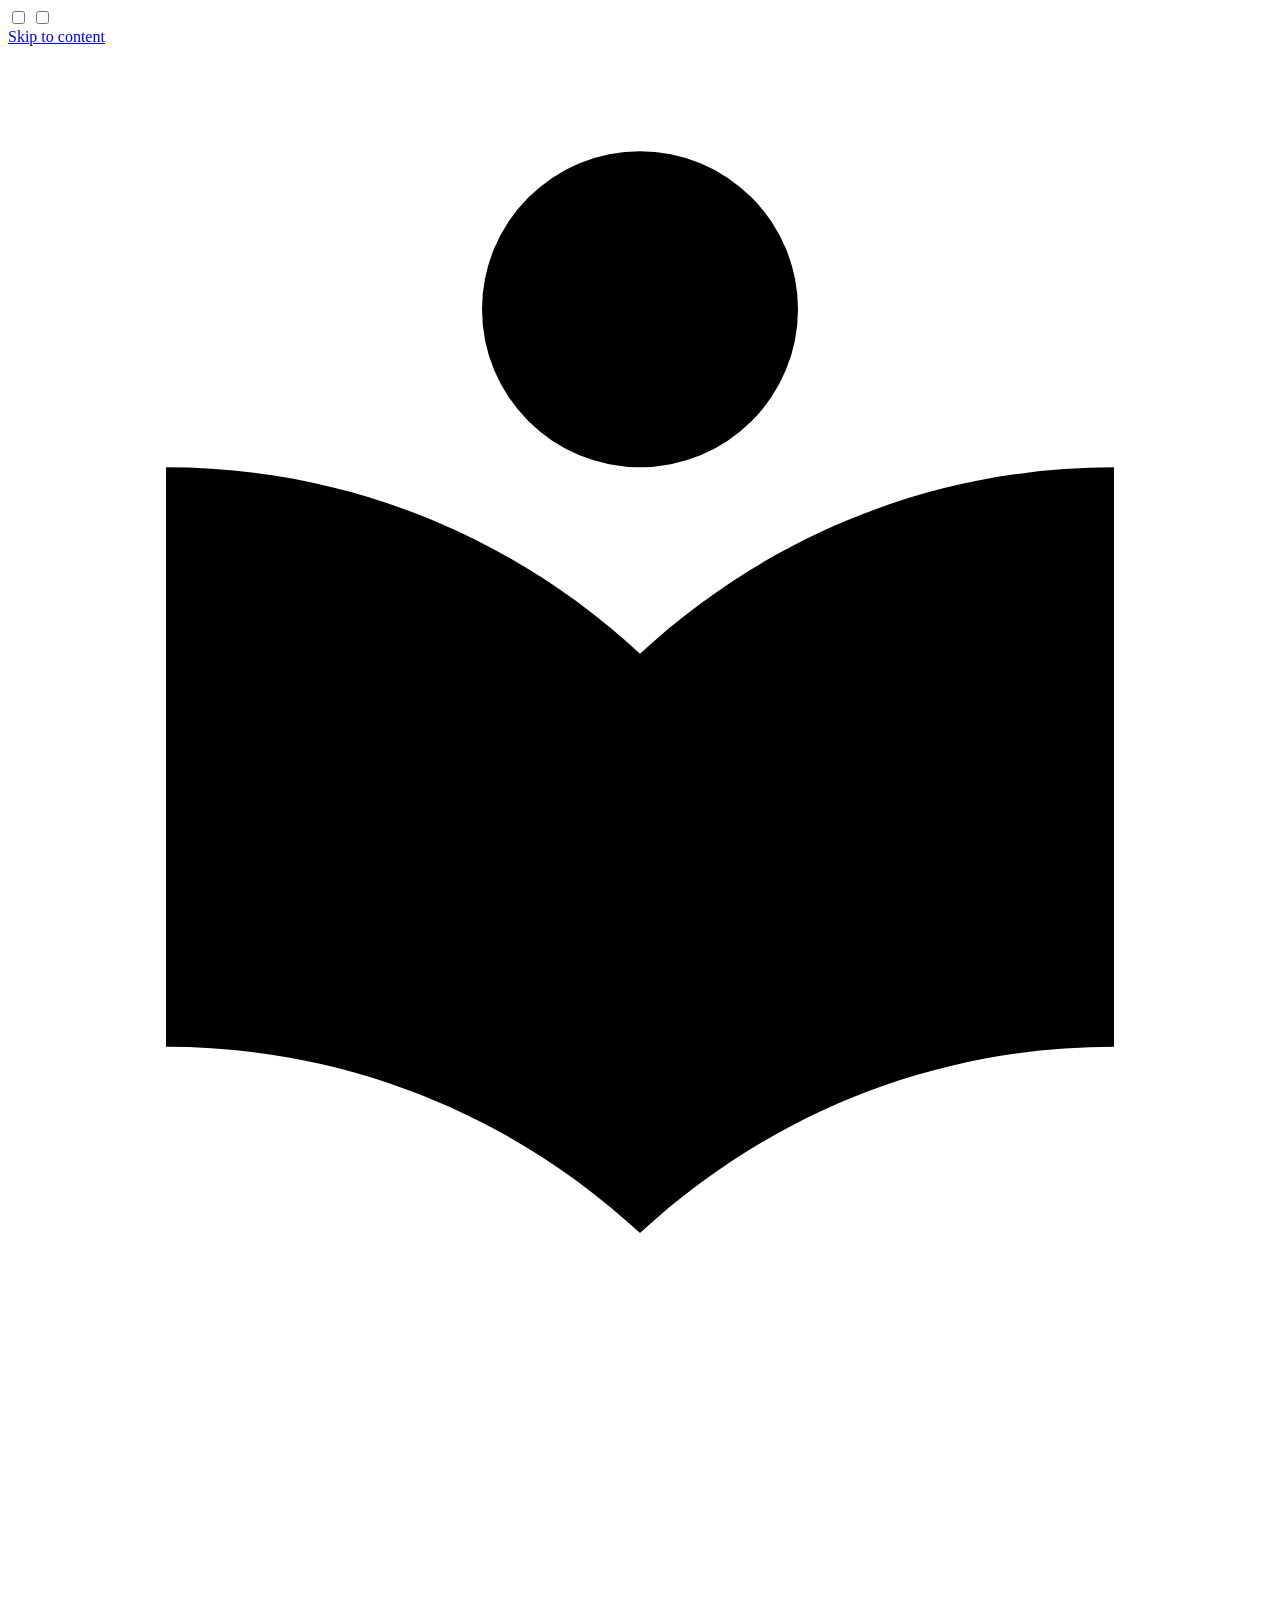
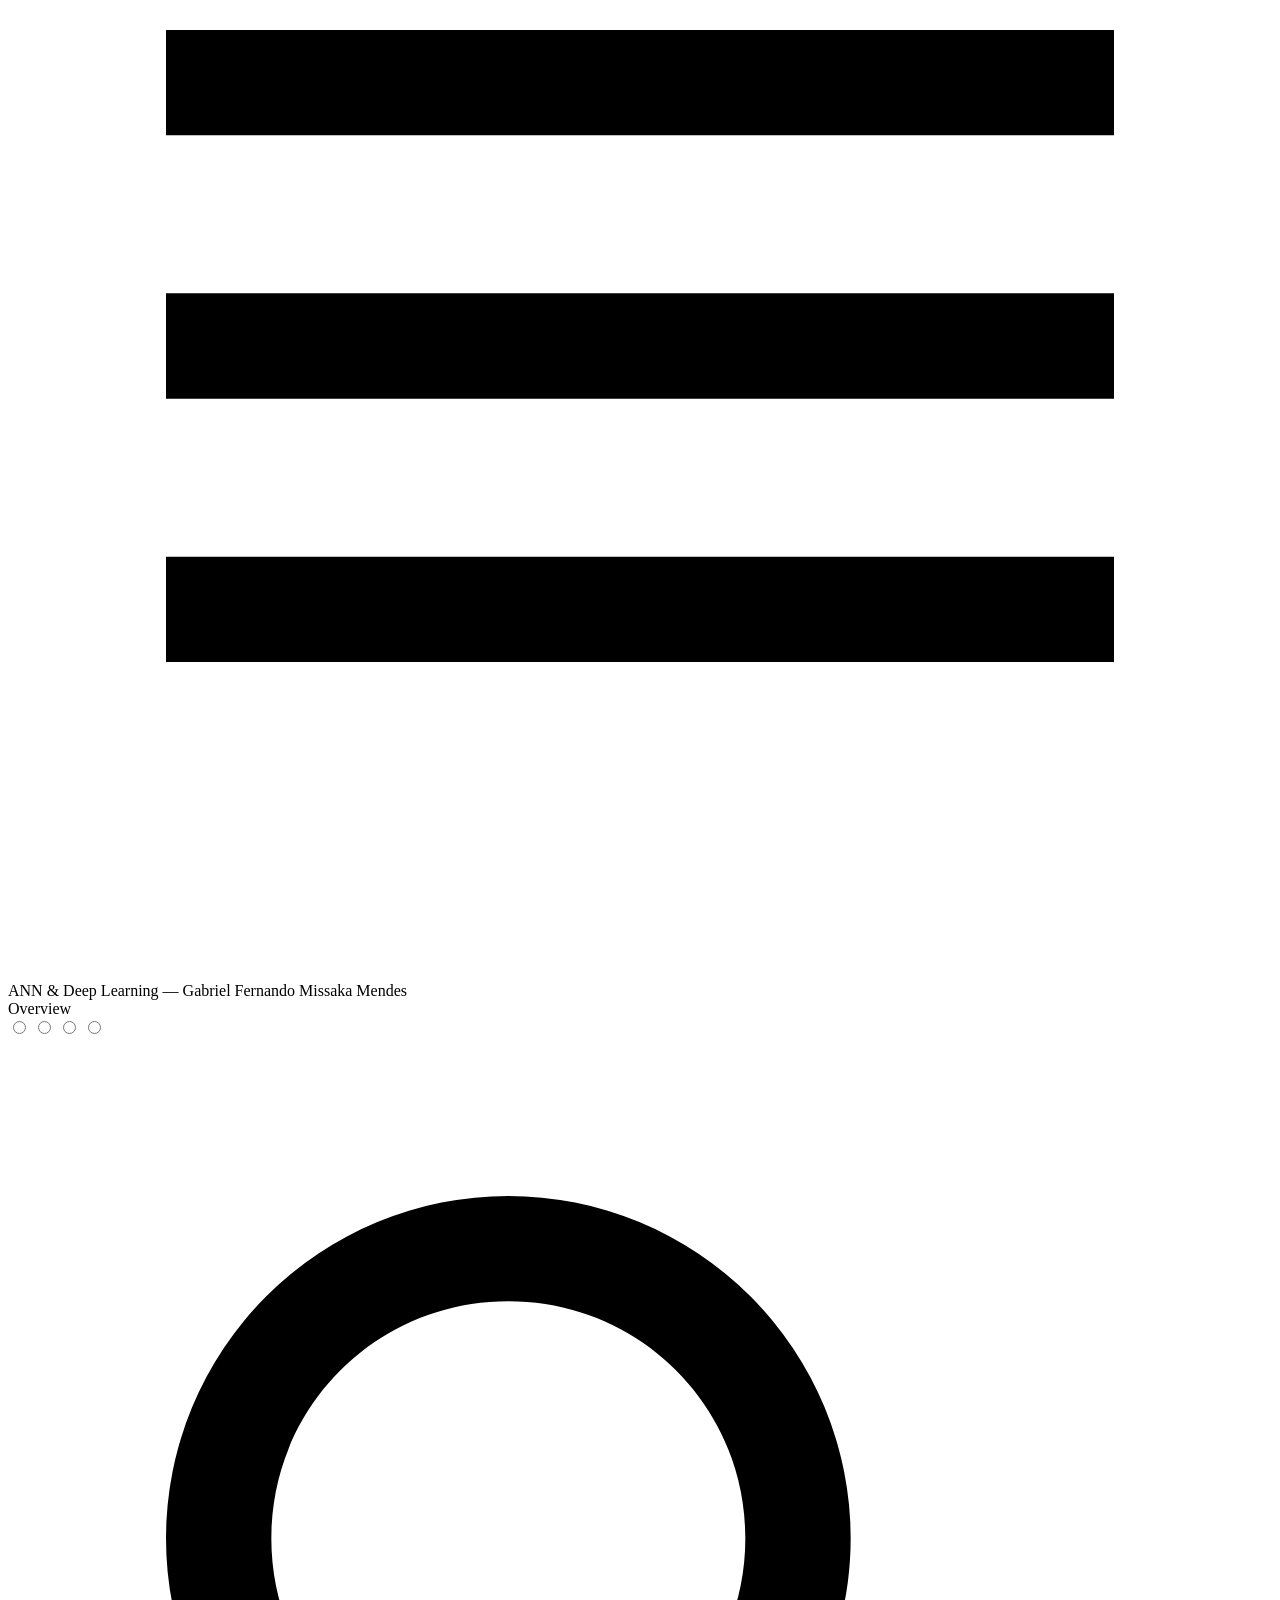
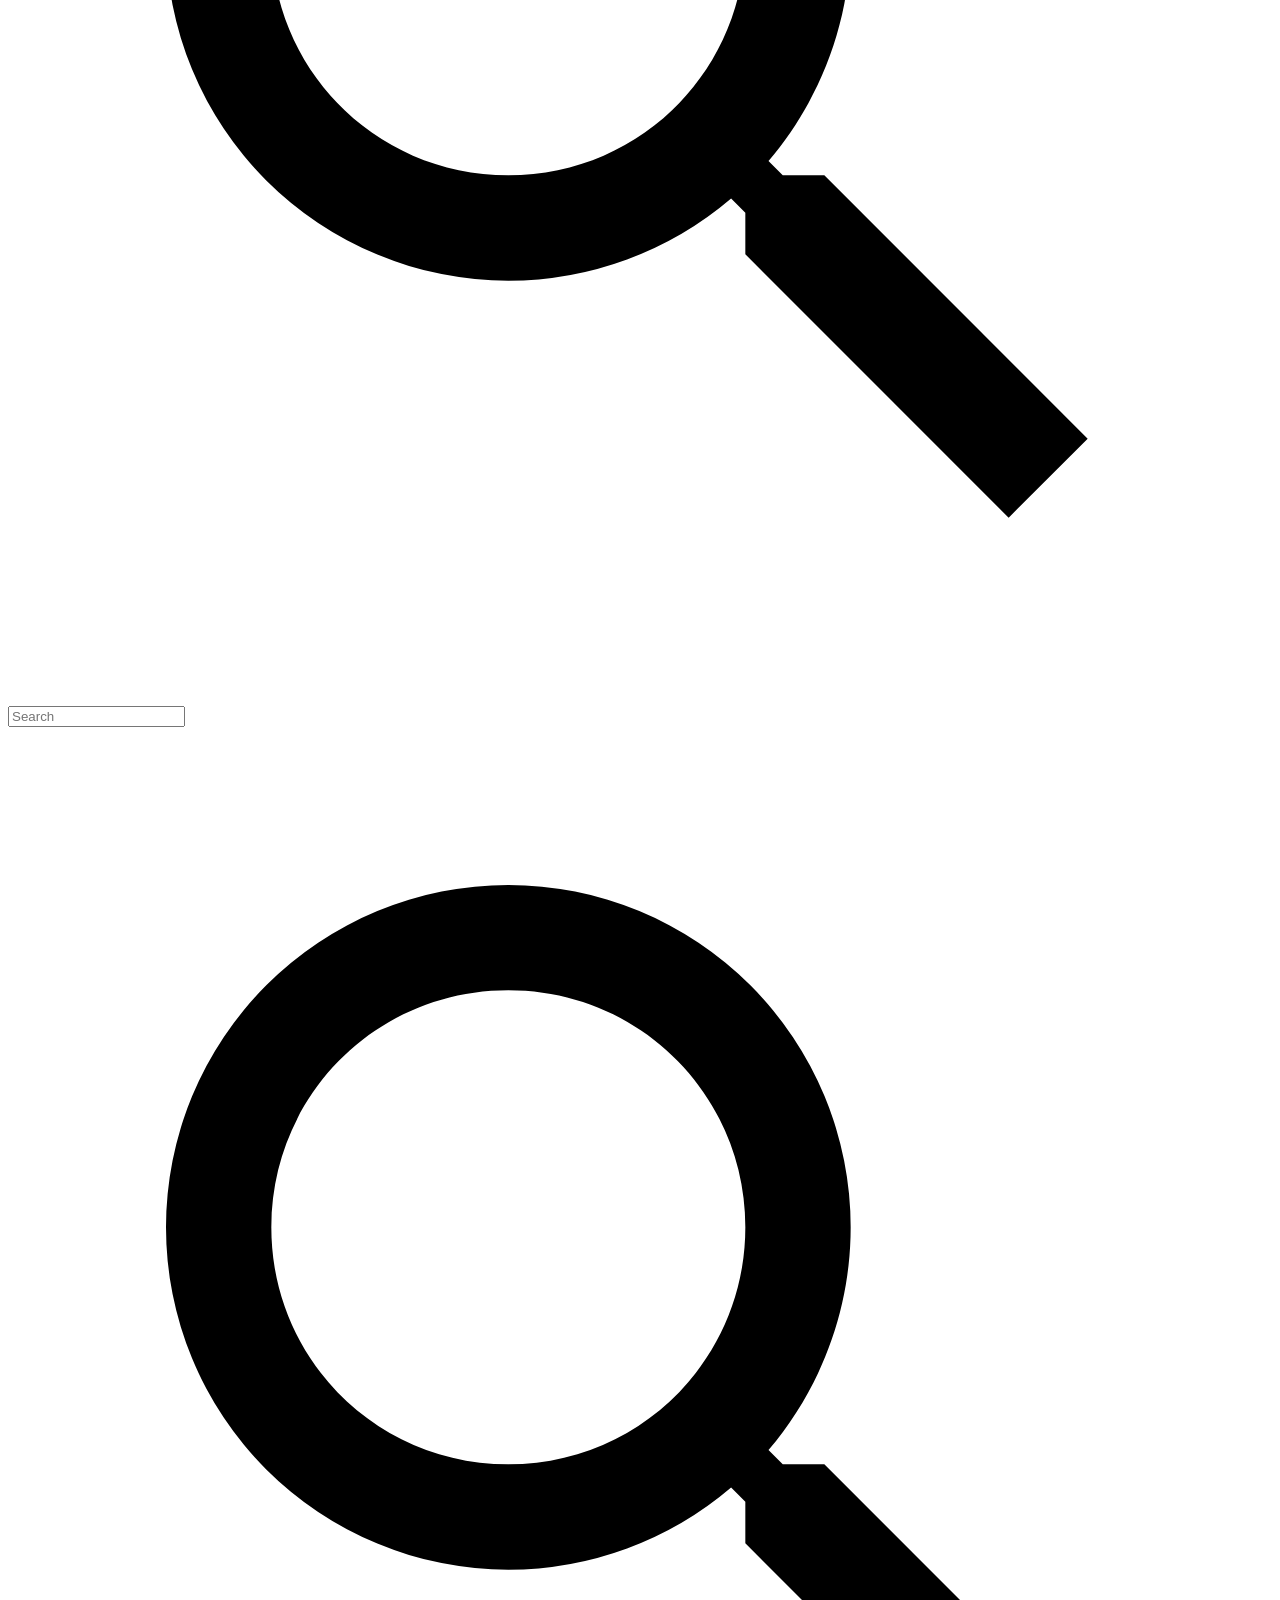
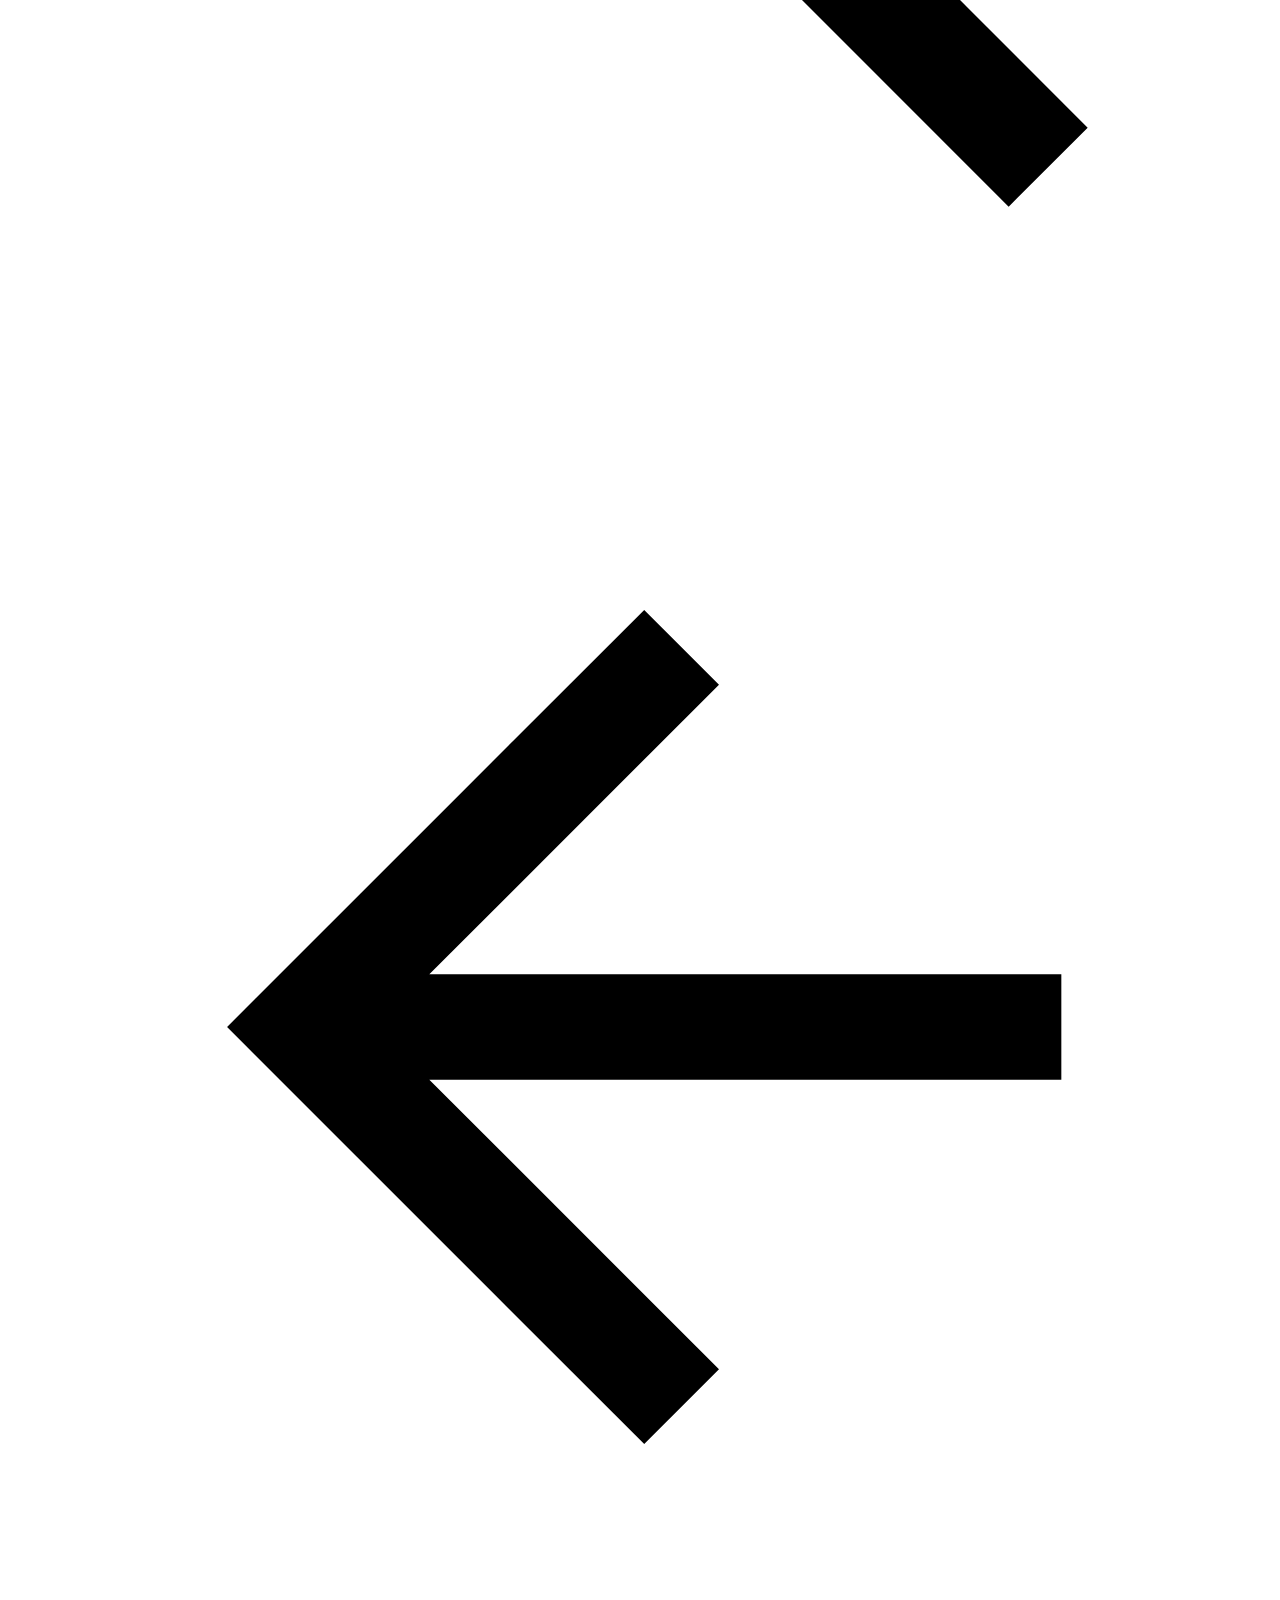
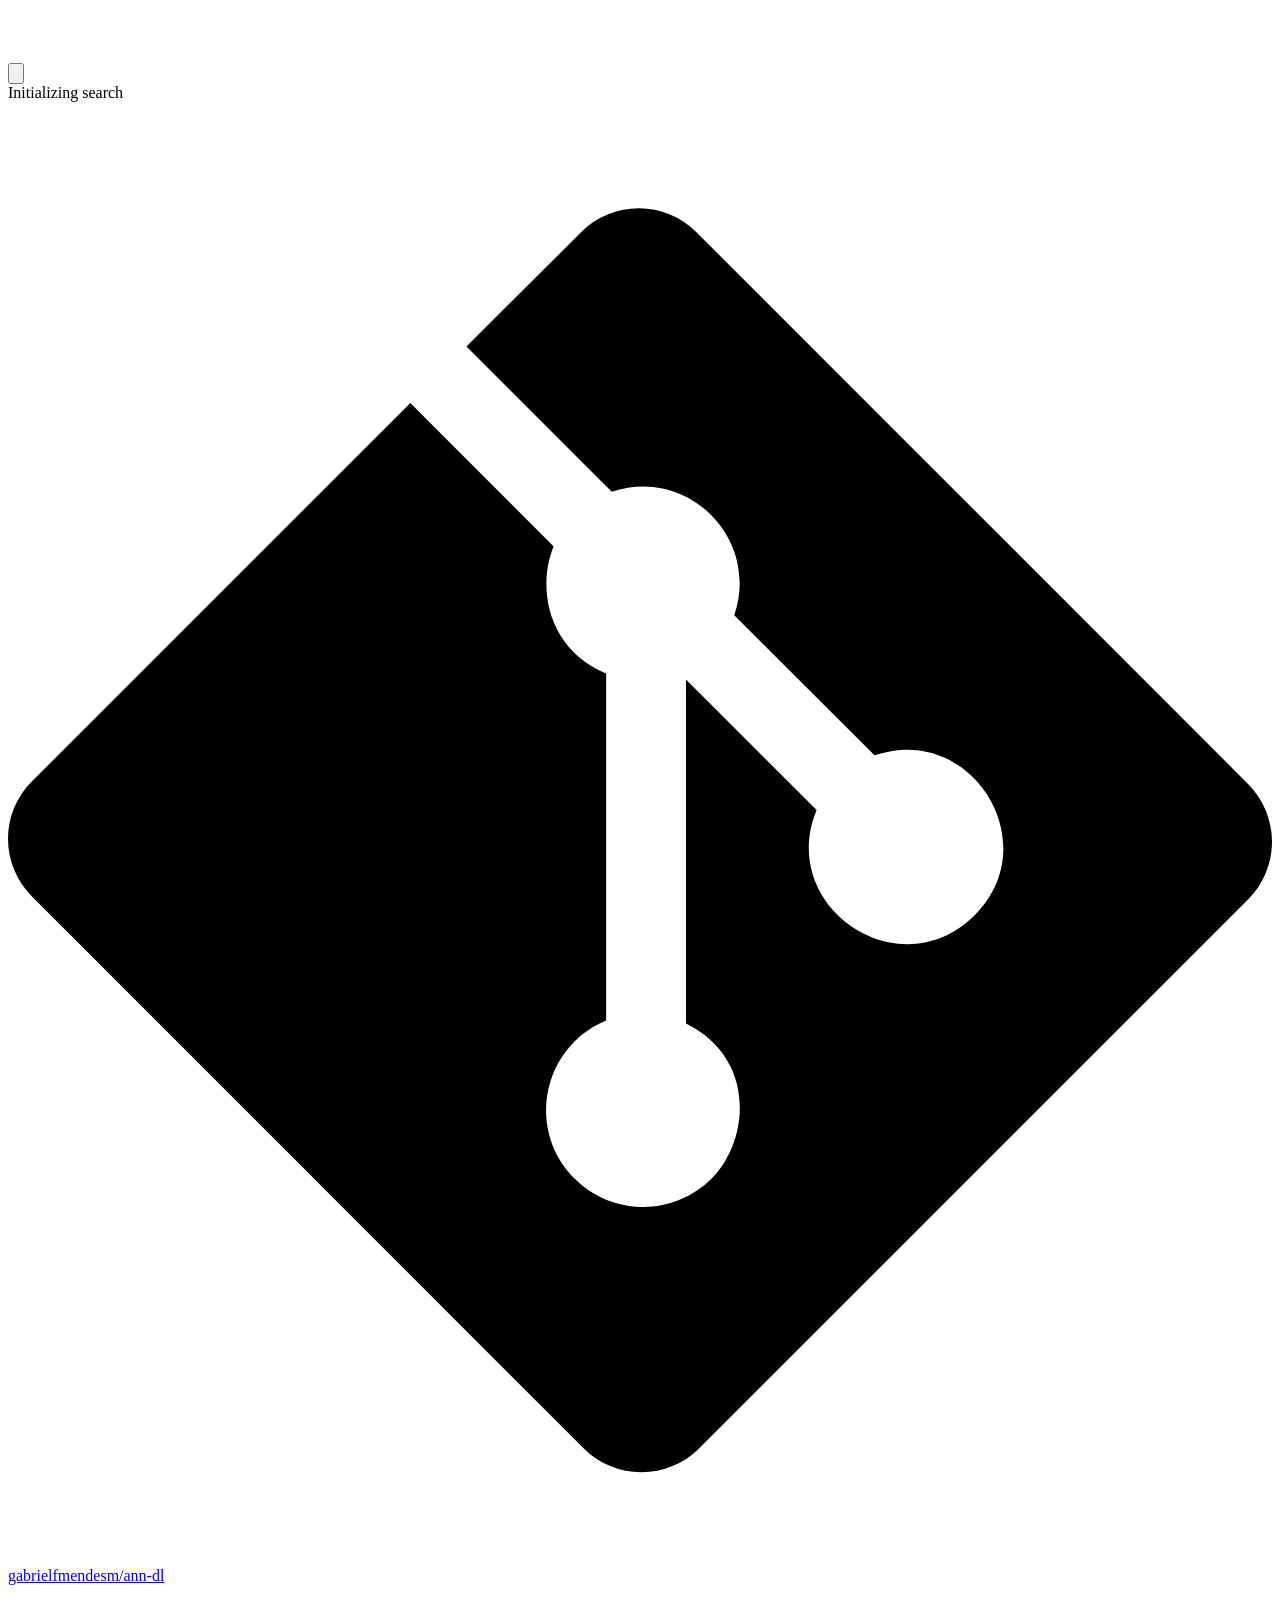
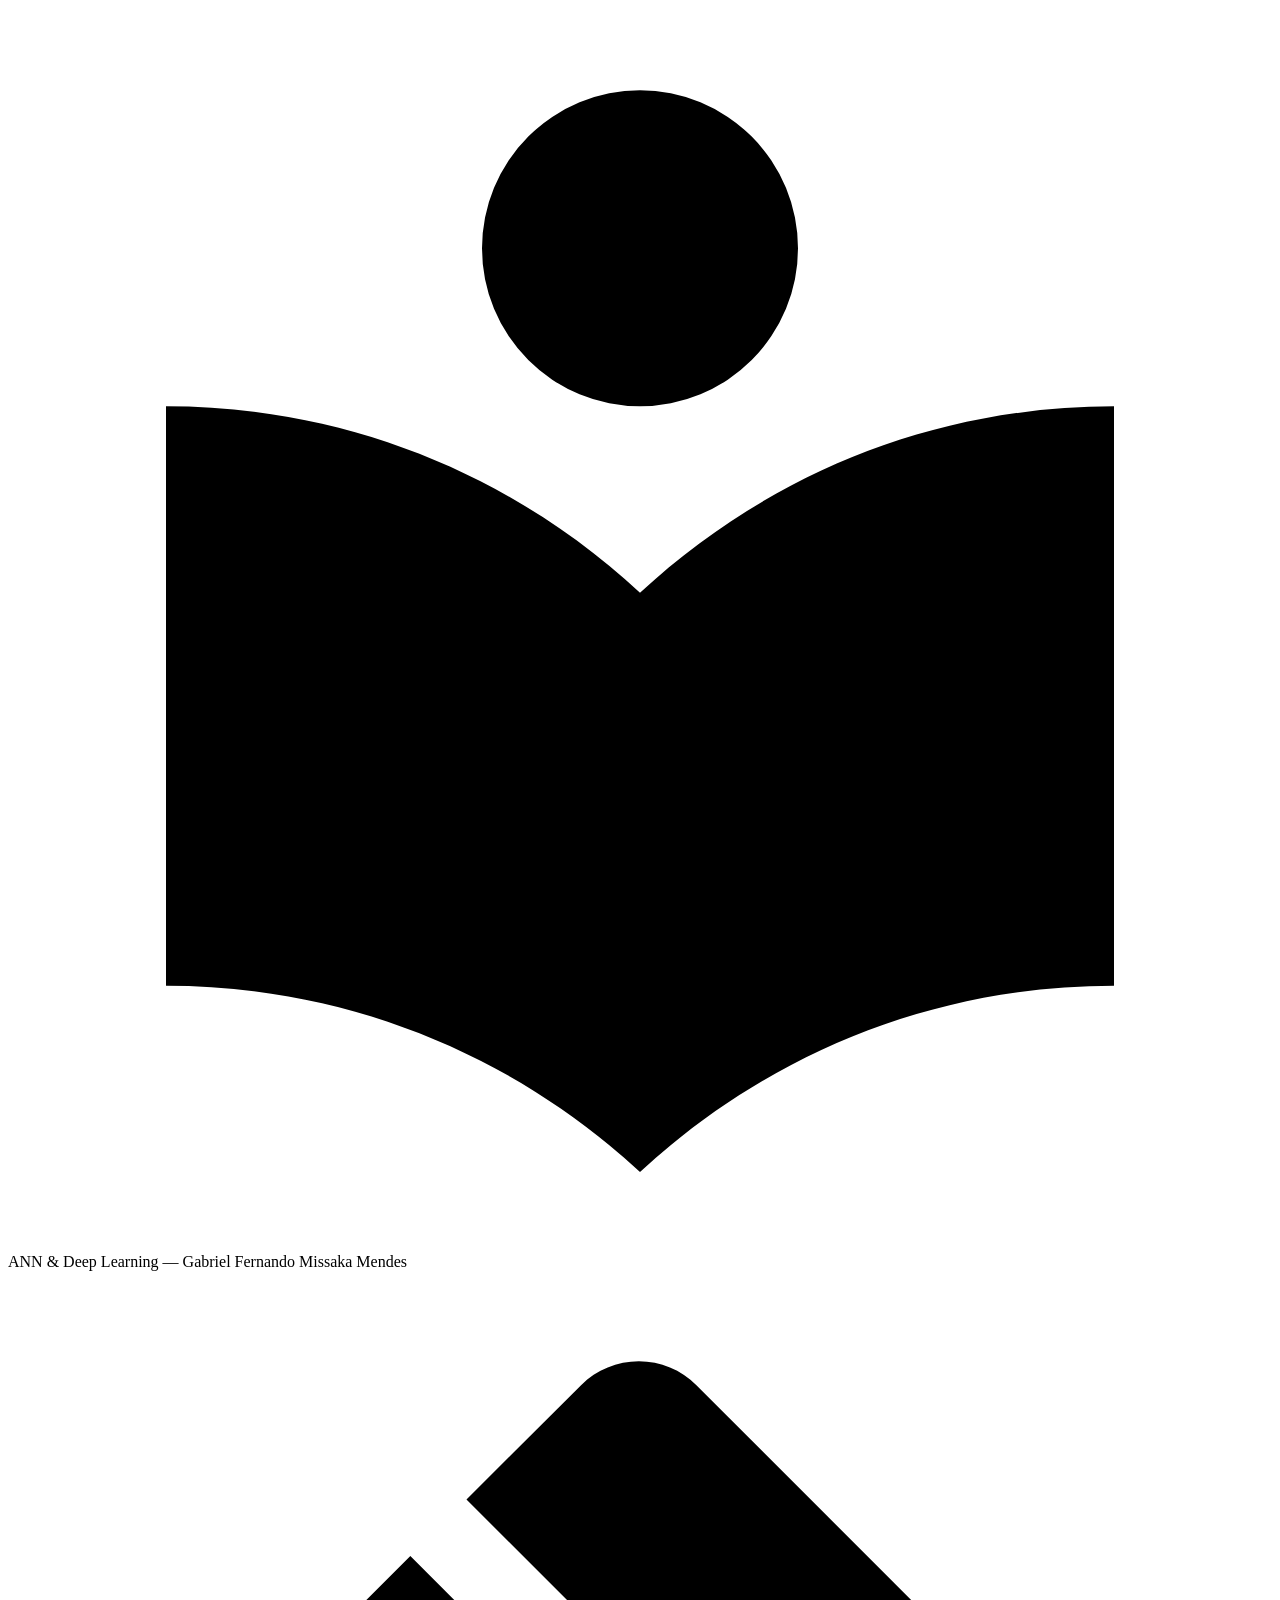
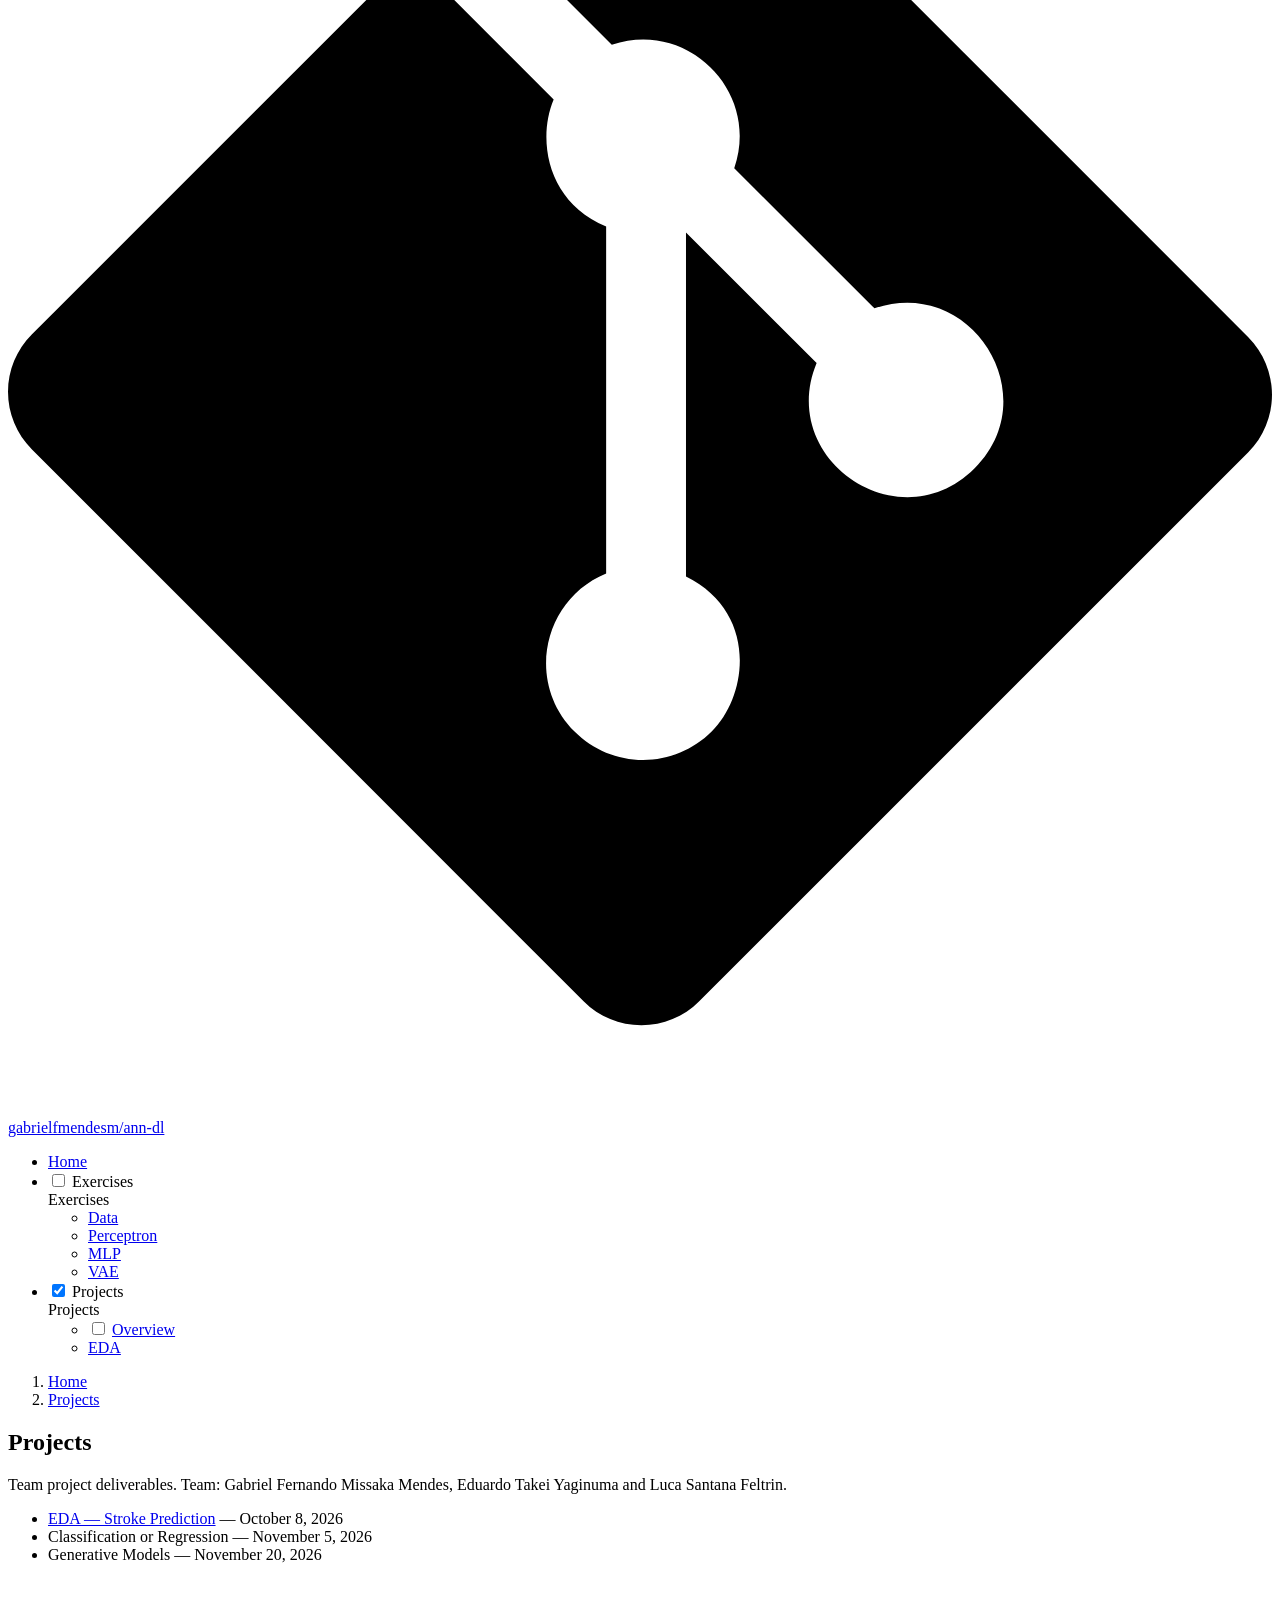
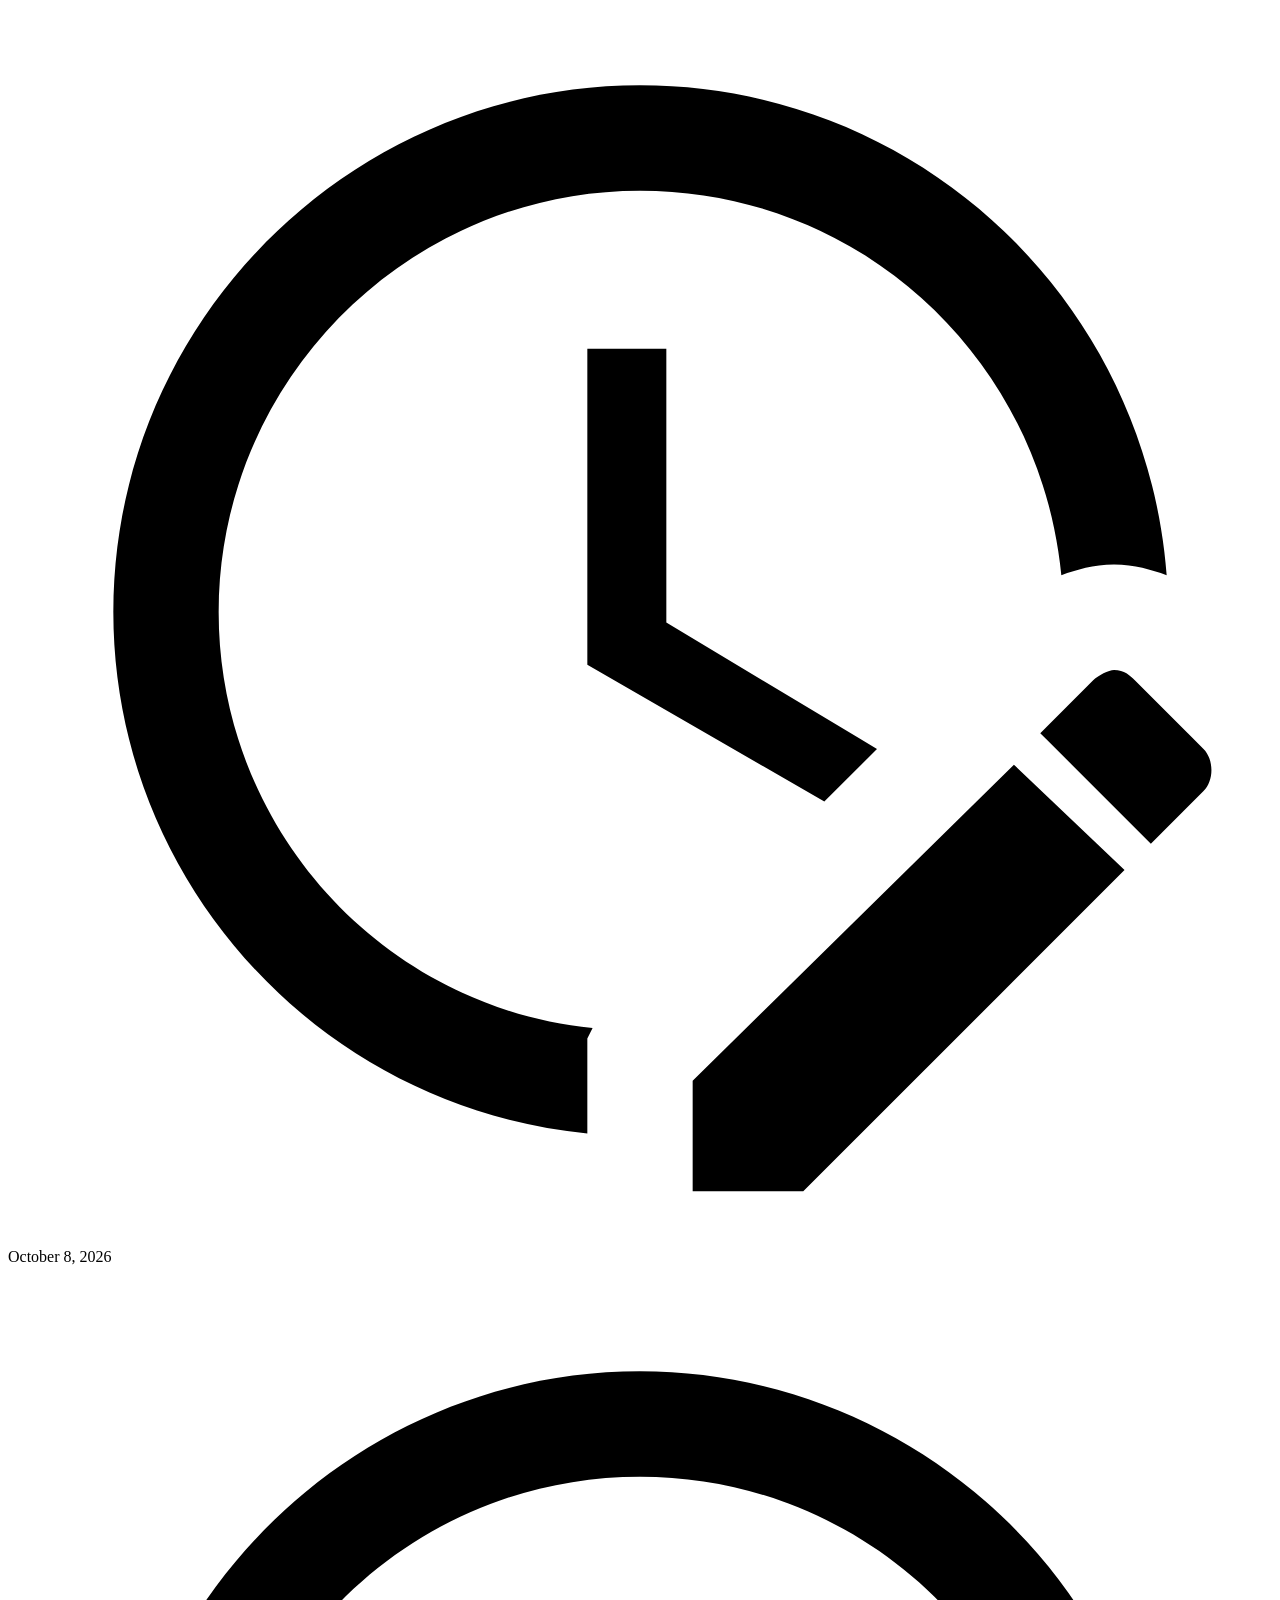
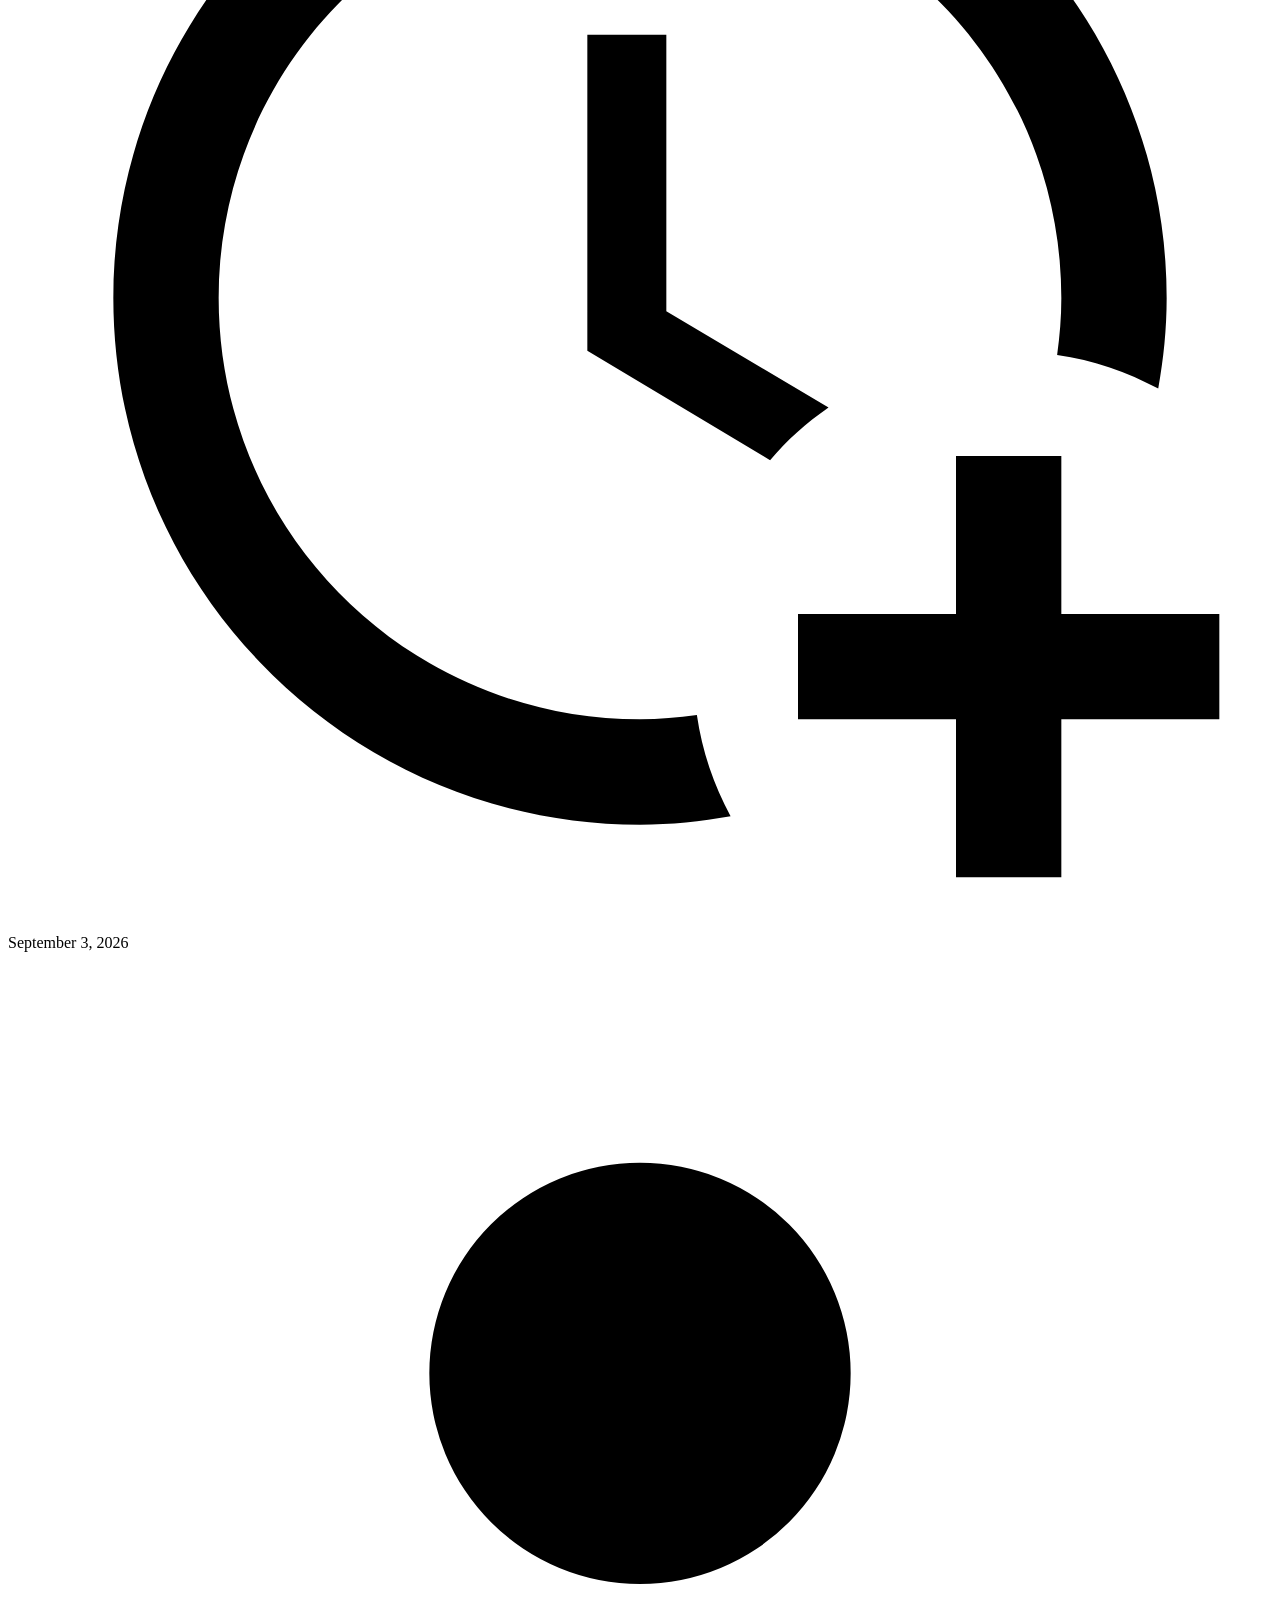
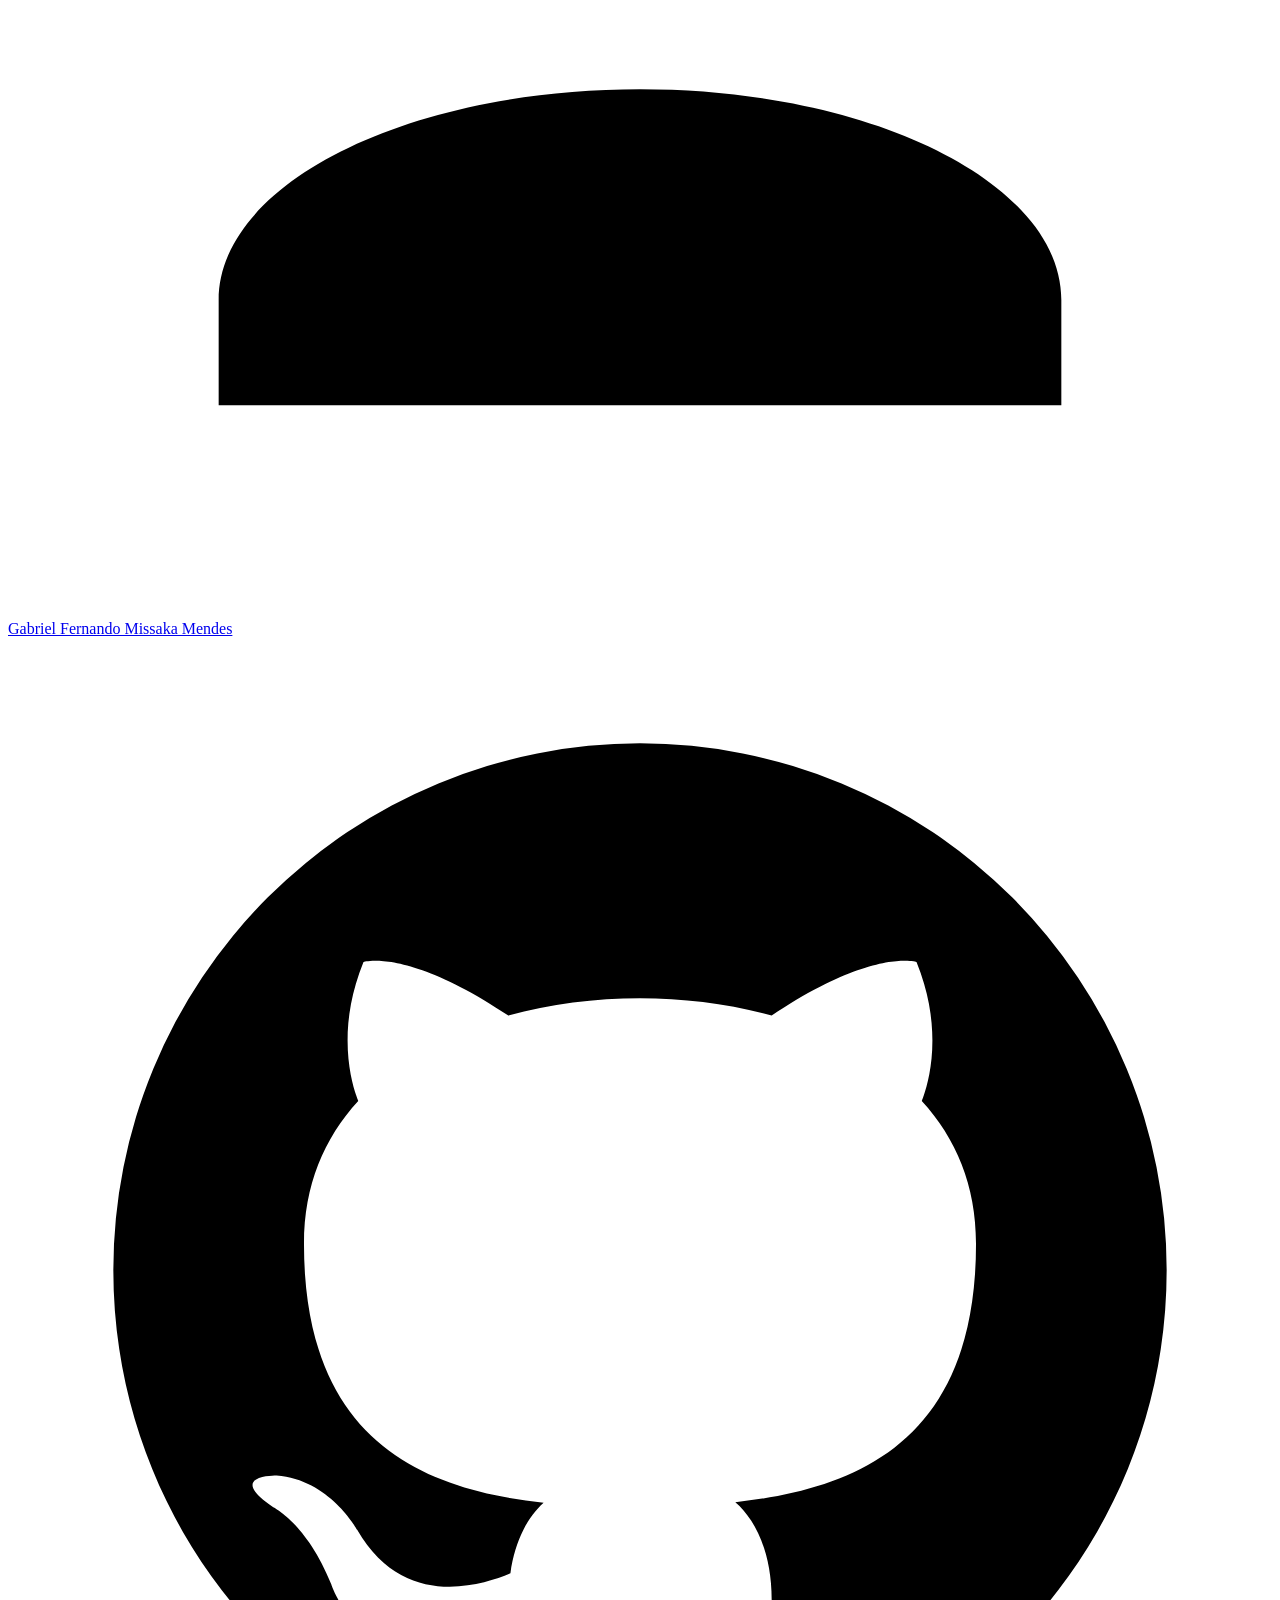
==== projects/index.html @ 7003b40d "Deployed b1870f3 with MkDocs version: 1.6.1" ====
<!DOCTYPE html><html lang=en class=no-js><head><meta charset=utf-8><meta name=viewport content="width=device-width,initial-scale=1"><meta name=author content="Gabriel Fernando Missaka Mendes"><link href=https://gabrielfmendesm.github.io/ann-dl/projects/ rel=canonical><link href=../exercises/vae/ rel=prev><link href=eda/ rel=next><link rel=icon href=../assets/images/favicon.png><meta name=generator content="mkdocs-1.6.1, mkdocs-material-9.7.7"><title>Overview - ANN &amp; Deep Learning — Gabriel Fernando Missaka Mendes</title><link rel=stylesheet href=../assets/stylesheets/main.ec1eaa64.min.css><link rel=stylesheet href=../assets/stylesheets/palette.ab4e12ef.min.css><style>:root{--md-admonition-icon--note:url('data:image/svg+xml;charset=utf-8,%3Csvg%20xmlns%3D%22http%3A//www.w3.org/2000/svg%22%20viewBox%3D%220%200%20448%20512%22%3E%3C%21--%21%20Font%20Awesome%20Free%207.1.0%20by%20%40fontawesome%20-%20https%3A//fontawesome.com%20License%20-%20https%3A//fontawesome.com/license/free%20%28Icons%3A%20CC%20BY%204.0%2C%20Fonts%3A%20SIL%20OFL%201.1%2C%20Code%3A%20MIT%20License%29%20Copyright%202025%20Fonticons%2C%20Inc.--%3E%3Cpath%20d%3D%22M64%20480c-35.3%200-64-28.7-64-64V96c0-35.3%2028.7-64%2064-64h320c35.3%200%2064%2028.7%2064%2064v213.5c0%2017-6.7%2033.3-18.7%2045.3L322.7%20461.3c-12%2012-28.3%2018.7-45.3%2018.7zm325.5-176H296c-13.3%200-24%2010.7-24%2024v93.5z%22/%3E%3C/svg%3E');--md-admonition-icon--abstract:url('data:image/svg+xml;charset=utf-8,%3Csvg%20xmlns%3D%22http%3A//www.w3.org/2000/svg%22%20viewBox%3D%220%200%20448%20512%22%3E%3C%21--%21%20Font%20Awesome%20Free%207.1.0%20by%20%40fontawesome%20-%20https%3A//fontawesome.com%20License%20-%20https%3A//fontawesome.com/license/free%20%28Icons%3A%20CC%20BY%204.0%2C%20Fonts%3A%20SIL%20OFL%201.1%2C%20Code%3A%20MIT%20License%29%20Copyright%202025%20Fonticons%2C%20Inc.--%3E%3Cpath%20d%3D%22M384%20512H96c-53%200-96-43-96-96V96C0%2043%2043%200%2096%200h304c26.5%200%2048%2021.5%2048%2048v288c0%2020.9-13.4%2038.7-32%2045.3V448c17.7%200%2032%2014.3%2032%2032s-14.3%2032-32%2032zM96%20384c-17.7%200-32%2014.3-32%2032s14.3%2032%2032%2032h256v-64zm32-232c0%2013.3%2010.7%2024%2024%2024h176c13.3%200%2024-10.7%2024-24s-10.7-24-24-24H152c-13.3%200-24%2010.7-24%2024m24%2072c-13.3%200-24%2010.7-24%2024s10.7%2024%2024%2024h176c13.3%200%2024-10.7%2024-24s-10.7-24-24-24z%22/%3E%3C/svg%3E');--md-admonition-icon--info:url('data:image/svg+xml;charset=utf-8,%3Csvg%20xmlns%3D%22http%3A//www.w3.org/2000/svg%22%20viewBox%3D%220%200%20512%20512%22%3E%3C%21--%21%20Font%20Awesome%20Free%207.1.0%20by%20%40fontawesome%20-%20https%3A//fontawesome.com%20License%20-%20https%3A//fontawesome.com/license/free%20%28Icons%3A%20CC%20BY%204.0%2C%20Fonts%3A%20SIL%20OFL%201.1%2C%20Code%3A%20MIT%20License%29%20Copyright%202025%20Fonticons%2C%20Inc.--%3E%3Cpath%20d%3D%22M256%20512a256%20256%200%201%200%200-512%20256%20256%200%201%200%200%20512m-32-352a32%2032%200%201%201%2064%200%2032%2032%200%201%201-64%200m-8%2064h48c13.3%200%2024%2010.7%2024%2024v88h8c13.3%200%2024%2010.7%2024%2024s-10.7%2024-24%2024h-80c-13.3%200-24-10.7-24-24s10.7-24%2024-24h24v-64h-24c-13.3%200-24-10.7-24-24s10.7-24%2024-24%22/%3E%3C/svg%3E');--md-admonition-icon--tip:url('data:image/svg+xml;charset=utf-8,%3Csvg%20xmlns%3D%22http%3A//www.w3.org/2000/svg%22%20viewBox%3D%220%200%20512%20512%22%3E%3C%21--%21%20Font%20Awesome%20Free%207.1.0%20by%20%40fontawesome%20-%20https%3A//fontawesome.com%20License%20-%20https%3A//fontawesome.com/license/free%20%28Icons%3A%20CC%20BY%204.0%2C%20Fonts%3A%20SIL%20OFL%201.1%2C%20Code%3A%20MIT%20License%29%20Copyright%202025%20Fonticons%2C%20Inc.--%3E%3Cpath%20d%3D%22M461.2%2018.9C472.7%2024%20480%2035.4%20480%2048v416c0%2012.6-7.3%2024-18.8%2029.1s-24.8%203.2-34.3-5.1l-46.6-40.7c-43.6-38.1-98.7-60.3-156.4-63V480c0%2017.7-14.3%2032-32%2032h-32c-17.7%200-32-14.3-32-32v-96C57.3%20384%200%20326.7%200%20256s57.3-128%20128-128h84.5c61.8-.2%20121.4-22.7%20167.9-63.3L427%2024c9.4-8.3%2022.9-10.2%2034.3-5.1zM224%20320v.2c70.3%202.7%20137.8%2028.5%20192%2073.4V118.3c-54.2%2044.9-121.7%2070.7-192%2073.4z%22/%3E%3C/svg%3E');--md-admonition-icon--success:url('data:image/svg+xml;charset=utf-8,%3Csvg%20xmlns%3D%22http%3A//www.w3.org/2000/svg%22%20viewBox%3D%220%200%20448%20512%22%3E%3C%21--%21%20Font%20Awesome%20Free%207.1.0%20by%20%40fontawesome%20-%20https%3A//fontawesome.com%20License%20-%20https%3A//fontawesome.com/license/free%20%28Icons%3A%20CC%20BY%204.0%2C%20Fonts%3A%20SIL%20OFL%201.1%2C%20Code%3A%20MIT%20License%29%20Copyright%202025%20Fonticons%2C%20Inc.--%3E%3Cpath%20d%3D%22M434.8%2070.1c14.3%2010.4%2017.5%2030.4%207.1%2044.7l-256%20352c-5.5%207.6-14%2012.3-23.4%2013.1s-18.5-2.7-25.1-9.3l-128-128c-12.5-12.5-12.5-32.8%200-45.3s32.8-12.5%2045.3%200l101.5%20101.5%20234-321.7c10.4-14.3%2030.4-17.5%2044.7-7.1z%22/%3E%3C/svg%3E');--md-admonition-icon--question:url('data:image/svg+xml;charset=utf-8,%3Csvg%20xmlns%3D%22http%3A//www.w3.org/2000/svg%22%20viewBox%3D%220%200%20512%20512%22%3E%3C%21--%21%20Font%20Awesome%20Free%207.1.0%20by%20%40fontawesome%20-%20https%3A//fontawesome.com%20License%20-%20https%3A//fontawesome.com/license/free%20%28Icons%3A%20CC%20BY%204.0%2C%20Fonts%3A%20SIL%20OFL%201.1%2C%20Code%3A%20MIT%20License%29%20Copyright%202025%20Fonticons%2C%20Inc.--%3E%3Cpath%20d%3D%22M256%20512a256%20256%200%201%200%200-512%20256%20256%200%201%200%200%20512m0-336c-17.7%200-32%2014.3-32%2032%200%2013.3-10.7%2024-24%2024s-24-10.7-24-24c0-44.2%2035.8-80%2080-80s80%2035.8%2080%2080c0%2047.2-36%2067.2-56%2074.5v3.8c0%2013.3-10.7%2024-24%2024s-24-10.7-24-24v-8.1c0-20.5%2014.8-35.2%2030.1-40.2%206.4-2.1%2013.2-5.5%2018.2-10.3%204.3-4.2%207.7-10%207.7-19.6%200-17.7-14.3-32-32-32zm-32%20192a32%2032%200%201%201%2064%200%2032%2032%200%201%201-64%200%22/%3E%3C/svg%3E');--md-admonition-icon--warning:url('data:image/svg+xml;charset=utf-8,%3Csvg%20xmlns%3D%22http%3A//www.w3.org/2000/svg%22%20viewBox%3D%220%200%20512%20512%22%3E%3C%21--%21%20Font%20Awesome%20Free%207.1.0%20by%20%40fontawesome%20-%20https%3A//fontawesome.com%20License%20-%20https%3A//fontawesome.com/license/free%20%28Icons%3A%20CC%20BY%204.0%2C%20Fonts%3A%20SIL%20OFL%201.1%2C%20Code%3A%20MIT%20License%29%20Copyright%202025%20Fonticons%2C%20Inc.--%3E%3Cpath%20d%3D%22M256%200c14.7%200%2028.2%208.1%2035.2%2021l216%20400c6.7%2012.4%206.4%2027.4-.8%2039.5S486.1%20480%20472%20480H40c-14.1%200-27.2-7.4-34.4-19.5s-7.5-27.1-.8-39.5l216-400c7-12.9%2020.5-21%2035.2-21m0%20352a32%2032%200%201%200%200%2064%2032%2032%200%201%200%200-64m0-192c-18.2%200-32.7%2015.5-31.4%2033.7l7.4%20104c.9%2012.5%2011.4%2022.3%2023.9%2022.3%2012.6%200%2023-9.7%2023.9-22.3l7.4-104c1.3-18.2-13.1-33.7-31.4-33.7z%22/%3E%3C/svg%3E');--md-admonition-icon--failure:url('data:image/svg+xml;charset=utf-8,%3Csvg%20xmlns%3D%22http%3A//www.w3.org/2000/svg%22%20viewBox%3D%220%200%20576%20512%22%3E%3C%21--%21%20Font%20Awesome%20Free%207.1.0%20by%20%40fontawesome%20-%20https%3A//fontawesome.com%20License%20-%20https%3A//fontawesome.com/license/free%20%28Icons%3A%20CC%20BY%204.0%2C%20Fonts%3A%20SIL%20OFL%201.1%2C%20Code%3A%20MIT%20License%29%20Copyright%202025%20Fonticons%2C%20Inc.--%3E%3Cpath%20d%3D%22M480-16c6.9%200%2013%204.4%2015.2%2010.9l13.5%2040.4%2040.4%2013.5C555.6%2051%20560%2057.1%20560%2064s-4.4%2013-10.9%2015.2l-40.4%2013.5-13.5%2040.4c-2.2%206.5-8.3%2010.9-15.2%2010.9s-13-4.4-15.2-10.9l-13.5-40.4-40.4-13.5C404.4%2077%20400%2070.9%20400%2064s4.4-13%2010.9-15.2l40.4-13.5%2013.5-40.4C467-11.6%20473.1-16%20480-16M321.4%2097.4c12.5-12.5%2032.8-12.5%2045.3%200l80%2080c12.5%2012.5%2012.5%2032.8%200%2045.3l-10.9%2010.9c7.9%2022%2012.2%2045.7%2012.2%2070.5%200%20114.9-93.1%20208-208%20208S32%20418.9%2032%20304%20125.1%2096%20240%2096c24.7%200%2048.5%204.3%2070.5%2012.3zM144%20304c0-53%2043-96%2096-96%2013.3%200%2024-10.7%2024-24s-10.7-24-24-24c-79.5%200-144%2064.5-144%20144%200%2013.3%2010.7%2024%2024%2024s24-10.7%2024-24%22/%3E%3C/svg%3E');--md-admonition-icon--danger:url('data:image/svg+xml;charset=utf-8,%3Csvg%20xmlns%3D%22http%3A//www.w3.org/2000/svg%22%20viewBox%3D%220%200%20512%20512%22%3E%3C%21--%21%20Font%20Awesome%20Free%207.1.0%20by%20%40fontawesome%20-%20https%3A//fontawesome.com%20License%20-%20https%3A//fontawesome.com/license/free%20%28Icons%3A%20CC%20BY%204.0%2C%20Fonts%3A%20SIL%20OFL%201.1%2C%20Code%3A%20MIT%20License%29%20Copyright%202025%20Fonticons%2C%20Inc.--%3E%3Cpath%20d%3D%22M416%20427.4c58.5-44%2096-111.6%2096-187.4C512%20107.5%20397.4%200%20256%200S0%20107.5%200%20240c0%2075.8%2037.5%20143.4%2096%20187.4V464c0%2026.5%2021.5%2048%2048%2048h32v-40c0-13.3%2010.7-24%2024-24s24%2010.7%2024%2024v40h64v-40c0-13.3%2010.7-24%2024-24s24%2010.7%2024%2024v40h32c26.5%200%2048-21.5%2048-48zM96%20256a64%2064%200%201%201%20128%200%2064%2064%200%201%201-128%200m256-64a64%2064%200%201%201%200%20128%2064%2064%200%201%201%200-128%22/%3E%3C/svg%3E');--md-admonition-icon--bug:url('data:image/svg+xml;charset=utf-8,%3Csvg%20xmlns%3D%22http%3A//www.w3.org/2000/svg%22%20viewBox%3D%220%200%20640%20512%22%3E%3C%21--%21%20Font%20Awesome%20Free%207.1.0%20by%20%40fontawesome%20-%20https%3A//fontawesome.com%20License%20-%20https%3A//fontawesome.com/license/free%20%28Icons%3A%20CC%20BY%204.0%2C%20Fonts%3A%20SIL%20OFL%201.1%2C%20Code%3A%20MIT%20License%29%20Copyright%202025%20Fonticons%2C%20Inc.--%3E%3Cpath%20d%3D%22M352%200c0-17.7-14.3-32-32-32s-32%2014.3-32%2032v64h-96c-53%200-96%2043-96%2096v224c0%2053%2043%2096%2096%2096h256c53%200%2096-43%2096-96V160c0-53-43-96-96-96h-96zM160%20368c0-13.3%2010.7-24%2024-24h32c13.3%200%2024%2010.7%2024%2024s-10.7%2024-24%2024h-32c-13.3%200-24-10.7-24-24m120%200c0-13.3%2010.7-24%2024-24h32c13.3%200%2024%2010.7%2024%2024s-10.7%2024-24%2024h-32c-13.3%200-24-10.7-24-24m120%200c0-13.3%2010.7-24%2024-24h32c13.3%200%2024%2010.7%2024%2024s-10.7%2024-24%2024h-32c-13.3%200-24-10.7-24-24M224%20176a48%2048%200%201%201%200%2096%2048%2048%200%201%201%200-96m144%2048a48%2048%200%201%201%2096%200%2048%2048%200%201%201-96%200m-304%200c0-17.7-14.3-32-32-32S0%20206.3%200%20224v96c0%2017.7%2014.3%2032%2032%2032s32-14.3%2032-32zm544-32c-17.7%200-32%2014.3-32%2032v96c0%2017.7%2014.3%2032%2032%2032s32-14.3%2032-32v-96c0-17.7-14.3-32-32-32%22/%3E%3C/svg%3E');--md-admonition-icon--example:url('data:image/svg+xml;charset=utf-8,%3Csvg%20xmlns%3D%22http%3A//www.w3.org/2000/svg%22%20viewBox%3D%220%200%20448%20512%22%3E%3C%21--%21%20Font%20Awesome%20Free%207.1.0%20by%20%40fontawesome%20-%20https%3A//fontawesome.com%20License%20-%20https%3A//fontawesome.com/license/free%20%28Icons%3A%20CC%20BY%204.0%2C%20Fonts%3A%20SIL%20OFL%201.1%2C%20Code%3A%20MIT%20License%29%20Copyright%202025%20Fonticons%2C%20Inc.--%3E%3Cpath%20d%3D%22M288%200H128c-17.7%200-32%2014.3-32%2032s14.3%2032%2032%2032v151.5L7.5%20426.3C2.6%20435%200%20444.7%200%20454.7%200%20486.4%2025.6%20512%2057.3%20512h333.4c31.6%200%2057.3-25.6%2057.3-57.3%200-10-2.6-19.8-7.5-28.4L320%20215.5V64c17.7%200%2032-14.3%2032-32S337.7%200%20320%200zm-96%20215.5V64h64v151.5c0%2011.1%202.9%2022.1%208.4%2031.8L306%20320H142l41.6-72.7c5.5-9.7%208.4-20.6%208.4-31.8%22/%3E%3C/svg%3E');--md-admonition-icon--quote:url('data:image/svg+xml;charset=utf-8,%3Csvg%20xmlns%3D%22http%3A//www.w3.org/2000/svg%22%20viewBox%3D%220%200%20448%20512%22%3E%3C%21--%21%20Font%20Awesome%20Free%207.1.0%20by%20%40fontawesome%20-%20https%3A//fontawesome.com%20License%20-%20https%3A//fontawesome.com/license/free%20%28Icons%3A%20CC%20BY%204.0%2C%20Fonts%3A%20SIL%20OFL%201.1%2C%20Code%3A%20MIT%20License%29%20Copyright%202025%20Fonticons%2C%20Inc.--%3E%3Cpath%20d%3D%22M0%20216C0%20149.7%2053.7%2096%20120%2096h8c17.7%200%2032%2014.3%2032%2032s-14.3%2032-32%2032h-8c-30.9%200-56%2025.1-56%2056v8h64c35.3%200%2064%2028.7%2064%2064v64c0%2035.3-28.7%2064-64%2064H64c-35.3%200-64-28.7-64-64zm256%200c0-66.3%2053.7-120%20120-120h8c17.7%200%2032%2014.3%2032%2032s-14.3%2032-32%2032h-8c-30.9%200-56%2025.1-56%2056v8h64c35.3%200%2064%2028.7%2064%2064v64c0%2035.3-28.7%2064-64%2064h-64c-35.3%200-64-28.7-64-64z%22/%3E%3C/svg%3E');}</style><link rel=preconnect href=https://fonts.gstatic.com crossorigin><link rel=stylesheet href="https://fonts.googleapis.com/css?family=Roboto:300,300i,400,400i,700,700i%7CRoboto+Mono:400,400i,700,700i&display=fallback"><style>:root{--md-text-font:"Roboto";--md-code-font:"Roboto Mono"}</style><link rel=stylesheet href=../assets/_markdown_exec_pyodide.css><link rel=stylesheet href=../assets/_markdown_exec_ansi.css><link rel=stylesheet href=../assets/stylesheets/badge.css><link rel=stylesheet href=../termynal.css><script>__md_scope=new URL("..",location),__md_hash=e=>[...e].reduce(((e,_)=>(e<<5)-e+_.charCodeAt(0)),0),__md_get=(e,_=localStorage,t=__md_scope)=>JSON.parse(_.getItem(t.pathname+"."+e)),__md_set=(e,_,t=localStorage,a=__md_scope)=>{try{t.setItem(a.pathname+"."+e,JSON.stringify(_))}catch(e){}}</script><link href=../assets/stylesheets/glightbox.min.css rel=stylesheet><script src=../assets/javascripts/glightbox.min.js></script><style id=glightbox-style>
            html.glightbox-open { overflow: initial; height: 100%; }
            .gslide-title { margin-top: 0px; user-select: text; }
            .gslide-desc { color: #666; user-select: text; }
            .gslide-image img { background: white; }
            .gscrollbar-fixer { padding-right: 15px; }
            .gdesc-inner { font-size: 0.75rem; }
            body[data-md-color-scheme="slate"] .gdesc-inner { background: var(--md-default-bg-color); }
            body[data-md-color-scheme="slate"] .gslide-title { color: var(--md-default-fg-color); }
            body[data-md-color-scheme="slate"] .gslide-desc { color: var(--md-default-fg-color); }
        </style></head> <body dir=ltr data-md-color-scheme=default data-md-color-primary=grey data-md-color-accent=indigo> <input class=md-toggle data-md-toggle=drawer type=checkbox id=__drawer autocomplete=off> <input class=md-toggle data-md-toggle=search type=checkbox id=__search autocomplete=off> <label class=md-overlay for=__drawer></label> <div data-md-component=skip> <a href=#projects class=md-skip> Skip to content </a> </div> <div data-md-component=announce> </div> <header class="md-header md-header--shadow" data-md-component=header> <nav class="md-header__inner md-grid" aria-label=Header> <a href=.. title="ANN & Deep Learning — Gabriel Fernando Missaka Mendes" class="md-header__button md-logo" aria-label="ANN & Deep Learning — Gabriel Fernando Missaka Mendes" data-md-component=logo> <svg xmlns=http://www.w3.org/2000/svg viewbox="0 0 24 24"><path d="M12 8a3 3 0 0 0 3-3 3 3 0 0 0-3-3 3 3 0 0 0-3 3 3 3 0 0 0 3 3m0 3.54C9.64 9.35 6.5 8 3 8v11c3.5 0 6.64 1.35 9 3.54 2.36-2.19 5.5-3.54 9-3.54V8c-3.5 0-6.64 1.35-9 3.54"></path></svg> </a> <label class="md-header__button md-icon" for=__drawer> <svg xmlns=http://www.w3.org/2000/svg viewbox="0 0 24 24"><path d="M3 6h18v2H3zm0 5h18v2H3zm0 5h18v2H3z"></path></svg> </label> <div class=md-header__title data-md-component=header-title> <div class=md-header__ellipsis> <div class=md-header__topic> <span class=md-ellipsis> ANN &amp; Deep Learning — Gabriel Fernando Missaka Mendes </span> </div> <div class=md-header__topic data-md-component=header-topic> <span class=md-ellipsis> Overview </span> </div> </div> </div> <form class=md-header__option data-md-component=palette> <input class=md-option data-md-color-media data-md-color-scheme=default data-md-color-primary=grey data-md-color-accent=indigo aria-label="Switch to dark mode" type=radio name=__palette id=__palette_0> <label class="md-header__button md-icon" title="Switch to dark mode" for=__palette_1 hidden> <svg xmlns=http://www.w3.org/2000/svg viewbox="0 0 24 24"><path d="M17 6H7c-3.31 0-6 2.69-6 6s2.69 6 6 6h10c3.31 0 6-2.69 6-6s-2.69-6-6-6m0 10H7c-2.21 0-4-1.79-4-4s1.79-4 4-4h10c2.21 0 4 1.79 4 4s-1.79 4-4 4M7 9c-1.66 0-3 1.34-3 3s1.34 3 3 3 3-1.34 3-3-1.34-3-3-3"></path></svg> </label> <input class=md-option data-md-color-media=(prefers-color-scheme) data-md-color-scheme=default data-md-color-primary=grey data-md-color-accent=indigo aria-label="Switch to light mode" type=radio name=__palette id=__palette_1> <label class="md-header__button md-icon" title="Switch to light mode" for=__palette_2 hidden> <svg xmlns=http://www.w3.org/2000/svg viewbox="0 0 24 24"><path d="M17 7H7a5 5 0 0 0-5 5 5 5 0 0 0 5 5h10a5 5 0 0 0 5-5 5 5 0 0 0-5-5m0 8a3 3 0 0 1-3-3 3 3 0 0 1 3-3 3 3 0 0 1 3 3 3 3 0 0 1-3 3"></path></svg> </label> <input class=md-option data-md-color-media="(prefers-color-scheme: light)" data-md-color-scheme=default data-md-color-primary=grey data-md-color-accent=indigo aria-label="Switch to dark mode" type=radio name=__palette id=__palette_2> <label class="md-header__button md-icon" title="Switch to dark mode" for=__palette_3 hidden> <svg xmlns=http://www.w3.org/2000/svg viewbox="0 0 24 24"><path d="M17 6H7c-3.31 0-6 2.69-6 6s2.69 6 6 6h10c3.31 0 6-2.69 6-6s-2.69-6-6-6m0 10H7c-2.21 0-4-1.79-4-4s1.79-4 4-4h10c2.21 0 4 1.79 4 4s-1.79 4-4 4M7 9c-1.66 0-3 1.34-3 3s1.34 3 3 3 3-1.34 3-3-1.34-3-3-3"></path></svg> </label> <input class=md-option data-md-color-media="(prefers-color-scheme: dark)" data-md-color-scheme=slate data-md-color-primary=grey data-md-color-accent=indigo aria-label="Switch to system preference" type=radio name=__palette id=__palette_3> <label class="md-header__button md-icon" title="Switch to system preference" for=__palette_0 hidden> <svg xmlns=http://www.w3.org/2000/svg viewbox="0 0 24 24"><path d="M17 7H7a5 5 0 0 0-5 5 5 5 0 0 0 5 5h10a5 5 0 0 0 5-5 5 5 0 0 0-5-5m0 8a3 3 0 0 1-3-3 3 3 0 0 1 3-3 3 3 0 0 1 3 3 3 3 0 0 1-3 3"></path></svg> </label> </form> <script>var palette=__md_get("__palette");if(palette&&palette.color){if("(prefers-color-scheme)"===palette.color.media){var media=matchMedia("(prefers-color-scheme: light)"),input=document.querySelector(media.matches?"[data-md-color-media='(prefers-color-scheme: light)']":"[data-md-color-media='(prefers-color-scheme: dark)']");palette.color.media=input.getAttribute("data-md-color-media"),palette.color.scheme=input.getAttribute("data-md-color-scheme"),palette.color.primary=input.getAttribute("data-md-color-primary"),palette.color.accent=input.getAttribute("data-md-color-accent")}for(var[key,value]of Object.entries(palette.color))document.body.setAttribute("data-md-color-"+key,value)}</script> <label class="md-header__button md-icon" for=__search> <svg xmlns=http://www.w3.org/2000/svg viewbox="0 0 24 24"><path d="M9.5 3A6.5 6.5 0 0 1 16 9.5c0 1.61-.59 3.09-1.56 4.23l.27.27h.79l5 5-1.5 1.5-5-5v-.79l-.27-.27A6.52 6.52 0 0 1 9.5 16 6.5 6.5 0 0 1 3 9.5 6.5 6.5 0 0 1 9.5 3m0 2C7 5 5 7 5 9.5S7 14 9.5 14 14 12 14 9.5 12 5 9.5 5"></path></svg> </label> <div class=md-search data-md-component=search role=dialog> <label class=md-search__overlay for=__search></label> <div class=md-search__inner role=search> <form class=md-search__form name=search> <input type=text class=md-search__input name=query aria-label=Search placeholder=Search autocapitalize=off autocorrect=off autocomplete=off spellcheck=false data-md-component=search-query required> <label class="md-search__icon md-icon" for=__search> <svg xmlns=http://www.w3.org/2000/svg viewbox="0 0 24 24"><path d="M9.5 3A6.5 6.5 0 0 1 16 9.5c0 1.61-.59 3.09-1.56 4.23l.27.27h.79l5 5-1.5 1.5-5-5v-.79l-.27-.27A6.52 6.52 0 0 1 9.5 16 6.5 6.5 0 0 1 3 9.5 6.5 6.5 0 0 1 9.5 3m0 2C7 5 5 7 5 9.5S7 14 9.5 14 14 12 14 9.5 12 5 9.5 5"></path></svg> <svg xmlns=http://www.w3.org/2000/svg viewbox="0 0 24 24"><path d="M20 11v2H8l5.5 5.5-1.42 1.42L4.16 12l7.92-7.92L13.5 5.5 8 11z"></path></svg> </label> <nav class=md-search__options aria-label=Search> <button type=reset class="md-search__icon md-icon" title=Clear aria-label=Clear tabindex=-1> <svg xmlns=http://www.w3.org/2000/svg viewbox="0 0 24 24"><path d="M19 6.41 17.59 5 12 10.59 6.41 5 5 6.41 10.59 12 5 17.59 6.41 19 12 13.41 17.59 19 19 17.59 13.41 12z"></path></svg> </button> </nav> </form> <div class=md-search__output> <div class=md-search__scrollwrap tabindex=0 data-md-scrollfix> <div class=md-search-result data-md-component=search-result> <div class=md-search-result__meta> Initializing search </div> <ol class=md-search-result__list role=presentation></ol> </div> </div> </div> </div> </div> <div class=md-header__source> <a href=https://github.com/gabrielfmendesm/ann-dl title="Go to repository" class=md-source data-md-component=source> <div class="md-source__icon md-icon"> <svg xmlns=http://www.w3.org/2000/svg viewbox="0 0 448 512"><!-- Font Awesome Free 7.1.0 by @fontawesome - https://fontawesome.com License - https://fontawesome.com/license/free (Icons: CC BY 4.0, Fonts: SIL OFL 1.1, Code: MIT License) Copyright 2025 Fonticons, Inc.--><path d="M439.6 236.1 244 40.5c-5.4-5.5-12.8-8.5-20.4-8.5s-15 3-20.4 8.4L162.5 81l51.5 51.5c27.1-9.1 52.7 16.8 43.4 43.7l49.7 49.7c34.2-11.8 61.2 31 35.5 56.7-26.5 26.5-70.2-2.9-56-37.3L240.3 199v121.9c25.3 12.5 22.3 41.8 9.1 55-6.4 6.4-15.2 10.1-24.3 10.1s-17.8-3.6-24.3-10.1c-17.6-17.6-11.1-46.9 11.2-56v-123c-20.8-8.5-24.6-30.7-18.6-45L142.6 101 8.5 235.1C3 240.6 0 247.9 0 255.5s3 15 8.5 20.4l195.6 195.7c5.4 5.4 12.7 8.4 20.4 8.4s15-3 20.4-8.4l194.7-194.7c5.4-5.4 8.4-12.8 8.4-20.4s-3-15-8.4-20.4"></path></svg> </div> <div class=md-source__repository> gabrielfmendesm/ann-dl </div> </a> </div> </nav> </header> <div class=md-container data-md-component=container> <main class=md-main data-md-component=main> <div class="md-main__inner md-grid"> <div class="md-sidebar md-sidebar--primary" data-md-component=sidebar data-md-type=navigation> <div class=md-sidebar__scrollwrap> <div class=md-sidebar__inner> <nav class="md-nav md-nav--primary" aria-label=Navigation data-md-level=0> <label class=md-nav__title for=__drawer> <a href=.. title="ANN & Deep Learning — Gabriel Fernando Missaka Mendes" class="md-nav__button md-logo" aria-label="ANN & Deep Learning — Gabriel Fernando Missaka Mendes" data-md-component=logo> <svg xmlns=http://www.w3.org/2000/svg viewbox="0 0 24 24"><path d="M12 8a3 3 0 0 0 3-3 3 3 0 0 0-3-3 3 3 0 0 0-3 3 3 3 0 0 0 3 3m0 3.54C9.64 9.35 6.5 8 3 8v11c3.5 0 6.64 1.35 9 3.54 2.36-2.19 5.5-3.54 9-3.54V8c-3.5 0-6.64 1.35-9 3.54"></path></svg> </a> ANN &amp; Deep Learning — Gabriel Fernando Missaka Mendes </label> <div class=md-nav__source> <a href=https://github.com/gabrielfmendesm/ann-dl title="Go to repository" class=md-source data-md-component=source> <div class="md-source__icon md-icon"> <svg xmlns=http://www.w3.org/2000/svg viewbox="0 0 448 512"><!-- Font Awesome Free 7.1.0 by @fontawesome - https://fontawesome.com License - https://fontawesome.com/license/free (Icons: CC BY 4.0, Fonts: SIL OFL 1.1, Code: MIT License) Copyright 2025 Fonticons, Inc.--><path d="M439.6 236.1 244 40.5c-5.4-5.5-12.8-8.5-20.4-8.5s-15 3-20.4 8.4L162.5 81l51.5 51.5c27.1-9.1 52.7 16.8 43.4 43.7l49.7 49.7c34.2-11.8 61.2 31 35.5 56.7-26.5 26.5-70.2-2.9-56-37.3L240.3 199v121.9c25.3 12.5 22.3 41.8 9.1 55-6.4 6.4-15.2 10.1-24.3 10.1s-17.8-3.6-24.3-10.1c-17.6-17.6-11.1-46.9 11.2-56v-123c-20.8-8.5-24.6-30.7-18.6-45L142.6 101 8.5 235.1C3 240.6 0 247.9 0 255.5s3 15 8.5 20.4l195.6 195.7c5.4 5.4 12.7 8.4 20.4 8.4s15-3 20.4-8.4l194.7-194.7c5.4-5.4 8.4-12.8 8.4-20.4s-3-15-8.4-20.4"></path></svg> </div> <div class=md-source__repository> gabrielfmendesm/ann-dl </div> </a> </div> <ul class=md-nav__list data-md-scrollfix> <li class=md-nav__item> <a href=.. class=md-nav__link> <span class=md-ellipsis> Home </span> </a> </li> <li class="md-nav__item md-nav__item--nested"> <input class="md-nav__toggle md-toggle md-toggle--indeterminate" type=checkbox id=__nav_2> <label class=md-nav__link for=__nav_2 id=__nav_2_label tabindex=0> <span class=md-ellipsis> Exercises </span> <span class="md-nav__icon md-icon"></span> </label> <nav class=md-nav data-md-level=1 aria-labelledby=__nav_2_label aria-expanded=false> <label class=md-nav__title for=__nav_2> <span class="md-nav__icon md-icon"></span> Exercises </label> <ul class=md-nav__list data-md-scrollfix> <li class=md-nav__item> <a href=../exercises/data/ class=md-nav__link> <span class=md-ellipsis> Data </span> </a> </li> <li class=md-nav__item> <a href=../exercises/perceptron/ class=md-nav__link> <span class=md-ellipsis> Perceptron </span> </a> </li> <li class=md-nav__item> <a href=../exercises/mlp/ class=md-nav__link> <span class=md-ellipsis> MLP </span> </a> </li> <li class=md-nav__item> <a href=../exercises/vae/ class=md-nav__link> <span class=md-ellipsis> VAE </span> </a> </li> </ul> </nav> </li> <li class="md-nav__item md-nav__item--active md-nav__item--nested"> <input class="md-nav__toggle md-toggle " type=checkbox id=__nav_3 checked> <label class=md-nav__link for=__nav_3 id=__nav_3_label tabindex=0> <span class=md-ellipsis> Projects </span> <span class="md-nav__icon md-icon"></span> </label> <nav class=md-nav data-md-level=1 aria-labelledby=__nav_3_label aria-expanded=true> <label class=md-nav__title for=__nav_3> <span class="md-nav__icon md-icon"></span> Projects </label> <ul class=md-nav__list data-md-scrollfix> <li class="md-nav__item md-nav__item--active"> <input class="md-nav__toggle md-toggle" type=checkbox id=__toc> <a href=./ class="md-nav__link md-nav__link--active"> <span class=md-ellipsis> Overview </span> </a> </li> <li class=md-nav__item> <a href=eda/ class=md-nav__link> <span class=md-ellipsis> EDA </span> </a> </li> </ul> </nav> </li> </ul> </nav> </div> </div> </div> <div class="md-sidebar md-sidebar--secondary" data-md-component=sidebar data-md-type=toc> <div class=md-sidebar__scrollwrap> <div class=md-sidebar__inner> <nav class="md-nav md-nav--secondary" aria-label="Table of contents"> </nav> </div> </div> </div> <div class=md-content data-md-component=content> <nav class=md-path aria-label=Navigation> <ol class=md-path__list> <li class=md-path__item> <a href=.. class=md-path__link> <span class=md-ellipsis> Home </span> </a> </li> <li class=md-path__item> <a href=./ class=md-path__link> <span class=md-ellipsis> Projects </span> </a> </li> </ol> </nav> <article class="md-content__inner md-typeset"> <h1 id=projects>Projects</h1> <p>Team project deliverables. Team: Gabriel Fernando Missaka Mendes, Eduardo Takei Yaginuma and Luca Santana Feltrin.</p> <ul> <li><a href=eda/ >EDA — Stroke Prediction</a> — October 8, 2026</li> <li>Classification or Regression — November 5, 2026</li> <li>Generative Models — November 20, 2026</li> </ul> <aside class=md-source-file> <span class=md-source-file__fact> <span class=md-icon title="Last update"> <svg xmlns=http://www.w3.org/2000/svg viewbox="0 0 24 24"><path d="M21 13.1c-.1 0-.3.1-.4.2l-1 1 2.1 2.1 1-1c.2-.2.2-.6 0-.8l-1.3-1.3c-.1-.1-.2-.2-.4-.2m-1.9 1.8-6.1 6V23h2.1l6.1-6.1zM12.5 7v5.2l4 2.4-1 1L11 13V7zM11 21.9c-5.1-.5-9-4.8-9-9.9C2 6.5 6.5 2 12 2c5.3 0 9.6 4.1 10 9.3-.3-.1-.6-.2-1-.2s-.7.1-1 .2C19.6 7.2 16.2 4 12 4c-4.4 0-8 3.6-8 8 0 4.1 3.1 7.5 7.1 7.9l-.1.2z"></path></svg> </span> <span class="git-revision-date-localized-plugin git-revision-date-localized-plugin-date" title="October 8, 2026 21:00:32 -03">October 8, 2026</span> </span> <span class=md-source-file__fact> <span class=md-icon title=Created> <svg xmlns=http://www.w3.org/2000/svg viewbox="0 0 24 24"><path d="M14.47 15.08 11 13V7h1.5v5.25l3.08 1.83c-.41.28-.79.62-1.11 1m-1.39 4.84c-.36.05-.71.08-1.08.08-4.42 0-8-3.58-8-8s3.58-8 8-8 8 3.58 8 8c0 .37-.03.72-.08 1.08.69.1 1.33.32 1.92.64.1-.56.16-1.13.16-1.72 0-5.5-4.5-10-10-10S2 6.5 2 12s4.47 10 10 10c.59 0 1.16-.06 1.72-.16-.32-.59-.54-1.23-.64-1.92M18 15v3h-3v2h3v3h2v-3h3v-2h-3v-3z"></path></svg> </span> <span class="git-revision-date-localized-plugin git-revision-date-localized-plugin-date" title="September 3, 2026 10:52:11 -03">September 3, 2026</span> </span> <span class=md-source-file__fact> <span class=md-icon title=Contributors> <svg xmlns=http://www.w3.org/2000/svg viewbox="0 0 24 24"><path d="M12 4a4 4 0 0 1 4 4 4 4 0 0 1-4 4 4 4 0 0 1-4-4 4 4 0 0 1 4-4m0 10c4.42 0 8 1.79 8 4v2H4v-2c0-2.21 3.58-4 8-4"></path></svg> </span> <nav> <a href=mailto:gabrielfmm@al.insper.edu.br>Gabriel Fernando Missaka Mendes</a> </nav> </span> <span class=md-source-file__fact> <span class=md-icon title=Contributors> <svg xmlns=http://www.w3.org/2000/svg viewbox="0 0 24 24"><path d="M12 2A10 10 0 0 0 2 12c0 4.42 2.87 8.17 6.84 9.5.5.08.66-.23.66-.5v-1.69c-2.77.6-3.36-1.34-3.36-1.34-.46-1.16-1.11-1.47-1.11-1.47-.91-.62.07-.6.07-.6 1 .07 1.53 1.03 1.53 1.03.87 1.52 2.34 1.07 2.91.83.09-.65.35-1.09.63-1.34-2.22-.25-4.55-1.11-4.55-4.92 0-1.11.38-2 1.03-2.71-.1-.25-.45-1.29.1-2.64 0 0 .84-.27 2.75 1.02.79-.22 1.65-.33 2.5-.33s1.71.11 2.5.33c1.91-1.29 2.75-1.02 2.75-1.02.55 1.35.2 2.39.1 2.64.65.71 1.03 1.6 1.03 2.71 0 3.82-2.34 4.66-4.57 4.91.36.31.69.92.69 1.85V21c0 .27.16.59.67.5C19.14 20.16 22 16.42 22 12A10 10 0 0 0 12 2"></path></svg> </span> <span>GitHub</span> <nav> <a href=https://github.com/gabrielfmendesm class=md-author title=@gabrielfmendesm> <img src="https://avatars.githubusercontent.com/u/103456780?v=4&size=72" alt=gabrielfmendesm> </a> </nav> </span> </aside> </article> </div> <script>var target=document.getElementById(location.hash.slice(1));target&&target.name&&(target.checked=target.name.startsWith("__tabbed_"))</script> </div> <button type=button class="md-top md-icon" data-md-component=top hidden> <svg xmlns=http://www.w3.org/2000/svg viewbox="0 0 24 24"><path d="M13 20h-2V8l-5.5 5.5-1.42-1.42L12 4.16l7.92 7.92-1.42 1.42L13 8z"></path></svg> Back to top </button> </main> <footer class=md-footer> <div class="md-footer-meta md-typeset"> <div class="md-footer-meta__inner md-grid"> <div class=md-copyright> Made with <a href=https://squidfunk.github.io/mkdocs-material/ target=_blank rel=noopener> Material for MkDocs </a> </div> </div> </div> </footer> </div> <div class=md-dialog data-md-component=dialog> <div class="md-dialog__inner md-typeset"></div> </div> <div class=md-progress data-md-component=progress role=progressbar></div> <script id=__config type=application/json>{"annotate": null, "base": "..", "features": ["content.code.copy", "content.code.select", "content.code.annotate", "content.tooltips", "navigation.instant", "navigation.instant.progress", "navigation.top", "navigation.path", "navigation.tracking", "navigation.expand"], "search": "../assets/javascripts/workers/search.2c215733.min.js", "tags": null, "translations": {"clipboard.copied": "Copied to clipboard", "clipboard.copy": "Copy to clipboard", "search.result.more.one": "1 more on this page", "search.result.more.other": "# more on this page", "search.result.none": "No matching documents", "search.result.one": "1 matching document", "search.result.other": "# matching documents", "search.result.placeholder": "Type to start searching", "search.result.term.missing": "Missing", "select.version": "Select version"}, "version": null}</script> <script src=../assets/javascripts/bundle.d7400e89.min.js></script> <script src=../assets/_markdown_exec_pyodide.js></script> <script src=https://unpkg.com/mathjax/es5/tex-mml-chtml.js></script> <script src=https://cdn.jsdelivr.net/npm/mathjax@3/es5/tex-mml-chtml.js></script> <script src=https://fastly.jsdelivr.net/npm/jquery/dist/jquery.min.js></script> <script src=https://fastly.jsdelivr.net/npm/echarts/dist/echarts.min.js></script> <script src=../javascripts/mathjax.js></script> <script src=../assets/javascripts/badge.js async></script> <script src=../termynal.js></script> <script id=init-glightbox>const lightbox = GLightbox({"touchNavigation": true, "loop": false, "zoomable": true, "draggable": true, "openEffect": "zoom", "closeEffect": "zoom", "slideEffect": "slide"});
document$.subscribe(()=>{ lightbox.reload(); });
</script></body></html>
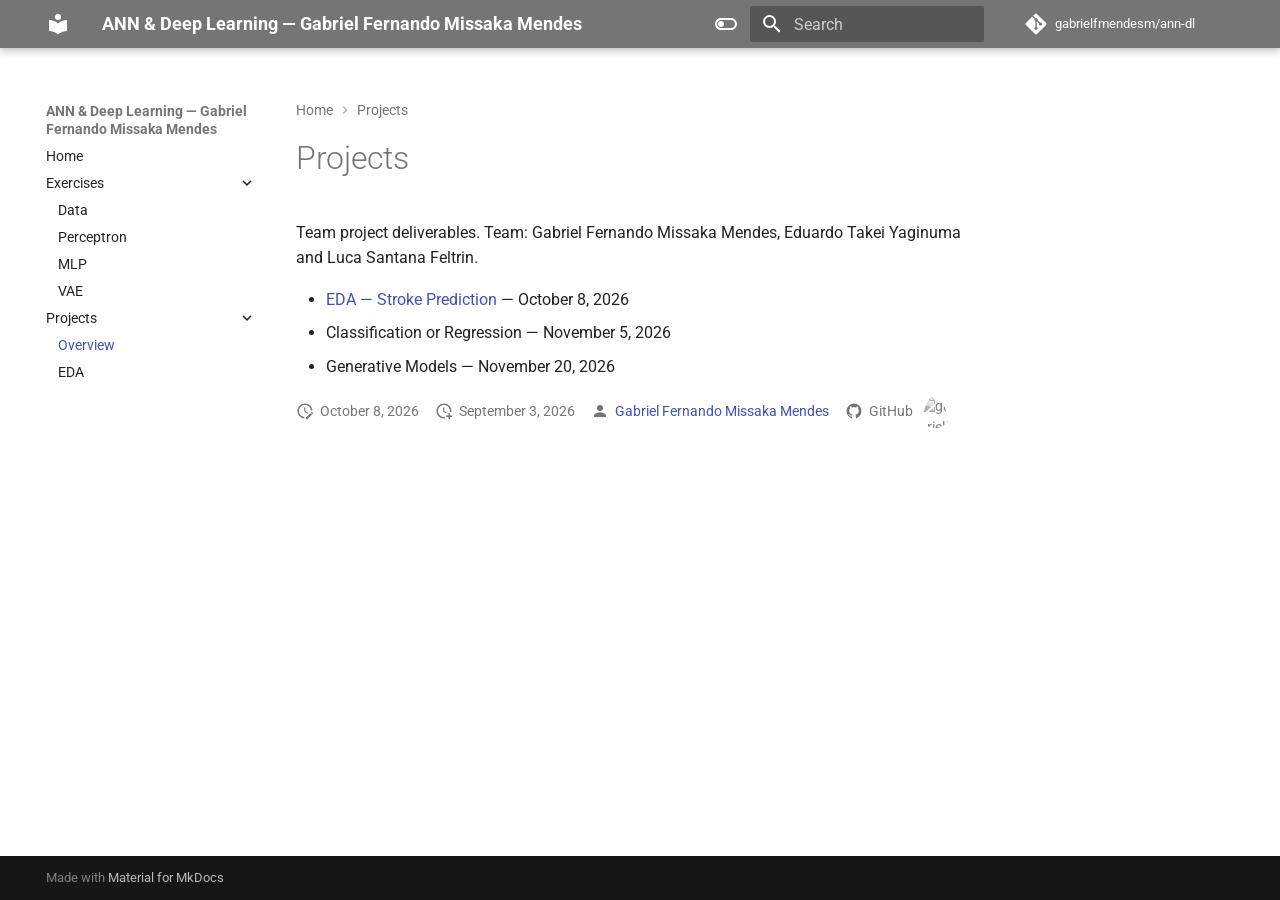
==== commit dd9e9802: "Deployed 0cf4ba1 with MkDocs version: 1.6.1" ====
--- a/projects/index.html
+++ b/projects/index.html
@@ -1,4 +1,4 @@
-<!DOCTYPE html><html lang=en class=no-js><head><meta charset=utf-8><meta name=viewport content="width=device-width,initial-scale=1"><meta name=author content="Gabriel Fernando Missaka Mendes"><link href=https://gabrielfmendesm.github.io/ann-dl/projects/ rel=canonical><link href=../exercises/vae/ rel=prev><link href=eda/ rel=next><link rel=icon href=../assets/images/favicon.png><meta name=generator content="mkdocs-1.6.1, mkdocs-material-9.7.7"><title>Overview - ANN &amp; Deep Learning — Gabriel Fernando Missaka Mendes</title><link rel=stylesheet href=../assets/stylesheets/main.ec1eaa64.min.css><link rel=stylesheet href=../assets/stylesheets/palette.ab4e12ef.min.css><style>:root{--md-admonition-icon--note:url('data:image/svg+xml;charset=utf-8,%3Csvg%20xmlns%3D%22http%3A//www.w3.org/2000/svg%22%20viewBox%3D%220%200%20448%20512%22%3E%3C%21--%21%20Font%20Awesome%20Free%207.1.0%20by%20%40fontawesome%20-%20https%3A//fontawesome.com%20License%20-%20https%3A//fontawesome.com/license/free%20%28Icons%3A%20CC%20BY%204.0%2C%20Fonts%3A%20SIL%20OFL%201.1%2C%20Code%3A%20MIT%20License%29%20Copyright%202025%20Fonticons%2C%20Inc.--%3E%3Cpath%20d%3D%22M64%20480c-35.3%200-64-28.7-64-64V96c0-35.3%2028.7-64%2064-64h320c35.3%200%2064%2028.7%2064%2064v213.5c0%2017-6.7%2033.3-18.7%2045.3L322.7%20461.3c-12%2012-28.3%2018.7-45.3%2018.7zm325.5-176H296c-13.3%200-24%2010.7-24%2024v93.5z%22/%3E%3C/svg%3E');--md-admonition-icon--abstract:url('data:image/svg+xml;charset=utf-8,%3Csvg%20xmlns%3D%22http%3A//www.w3.org/2000/svg%22%20viewBox%3D%220%200%20448%20512%22%3E%3C%21--%21%20Font%20Awesome%20Free%207.1.0%20by%20%40fontawesome%20-%20https%3A//fontawesome.com%20License%20-%20https%3A//fontawesome.com/license/free%20%28Icons%3A%20CC%20BY%204.0%2C%20Fonts%3A%20SIL%20OFL%201.1%2C%20Code%3A%20MIT%20License%29%20Copyright%202025%20Fonticons%2C%20Inc.--%3E%3Cpath%20d%3D%22M384%20512H96c-53%200-96-43-96-96V96C0%2043%2043%200%2096%200h304c26.5%200%2048%2021.5%2048%2048v288c0%2020.9-13.4%2038.7-32%2045.3V448c17.7%200%2032%2014.3%2032%2032s-14.3%2032-32%2032zM96%20384c-17.7%200-32%2014.3-32%2032s14.3%2032%2032%2032h256v-64zm32-232c0%2013.3%2010.7%2024%2024%2024h176c13.3%200%2024-10.7%2024-24s-10.7-24-24-24H152c-13.3%200-24%2010.7-24%2024m24%2072c-13.3%200-24%2010.7-24%2024s10.7%2024%2024%2024h176c13.3%200%2024-10.7%2024-24s-10.7-24-24-24z%22/%3E%3C/svg%3E');--md-admonition-icon--info:url('data:image/svg+xml;charset=utf-8,%3Csvg%20xmlns%3D%22http%3A//www.w3.org/2000/svg%22%20viewBox%3D%220%200%20512%20512%22%3E%3C%21--%21%20Font%20Awesome%20Free%207.1.0%20by%20%40fontawesome%20-%20https%3A//fontawesome.com%20License%20-%20https%3A//fontawesome.com/license/free%20%28Icons%3A%20CC%20BY%204.0%2C%20Fonts%3A%20SIL%20OFL%201.1%2C%20Code%3A%20MIT%20License%29%20Copyright%202025%20Fonticons%2C%20Inc.--%3E%3Cpath%20d%3D%22M256%20512a256%20256%200%201%200%200-512%20256%20256%200%201%200%200%20512m-32-352a32%2032%200%201%201%2064%200%2032%2032%200%201%201-64%200m-8%2064h48c13.3%200%2024%2010.7%2024%2024v88h8c13.3%200%2024%2010.7%2024%2024s-10.7%2024-24%2024h-80c-13.3%200-24-10.7-24-24s10.7-24%2024-24h24v-64h-24c-13.3%200-24-10.7-24-24s10.7-24%2024-24%22/%3E%3C/svg%3E');--md-admonition-icon--tip:url('data:image/svg+xml;charset=utf-8,%3Csvg%20xmlns%3D%22http%3A//www.w3.org/2000/svg%22%20viewBox%3D%220%200%20512%20512%22%3E%3C%21--%21%20Font%20Awesome%20Free%207.1.0%20by%20%40fontawesome%20-%20https%3A//fontawesome.com%20License%20-%20https%3A//fontawesome.com/license/free%20%28Icons%3A%20CC%20BY%204.0%2C%20Fonts%3A%20SIL%20OFL%201.1%2C%20Code%3A%20MIT%20License%29%20Copyright%202025%20Fonticons%2C%20Inc.--%3E%3Cpath%20d%3D%22M461.2%2018.9C472.7%2024%20480%2035.4%20480%2048v416c0%2012.6-7.3%2024-18.8%2029.1s-24.8%203.2-34.3-5.1l-46.6-40.7c-43.6-38.1-98.7-60.3-156.4-63V480c0%2017.7-14.3%2032-32%2032h-32c-17.7%200-32-14.3-32-32v-96C57.3%20384%200%20326.7%200%20256s57.3-128%20128-128h84.5c61.8-.2%20121.4-22.7%20167.9-63.3L427%2024c9.4-8.3%2022.9-10.2%2034.3-5.1zM224%20320v.2c70.3%202.7%20137.8%2028.5%20192%2073.4V118.3c-54.2%2044.9-121.7%2070.7-192%2073.4z%22/%3E%3C/svg%3E');--md-admonition-icon--success:url('data:image/svg+xml;charset=utf-8,%3Csvg%20xmlns%3D%22http%3A//www.w3.org/2000/svg%22%20viewBox%3D%220%200%20448%20512%22%3E%3C%21--%21%20Font%20Awesome%20Free%207.1.0%20by%20%40fontawesome%20-%20https%3A//fontawesome.com%20License%20-%20https%3A//fontawesome.com/license/free%20%28Icons%3A%20CC%20BY%204.0%2C%20Fonts%3A%20SIL%20OFL%201.1%2C%20Code%3A%20MIT%20License%29%20Copyright%202025%20Fonticons%2C%20Inc.--%3E%3Cpath%20d%3D%22M434.8%2070.1c14.3%2010.4%2017.5%2030.4%207.1%2044.7l-256%20352c-5.5%207.6-14%2012.3-23.4%2013.1s-18.5-2.7-25.1-9.3l-128-128c-12.5-12.5-12.5-32.8%200-45.3s32.8-12.5%2045.3%200l101.5%20101.5%20234-321.7c10.4-14.3%2030.4-17.5%2044.7-7.1z%22/%3E%3C/svg%3E');--md-admonition-icon--question:url('data:image/svg+xml;charset=utf-8,%3Csvg%20xmlns%3D%22http%3A//www.w3.org/2000/svg%22%20viewBox%3D%220%200%20512%20512%22%3E%3C%21--%21%20Font%20Awesome%20Free%207.1.0%20by%20%40fontawesome%20-%20https%3A//fontawesome.com%20License%20-%20https%3A//fontawesome.com/license/free%20%28Icons%3A%20CC%20BY%204.0%2C%20Fonts%3A%20SIL%20OFL%201.1%2C%20Code%3A%20MIT%20License%29%20Copyright%202025%20Fonticons%2C%20Inc.--%3E%3Cpath%20d%3D%22M256%20512a256%20256%200%201%200%200-512%20256%20256%200%201%200%200%20512m0-336c-17.7%200-32%2014.3-32%2032%200%2013.3-10.7%2024-24%2024s-24-10.7-24-24c0-44.2%2035.8-80%2080-80s80%2035.8%2080%2080c0%2047.2-36%2067.2-56%2074.5v3.8c0%2013.3-10.7%2024-24%2024s-24-10.7-24-24v-8.1c0-20.5%2014.8-35.2%2030.1-40.2%206.4-2.1%2013.2-5.5%2018.2-10.3%204.3-4.2%207.7-10%207.7-19.6%200-17.7-14.3-32-32-32zm-32%20192a32%2032%200%201%201%2064%200%2032%2032%200%201%201-64%200%22/%3E%3C/svg%3E');--md-admonition-icon--warning:url('data:image/svg+xml;charset=utf-8,%3Csvg%20xmlns%3D%22http%3A//www.w3.org/2000/svg%22%20viewBox%3D%220%200%20512%20512%22%3E%3C%21--%21%20Font%20Awesome%20Free%207.1.0%20by%20%40fontawesome%20-%20https%3A//fontawesome.com%20License%20-%20https%3A//fontawesome.com/license/free%20%28Icons%3A%20CC%20BY%204.0%2C%20Fonts%3A%20SIL%20OFL%201.1%2C%20Code%3A%20MIT%20License%29%20Copyright%202025%20Fonticons%2C%20Inc.--%3E%3Cpath%20d%3D%22M256%200c14.7%200%2028.2%208.1%2035.2%2021l216%20400c6.7%2012.4%206.4%2027.4-.8%2039.5S486.1%20480%20472%20480H40c-14.1%200-27.2-7.4-34.4-19.5s-7.5-27.1-.8-39.5l216-400c7-12.9%2020.5-21%2035.2-21m0%20352a32%2032%200%201%200%200%2064%2032%2032%200%201%200%200-64m0-192c-18.2%200-32.7%2015.5-31.4%2033.7l7.4%20104c.9%2012.5%2011.4%2022.3%2023.9%2022.3%2012.6%200%2023-9.7%2023.9-22.3l7.4-104c1.3-18.2-13.1-33.7-31.4-33.7z%22/%3E%3C/svg%3E');--md-admonition-icon--failure:url('data:image/svg+xml;charset=utf-8,%3Csvg%20xmlns%3D%22http%3A//www.w3.org/2000/svg%22%20viewBox%3D%220%200%20576%20512%22%3E%3C%21--%21%20Font%20Awesome%20Free%207.1.0%20by%20%40fontawesome%20-%20https%3A//fontawesome.com%20License%20-%20https%3A//fontawesome.com/license/free%20%28Icons%3A%20CC%20BY%204.0%2C%20Fonts%3A%20SIL%20OFL%201.1%2C%20Code%3A%20MIT%20License%29%20Copyright%202025%20Fonticons%2C%20Inc.--%3E%3Cpath%20d%3D%22M480-16c6.9%200%2013%204.4%2015.2%2010.9l13.5%2040.4%2040.4%2013.5C555.6%2051%20560%2057.1%20560%2064s-4.4%2013-10.9%2015.2l-40.4%2013.5-13.5%2040.4c-2.2%206.5-8.3%2010.9-15.2%2010.9s-13-4.4-15.2-10.9l-13.5-40.4-40.4-13.5C404.4%2077%20400%2070.9%20400%2064s4.4-13%2010.9-15.2l40.4-13.5%2013.5-40.4C467-11.6%20473.1-16%20480-16M321.4%2097.4c12.5-12.5%2032.8-12.5%2045.3%200l80%2080c12.5%2012.5%2012.5%2032.8%200%2045.3l-10.9%2010.9c7.9%2022%2012.2%2045.7%2012.2%2070.5%200%20114.9-93.1%20208-208%20208S32%20418.9%2032%20304%20125.1%2096%20240%2096c24.7%200%2048.5%204.3%2070.5%2012.3zM144%20304c0-53%2043-96%2096-96%2013.3%200%2024-10.7%2024-24s-10.7-24-24-24c-79.5%200-144%2064.5-144%20144%200%2013.3%2010.7%2024%2024%2024s24-10.7%2024-24%22/%3E%3C/svg%3E');--md-admonition-icon--danger:url('data:image/svg+xml;charset=utf-8,%3Csvg%20xmlns%3D%22http%3A//www.w3.org/2000/svg%22%20viewBox%3D%220%200%20512%20512%22%3E%3C%21--%21%20Font%20Awesome%20Free%207.1.0%20by%20%40fontawesome%20-%20https%3A//fontawesome.com%20License%20-%20https%3A//fontawesome.com/license/free%20%28Icons%3A%20CC%20BY%204.0%2C%20Fonts%3A%20SIL%20OFL%201.1%2C%20Code%3A%20MIT%20License%29%20Copyright%202025%20Fonticons%2C%20Inc.--%3E%3Cpath%20d%3D%22M416%20427.4c58.5-44%2096-111.6%2096-187.4C512%20107.5%20397.4%200%20256%200S0%20107.5%200%20240c0%2075.8%2037.5%20143.4%2096%20187.4V464c0%2026.5%2021.5%2048%2048%2048h32v-40c0-13.3%2010.7-24%2024-24s24%2010.7%2024%2024v40h64v-40c0-13.3%2010.7-24%2024-24s24%2010.7%2024%2024v40h32c26.5%200%2048-21.5%2048-48zM96%20256a64%2064%200%201%201%20128%200%2064%2064%200%201%201-128%200m256-64a64%2064%200%201%201%200%20128%2064%2064%200%201%201%200-128%22/%3E%3C/svg%3E');--md-admonition-icon--bug:url('data:image/svg+xml;charset=utf-8,%3Csvg%20xmlns%3D%22http%3A//www.w3.org/2000/svg%22%20viewBox%3D%220%200%20640%20512%22%3E%3C%21--%21%20Font%20Awesome%20Free%207.1.0%20by%20%40fontawesome%20-%20https%3A//fontawesome.com%20License%20-%20https%3A//fontawesome.com/license/free%20%28Icons%3A%20CC%20BY%204.0%2C%20Fonts%3A%20SIL%20OFL%201.1%2C%20Code%3A%20MIT%20License%29%20Copyright%202025%20Fonticons%2C%20Inc.--%3E%3Cpath%20d%3D%22M352%200c0-17.7-14.3-32-32-32s-32%2014.3-32%2032v64h-96c-53%200-96%2043-96%2096v224c0%2053%2043%2096%2096%2096h256c53%200%2096-43%2096-96V160c0-53-43-96-96-96h-96zM160%20368c0-13.3%2010.7-24%2024-24h32c13.3%200%2024%2010.7%2024%2024s-10.7%2024-24%2024h-32c-13.3%200-24-10.7-24-24m120%200c0-13.3%2010.7-24%2024-24h32c13.3%200%2024%2010.7%2024%2024s-10.7%2024-24%2024h-32c-13.3%200-24-10.7-24-24m120%200c0-13.3%2010.7-24%2024-24h32c13.3%200%2024%2010.7%2024%2024s-10.7%2024-24%2024h-32c-13.3%200-24-10.7-24-24M224%20176a48%2048%200%201%201%200%2096%2048%2048%200%201%201%200-96m144%2048a48%2048%200%201%201%2096%200%2048%2048%200%201%201-96%200m-304%200c0-17.7-14.3-32-32-32S0%20206.3%200%20224v96c0%2017.7%2014.3%2032%2032%2032s32-14.3%2032-32zm544-32c-17.7%200-32%2014.3-32%2032v96c0%2017.7%2014.3%2032%2032%2032s32-14.3%2032-32v-96c0-17.7-14.3-32-32-32%22/%3E%3C/svg%3E');--md-admonition-icon--example:url('data:image/svg+xml;charset=utf-8,%3Csvg%20xmlns%3D%22http%3A//www.w3.org/2000/svg%22%20viewBox%3D%220%200%20448%20512%22%3E%3C%21--%21%20Font%20Awesome%20Free%207.1.0%20by%20%40fontawesome%20-%20https%3A//fontawesome.com%20License%20-%20https%3A//fontawesome.com/license/free%20%28Icons%3A%20CC%20BY%204.0%2C%20Fonts%3A%20SIL%20OFL%201.1%2C%20Code%3A%20MIT%20License%29%20Copyright%202025%20Fonticons%2C%20Inc.--%3E%3Cpath%20d%3D%22M288%200H128c-17.7%200-32%2014.3-32%2032s14.3%2032%2032%2032v151.5L7.5%20426.3C2.6%20435%200%20444.7%200%20454.7%200%20486.4%2025.6%20512%2057.3%20512h333.4c31.6%200%2057.3-25.6%2057.3-57.3%200-10-2.6-19.8-7.5-28.4L320%20215.5V64c17.7%200%2032-14.3%2032-32S337.7%200%20320%200zm-96%20215.5V64h64v151.5c0%2011.1%202.9%2022.1%208.4%2031.8L306%20320H142l41.6-72.7c5.5-9.7%208.4-20.6%208.4-31.8%22/%3E%3C/svg%3E');--md-admonition-icon--quote:url('data:image/svg+xml;charset=utf-8,%3Csvg%20xmlns%3D%22http%3A//www.w3.org/2000/svg%22%20viewBox%3D%220%200%20448%20512%22%3E%3C%21--%21%20Font%20Awesome%20Free%207.1.0%20by%20%40fontawesome%20-%20https%3A//fontawesome.com%20License%20-%20https%3A//fontawesome.com/license/free%20%28Icons%3A%20CC%20BY%204.0%2C%20Fonts%3A%20SIL%20OFL%201.1%2C%20Code%3A%20MIT%20License%29%20Copyright%202025%20Fonticons%2C%20Inc.--%3E%3Cpath%20d%3D%22M0%20216C0%20149.7%2053.7%2096%20120%2096h8c17.7%200%2032%2014.3%2032%2032s-14.3%2032-32%2032h-8c-30.9%200-56%2025.1-56%2056v8h64c35.3%200%2064%2028.7%2064%2064v64c0%2035.3-28.7%2064-64%2064H64c-35.3%200-64-28.7-64-64zm256%200c0-66.3%2053.7-120%20120-120h8c17.7%200%2032%2014.3%2032%2032s-14.3%2032-32%2032h-8c-30.9%200-56%2025.1-56%2056v8h64c35.3%200%2064%2028.7%2064%2064v64c0%2035.3-28.7%2064-64%2064h-64c-35.3%200-64-28.7-64-64z%22/%3E%3C/svg%3E');}</style><link rel=preconnect href=https://fonts.gstatic.com crossorigin><link rel=stylesheet href="https://fonts.googleapis.com/css?family=Roboto:300,300i,400,400i,700,700i%7CRoboto+Mono:400,400i,700,700i&display=fallback"><style>:root{--md-text-font:"Roboto";--md-code-font:"Roboto Mono"}</style><link rel=stylesheet href=../assets/_markdown_exec_pyodide.css><link rel=stylesheet href=../assets/_markdown_exec_ansi.css><link rel=stylesheet href=../assets/stylesheets/badge.css><link rel=stylesheet href=../termynal.css><script>__md_scope=new URL("..",location),__md_hash=e=>[...e].reduce(((e,_)=>(e<<5)-e+_.charCodeAt(0)),0),__md_get=(e,_=localStorage,t=__md_scope)=>JSON.parse(_.getItem(t.pathname+"."+e)),__md_set=(e,_,t=localStorage,a=__md_scope)=>{try{t.setItem(a.pathname+"."+e,JSON.stringify(_))}catch(e){}}</script><link href=../assets/stylesheets/glightbox.min.css rel=stylesheet><script src=../assets/javascripts/glightbox.min.js></script><style id=glightbox-style>
+<!DOCTYPE html><html lang=en class=no-js><head><meta charset=utf-8><meta name=viewport content="width=device-width,initial-scale=1"><meta name=author content="Gabriel Fernando Missaka Mendes"><link href=https://gabrielfmendesm.github.io/ann-dl/projects/ rel=canonical><link href=../exercises/vae/ rel=prev><link href=eda/ rel=next><link rel=icon href=../assets/images/favicon.png><meta name=generator content="mkdocs-1.6.1, mkdocs-material-9.8.0"><title>Overview - ANN &amp; Deep Learning — Gabriel Fernando Missaka Mendes</title><link rel=stylesheet href=../assets/stylesheets/main.57a0d79d.min.css><link rel=stylesheet href=../assets/stylesheets/palette.fb2fffe2.min.css><style>:root{--md-admonition-icon--note:url('data:image/svg+xml;charset=utf-8,%3Csvg%20xmlns%3D%22http%3A//www.w3.org/2000/svg%22%20viewBox%3D%220%200%20448%20512%22%3E%3C%21--%21%20Font%20Awesome%20Free%207.1.0%20by%20%40fontawesome%20-%20https%3A//fontawesome.com%20License%20-%20https%3A//fontawesome.com/license/free%20%28Icons%3A%20CC%20BY%204.0%2C%20Fonts%3A%20SIL%20OFL%201.1%2C%20Code%3A%20MIT%20License%29%20Copyright%202025%20Fonticons%2C%20Inc.--%3E%3Cpath%20d%3D%22M64%20480c-35.3%200-64-28.7-64-64V96c0-35.3%2028.7-64%2064-64h320c35.3%200%2064%2028.7%2064%2064v213.5c0%2017-6.7%2033.3-18.7%2045.3L322.7%20461.3c-12%2012-28.3%2018.7-45.3%2018.7zm325.5-176H296c-13.3%200-24%2010.7-24%2024v93.5z%22/%3E%3C/svg%3E');--md-admonition-icon--abstract:url('data:image/svg+xml;charset=utf-8,%3Csvg%20xmlns%3D%22http%3A//www.w3.org/2000/svg%22%20viewBox%3D%220%200%20448%20512%22%3E%3C%21--%21%20Font%20Awesome%20Free%207.1.0%20by%20%40fontawesome%20-%20https%3A//fontawesome.com%20License%20-%20https%3A//fontawesome.com/license/free%20%28Icons%3A%20CC%20BY%204.0%2C%20Fonts%3A%20SIL%20OFL%201.1%2C%20Code%3A%20MIT%20License%29%20Copyright%202025%20Fonticons%2C%20Inc.--%3E%3Cpath%20d%3D%22M384%20512H96c-53%200-96-43-96-96V96C0%2043%2043%200%2096%200h304c26.5%200%2048%2021.5%2048%2048v288c0%2020.9-13.4%2038.7-32%2045.3V448c17.7%200%2032%2014.3%2032%2032s-14.3%2032-32%2032zM96%20384c-17.7%200-32%2014.3-32%2032s14.3%2032%2032%2032h256v-64zm32-232c0%2013.3%2010.7%2024%2024%2024h176c13.3%200%2024-10.7%2024-24s-10.7-24-24-24H152c-13.3%200-24%2010.7-24%2024m24%2072c-13.3%200-24%2010.7-24%2024s10.7%2024%2024%2024h176c13.3%200%2024-10.7%2024-24s-10.7-24-24-24z%22/%3E%3C/svg%3E');--md-admonition-icon--info:url('data:image/svg+xml;charset=utf-8,%3Csvg%20xmlns%3D%22http%3A//www.w3.org/2000/svg%22%20viewBox%3D%220%200%20512%20512%22%3E%3C%21--%21%20Font%20Awesome%20Free%207.1.0%20by%20%40fontawesome%20-%20https%3A//fontawesome.com%20License%20-%20https%3A//fontawesome.com/license/free%20%28Icons%3A%20CC%20BY%204.0%2C%20Fonts%3A%20SIL%20OFL%201.1%2C%20Code%3A%20MIT%20License%29%20Copyright%202025%20Fonticons%2C%20Inc.--%3E%3Cpath%20d%3D%22M256%20512a256%20256%200%201%200%200-512%20256%20256%200%201%200%200%20512m-32-352a32%2032%200%201%201%2064%200%2032%2032%200%201%201-64%200m-8%2064h48c13.3%200%2024%2010.7%2024%2024v88h8c13.3%200%2024%2010.7%2024%2024s-10.7%2024-24%2024h-80c-13.3%200-24-10.7-24-24s10.7-24%2024-24h24v-64h-24c-13.3%200-24-10.7-24-24s10.7-24%2024-24%22/%3E%3C/svg%3E');--md-admonition-icon--tip:url('data:image/svg+xml;charset=utf-8,%3Csvg%20xmlns%3D%22http%3A//www.w3.org/2000/svg%22%20viewBox%3D%220%200%20512%20512%22%3E%3C%21--%21%20Font%20Awesome%20Free%207.1.0%20by%20%40fontawesome%20-%20https%3A//fontawesome.com%20License%20-%20https%3A//fontawesome.com/license/free%20%28Icons%3A%20CC%20BY%204.0%2C%20Fonts%3A%20SIL%20OFL%201.1%2C%20Code%3A%20MIT%20License%29%20Copyright%202025%20Fonticons%2C%20Inc.--%3E%3Cpath%20d%3D%22M461.2%2018.9C472.7%2024%20480%2035.4%20480%2048v416c0%2012.6-7.3%2024-18.8%2029.1s-24.8%203.2-34.3-5.1l-46.6-40.7c-43.6-38.1-98.7-60.3-156.4-63V480c0%2017.7-14.3%2032-32%2032h-32c-17.7%200-32-14.3-32-32v-96C57.3%20384%200%20326.7%200%20256s57.3-128%20128-128h84.5c61.8-.2%20121.4-22.7%20167.9-63.3L427%2024c9.4-8.3%2022.9-10.2%2034.3-5.1zM224%20320v.2c70.3%202.7%20137.8%2028.5%20192%2073.4V118.3c-54.2%2044.9-121.7%2070.7-192%2073.4z%22/%3E%3C/svg%3E');--md-admonition-icon--success:url('data:image/svg+xml;charset=utf-8,%3Csvg%20xmlns%3D%22http%3A//www.w3.org/2000/svg%22%20viewBox%3D%220%200%20448%20512%22%3E%3C%21--%21%20Font%20Awesome%20Free%207.1.0%20by%20%40fontawesome%20-%20https%3A//fontawesome.com%20License%20-%20https%3A//fontawesome.com/license/free%20%28Icons%3A%20CC%20BY%204.0%2C%20Fonts%3A%20SIL%20OFL%201.1%2C%20Code%3A%20MIT%20License%29%20Copyright%202025%20Fonticons%2C%20Inc.--%3E%3Cpath%20d%3D%22M434.8%2070.1c14.3%2010.4%2017.5%2030.4%207.1%2044.7l-256%20352c-5.5%207.6-14%2012.3-23.4%2013.1s-18.5-2.7-25.1-9.3l-128-128c-12.5-12.5-12.5-32.8%200-45.3s32.8-12.5%2045.3%200l101.5%20101.5%20234-321.7c10.4-14.3%2030.4-17.5%2044.7-7.1z%22/%3E%3C/svg%3E');--md-admonition-icon--question:url('data:image/svg+xml;charset=utf-8,%3Csvg%20xmlns%3D%22http%3A//www.w3.org/2000/svg%22%20viewBox%3D%220%200%20512%20512%22%3E%3C%21--%21%20Font%20Awesome%20Free%207.1.0%20by%20%40fontawesome%20-%20https%3A//fontawesome.com%20License%20-%20https%3A//fontawesome.com/license/free%20%28Icons%3A%20CC%20BY%204.0%2C%20Fonts%3A%20SIL%20OFL%201.1%2C%20Code%3A%20MIT%20License%29%20Copyright%202025%20Fonticons%2C%20Inc.--%3E%3Cpath%20d%3D%22M256%20512a256%20256%200%201%200%200-512%20256%20256%200%201%200%200%20512m0-336c-17.7%200-32%2014.3-32%2032%200%2013.3-10.7%2024-24%2024s-24-10.7-24-24c0-44.2%2035.8-80%2080-80s80%2035.8%2080%2080c0%2047.2-36%2067.2-56%2074.5v3.8c0%2013.3-10.7%2024-24%2024s-24-10.7-24-24v-8.1c0-20.5%2014.8-35.2%2030.1-40.2%206.4-2.1%2013.2-5.5%2018.2-10.3%204.3-4.2%207.7-10%207.7-19.6%200-17.7-14.3-32-32-32zm-32%20192a32%2032%200%201%201%2064%200%2032%2032%200%201%201-64%200%22/%3E%3C/svg%3E');--md-admonition-icon--warning:url('data:image/svg+xml;charset=utf-8,%3Csvg%20xmlns%3D%22http%3A//www.w3.org/2000/svg%22%20viewBox%3D%220%200%20512%20512%22%3E%3C%21--%21%20Font%20Awesome%20Free%207.1.0%20by%20%40fontawesome%20-%20https%3A//fontawesome.com%20License%20-%20https%3A//fontawesome.com/license/free%20%28Icons%3A%20CC%20BY%204.0%2C%20Fonts%3A%20SIL%20OFL%201.1%2C%20Code%3A%20MIT%20License%29%20Copyright%202025%20Fonticons%2C%20Inc.--%3E%3Cpath%20d%3D%22M256%200c14.7%200%2028.2%208.1%2035.2%2021l216%20400c6.7%2012.4%206.4%2027.4-.8%2039.5S486.1%20480%20472%20480H40c-14.1%200-27.2-7.4-34.4-19.5s-7.5-27.1-.8-39.5l216-400c7-12.9%2020.5-21%2035.2-21m0%20352a32%2032%200%201%200%200%2064%2032%2032%200%201%200%200-64m0-192c-18.2%200-32.7%2015.5-31.4%2033.7l7.4%20104c.9%2012.5%2011.4%2022.3%2023.9%2022.3%2012.6%200%2023-9.7%2023.9-22.3l7.4-104c1.3-18.2-13.1-33.7-31.4-33.7z%22/%3E%3C/svg%3E');--md-admonition-icon--failure:url('data:image/svg+xml;charset=utf-8,%3Csvg%20xmlns%3D%22http%3A//www.w3.org/2000/svg%22%20viewBox%3D%220%200%20576%20512%22%3E%3C%21--%21%20Font%20Awesome%20Free%207.1.0%20by%20%40fontawesome%20-%20https%3A//fontawesome.com%20License%20-%20https%3A//fontawesome.com/license/free%20%28Icons%3A%20CC%20BY%204.0%2C%20Fonts%3A%20SIL%20OFL%201.1%2C%20Code%3A%20MIT%20License%29%20Copyright%202025%20Fonticons%2C%20Inc.--%3E%3Cpath%20d%3D%22M480-16c6.9%200%2013%204.4%2015.2%2010.9l13.5%2040.4%2040.4%2013.5C555.6%2051%20560%2057.1%20560%2064s-4.4%2013-10.9%2015.2l-40.4%2013.5-13.5%2040.4c-2.2%206.5-8.3%2010.9-15.2%2010.9s-13-4.4-15.2-10.9l-13.5-40.4-40.4-13.5C404.4%2077%20400%2070.9%20400%2064s4.4-13%2010.9-15.2l40.4-13.5%2013.5-40.4C467-11.6%20473.1-16%20480-16M321.4%2097.4c12.5-12.5%2032.8-12.5%2045.3%200l80%2080c12.5%2012.5%2012.5%2032.8%200%2045.3l-10.9%2010.9c7.9%2022%2012.2%2045.7%2012.2%2070.5%200%20114.9-93.1%20208-208%20208S32%20418.9%2032%20304%20125.1%2096%20240%2096c24.7%200%2048.5%204.3%2070.5%2012.3zM144%20304c0-53%2043-96%2096-96%2013.3%200%2024-10.7%2024-24s-10.7-24-24-24c-79.5%200-144%2064.5-144%20144%200%2013.3%2010.7%2024%2024%2024s24-10.7%2024-24%22/%3E%3C/svg%3E');--md-admonition-icon--danger:url('data:image/svg+xml;charset=utf-8,%3Csvg%20xmlns%3D%22http%3A//www.w3.org/2000/svg%22%20viewBox%3D%220%200%20512%20512%22%3E%3C%21--%21%20Font%20Awesome%20Free%207.1.0%20by%20%40fontawesome%20-%20https%3A//fontawesome.com%20License%20-%20https%3A//fontawesome.com/license/free%20%28Icons%3A%20CC%20BY%204.0%2C%20Fonts%3A%20SIL%20OFL%201.1%2C%20Code%3A%20MIT%20License%29%20Copyright%202025%20Fonticons%2C%20Inc.--%3E%3Cpath%20d%3D%22M416%20427.4c58.5-44%2096-111.6%2096-187.4C512%20107.5%20397.4%200%20256%200S0%20107.5%200%20240c0%2075.8%2037.5%20143.4%2096%20187.4V464c0%2026.5%2021.5%2048%2048%2048h32v-40c0-13.3%2010.7-24%2024-24s24%2010.7%2024%2024v40h64v-40c0-13.3%2010.7-24%2024-24s24%2010.7%2024%2024v40h32c26.5%200%2048-21.5%2048-48zM96%20256a64%2064%200%201%201%20128%200%2064%2064%200%201%201-128%200m256-64a64%2064%200%201%201%200%20128%2064%2064%200%201%201%200-128%22/%3E%3C/svg%3E');--md-admonition-icon--bug:url('data:image/svg+xml;charset=utf-8,%3Csvg%20xmlns%3D%22http%3A//www.w3.org/2000/svg%22%20viewBox%3D%220%200%20640%20512%22%3E%3C%21--%21%20Font%20Awesome%20Free%207.1.0%20by%20%40fontawesome%20-%20https%3A//fontawesome.com%20License%20-%20https%3A//fontawesome.com/license/free%20%28Icons%3A%20CC%20BY%204.0%2C%20Fonts%3A%20SIL%20OFL%201.1%2C%20Code%3A%20MIT%20License%29%20Copyright%202025%20Fonticons%2C%20Inc.--%3E%3Cpath%20d%3D%22M352%200c0-17.7-14.3-32-32-32s-32%2014.3-32%2032v64h-96c-53%200-96%2043-96%2096v224c0%2053%2043%2096%2096%2096h256c53%200%2096-43%2096-96V160c0-53-43-96-96-96h-96zM160%20368c0-13.3%2010.7-24%2024-24h32c13.3%200%2024%2010.7%2024%2024s-10.7%2024-24%2024h-32c-13.3%200-24-10.7-24-24m120%200c0-13.3%2010.7-24%2024-24h32c13.3%200%2024%2010.7%2024%2024s-10.7%2024-24%2024h-32c-13.3%200-24-10.7-24-24m120%200c0-13.3%2010.7-24%2024-24h32c13.3%200%2024%2010.7%2024%2024s-10.7%2024-24%2024h-32c-13.3%200-24-10.7-24-24M224%20176a48%2048%200%201%201%200%2096%2048%2048%200%201%201%200-96m144%2048a48%2048%200%201%201%2096%200%2048%2048%200%201%201-96%200m-304%200c0-17.7-14.3-32-32-32S0%20206.3%200%20224v96c0%2017.7%2014.3%2032%2032%2032s32-14.3%2032-32zm544-32c-17.7%200-32%2014.3-32%2032v96c0%2017.7%2014.3%2032%2032%2032s32-14.3%2032-32v-96c0-17.7-14.3-32-32-32%22/%3E%3C/svg%3E');--md-admonition-icon--example:url('data:image/svg+xml;charset=utf-8,%3Csvg%20xmlns%3D%22http%3A//www.w3.org/2000/svg%22%20viewBox%3D%220%200%20448%20512%22%3E%3C%21--%21%20Font%20Awesome%20Free%207.1.0%20by%20%40fontawesome%20-%20https%3A//fontawesome.com%20License%20-%20https%3A//fontawesome.com/license/free%20%28Icons%3A%20CC%20BY%204.0%2C%20Fonts%3A%20SIL%20OFL%201.1%2C%20Code%3A%20MIT%20License%29%20Copyright%202025%20Fonticons%2C%20Inc.--%3E%3Cpath%20d%3D%22M288%200H128c-17.7%200-32%2014.3-32%2032s14.3%2032%2032%2032v151.5L7.5%20426.3C2.6%20435%200%20444.7%200%20454.7%200%20486.4%2025.6%20512%2057.3%20512h333.4c31.6%200%2057.3-25.6%2057.3-57.3%200-10-2.6-19.8-7.5-28.4L320%20215.5V64c17.7%200%2032-14.3%2032-32S337.7%200%20320%200zm-96%20215.5V64h64v151.5c0%2011.1%202.9%2022.1%208.4%2031.8L306%20320H142l41.6-72.7c5.5-9.7%208.4-20.6%208.4-31.8%22/%3E%3C/svg%3E');--md-admonition-icon--quote:url('data:image/svg+xml;charset=utf-8,%3Csvg%20xmlns%3D%22http%3A//www.w3.org/2000/svg%22%20viewBox%3D%220%200%20448%20512%22%3E%3C%21--%21%20Font%20Awesome%20Free%207.1.0%20by%20%40fontawesome%20-%20https%3A//fontawesome.com%20License%20-%20https%3A//fontawesome.com/license/free%20%28Icons%3A%20CC%20BY%204.0%2C%20Fonts%3A%20SIL%20OFL%201.1%2C%20Code%3A%20MIT%20License%29%20Copyright%202025%20Fonticons%2C%20Inc.--%3E%3Cpath%20d%3D%22M0%20216C0%20149.7%2053.7%2096%20120%2096h8c17.7%200%2032%2014.3%2032%2032s-14.3%2032-32%2032h-8c-30.9%200-56%2025.1-56%2056v8h64c35.3%200%2064%2028.7%2064%2064v64c0%2035.3-28.7%2064-64%2064H64c-35.3%200-64-28.7-64-64zm256%200c0-66.3%2053.7-120%20120-120h8c17.7%200%2032%2014.3%2032%2032s-14.3%2032-32%2032h-8c-30.9%200-56%2025.1-56%2056v8h64c35.3%200%2064%2028.7%2064%2064v64c0%2035.3-28.7%2064-64%2064h-64c-35.3%200-64-28.7-64-64z%22/%3E%3C/svg%3E');}</style><link rel=preconnect href=https://fonts.gstatic.com crossorigin><link rel=stylesheet href="https://fonts.googleapis.com/css?family=Roboto:300,300i,400,400i,700,700i%7CRoboto+Mono:400,400i,700,700i&display=fallback"><style>:root{--md-text-font:"Roboto";--md-code-font:"Roboto Mono"}</style><link rel=stylesheet href=../assets/_markdown_exec_pyodide.css><link rel=stylesheet href=../assets/_markdown_exec_ansi.css><link rel=stylesheet href=../assets/stylesheets/badge.css><link rel=stylesheet href=../termynal.css><script>__md_scope=new URL("..",location),__md_hash=e=>[...e].reduce(((e,_)=>(e<<5)-e+_.charCodeAt(0)),0),__md_get=(e,_=localStorage,t=__md_scope)=>JSON.parse(_.getItem(t.pathname+"."+e)),__md_set=(e,_,t=localStorage,a=__md_scope)=>{try{t.setItem(a.pathname+"."+e,JSON.stringify(_))}catch(e){}}</script><link href=../assets/stylesheets/glightbox.min.css rel=stylesheet><script src=../assets/javascripts/glightbox.min.js></script><style id=glightbox-style>
             html.glightbox-open { overflow: initial; height: 100%; }
             .gslide-title { margin-top: 0px; user-select: text; }
             .gslide-desc { color: #666; user-select: text; }
@@ -8,6 +8,113 @@
             body[data-md-color-scheme="slate"] .gdesc-inner { background: var(--md-default-bg-color); }
             body[data-md-color-scheme="slate"] .gslide-title { color: var(--md-default-fg-color); }
             body[data-md-color-scheme="slate"] .gslide-desc { color: var(--md-default-fg-color); }
-        </style></head> <body dir=ltr data-md-color-scheme=default data-md-color-primary=grey data-md-color-accent=indigo> <input class=md-toggle data-md-toggle=drawer type=checkbox id=__drawer autocomplete=off> <input class=md-toggle data-md-toggle=search type=checkbox id=__search autocomplete=off> <label class=md-overlay for=__drawer></label> <div data-md-component=skip> <a href=#projects class=md-skip> Skip to content </a> </div> <div data-md-component=announce> </div> <header class="md-header md-header--shadow" data-md-component=header> <nav class="md-header__inner md-grid" aria-label=Header> <a href=.. title="ANN & Deep Learning — Gabriel Fernando Missaka Mendes" class="md-header__button md-logo" aria-label="ANN & Deep Learning — Gabriel Fernando Missaka Mendes" data-md-component=logo> <svg xmlns=http://www.w3.org/2000/svg viewbox="0 0 24 24"><path d="M12 8a3 3 0 0 0 3-3 3 3 0 0 0-3-3 3 3 0 0 0-3 3 3 3 0 0 0 3 3m0 3.54C9.64 9.35 6.5 8 3 8v11c3.5 0 6.64 1.35 9 3.54 2.36-2.19 5.5-3.54 9-3.54V8c-3.5 0-6.64 1.35-9 3.54"></path></svg> </a> <label class="md-header__button md-icon" for=__drawer> <svg xmlns=http://www.w3.org/2000/svg viewbox="0 0 24 24"><path d="M3 6h18v2H3zm0 5h18v2H3zm0 5h18v2H3z"></path></svg> </label> <div class=md-header__title data-md-component=header-title> <div class=md-header__ellipsis> <div class=md-header__topic> <span class=md-ellipsis> ANN &amp; Deep Learning — Gabriel Fernando Missaka Mendes </span> </div> <div class=md-header__topic data-md-component=header-topic> <span class=md-ellipsis> Overview </span> </div> </div> </div> <form class=md-header__option data-md-component=palette> <input class=md-option data-md-color-media data-md-color-scheme=default data-md-color-primary=grey data-md-color-accent=indigo aria-label="Switch to dark mode" type=radio name=__palette id=__palette_0> <label class="md-header__button md-icon" title="Switch to dark mode" for=__palette_1 hidden> <svg xmlns=http://www.w3.org/2000/svg viewbox="0 0 24 24"><path d="M17 6H7c-3.31 0-6 2.69-6 6s2.69 6 6 6h10c3.31 0 6-2.69 6-6s-2.69-6-6-6m0 10H7c-2.21 0-4-1.79-4-4s1.79-4 4-4h10c2.21 0 4 1.79 4 4s-1.79 4-4 4M7 9c-1.66 0-3 1.34-3 3s1.34 3 3 3 3-1.34 3-3-1.34-3-3-3"></path></svg> </label> <input class=md-option data-md-color-media=(prefers-color-scheme) data-md-color-scheme=default data-md-color-primary=grey data-md-color-accent=indigo aria-label="Switch to light mode" type=radio name=__palette id=__palette_1> <label class="md-header__button md-icon" title="Switch to light mode" for=__palette_2 hidden> <svg xmlns=http://www.w3.org/2000/svg viewbox="0 0 24 24"><path d="M17 7H7a5 5 0 0 0-5 5 5 5 0 0 0 5 5h10a5 5 0 0 0 5-5 5 5 0 0 0-5-5m0 8a3 3 0 0 1-3-3 3 3 0 0 1 3-3 3 3 0 0 1 3 3 3 3 0 0 1-3 3"></path></svg> </label> <input class=md-option data-md-color-media="(prefers-color-scheme: light)" data-md-color-scheme=default data-md-color-primary=grey data-md-color-accent=indigo aria-label="Switch to dark mode" type=radio name=__palette id=__palette_2> <label class="md-header__button md-icon" title="Switch to dark mode" for=__palette_3 hidden> <svg xmlns=http://www.w3.org/2000/svg viewbox="0 0 24 24"><path d="M17 6H7c-3.31 0-6 2.69-6 6s2.69 6 6 6h10c3.31 0 6-2.69 6-6s-2.69-6-6-6m0 10H7c-2.21 0-4-1.79-4-4s1.79-4 4-4h10c2.21 0 4 1.79 4 4s-1.79 4-4 4M7 9c-1.66 0-3 1.34-3 3s1.34 3 3 3 3-1.34 3-3-1.34-3-3-3"></path></svg> </label> <input class=md-option data-md-color-media="(prefers-color-scheme: dark)" data-md-color-scheme=slate data-md-color-primary=grey data-md-color-accent=indigo aria-label="Switch to system preference" type=radio name=__palette id=__palette_3> <label class="md-header__button md-icon" title="Switch to system preference" for=__palette_0 hidden> <svg xmlns=http://www.w3.org/2000/svg viewbox="0 0 24 24"><path d="M17 7H7a5 5 0 0 0-5 5 5 5 0 0 0 5 5h10a5 5 0 0 0 5-5 5 5 0 0 0-5-5m0 8a3 3 0 0 1-3-3 3 3 0 0 1 3-3 3 3 0 0 1 3 3 3 3 0 0 1-3 3"></path></svg> </label> </form> <script>var palette=__md_get("__palette");if(palette&&palette.color){if("(prefers-color-scheme)"===palette.color.media){var media=matchMedia("(prefers-color-scheme: light)"),input=document.querySelector(media.matches?"[data-md-color-media='(prefers-color-scheme: light)']":"[data-md-color-media='(prefers-color-scheme: dark)']");palette.color.media=input.getAttribute("data-md-color-media"),palette.color.scheme=input.getAttribute("data-md-color-scheme"),palette.color.primary=input.getAttribute("data-md-color-primary"),palette.color.accent=input.getAttribute("data-md-color-accent")}for(var[key,value]of Object.entries(palette.color))document.body.setAttribute("data-md-color-"+key,value)}</script> <label class="md-header__button md-icon" for=__search> <svg xmlns=http://www.w3.org/2000/svg viewbox="0 0 24 24"><path d="M9.5 3A6.5 6.5 0 0 1 16 9.5c0 1.61-.59 3.09-1.56 4.23l.27.27h.79l5 5-1.5 1.5-5-5v-.79l-.27-.27A6.52 6.52 0 0 1 9.5 16 6.5 6.5 0 0 1 3 9.5 6.5 6.5 0 0 1 9.5 3m0 2C7 5 5 7 5 9.5S7 14 9.5 14 14 12 14 9.5 12 5 9.5 5"></path></svg> </label> <div class=md-search data-md-component=search role=dialog> <label class=md-search__overlay for=__search></label> <div class=md-search__inner role=search> <form class=md-search__form name=search> <input type=text class=md-search__input name=query aria-label=Search placeholder=Search autocapitalize=off autocorrect=off autocomplete=off spellcheck=false data-md-component=search-query required> <label class="md-search__icon md-icon" for=__search> <svg xmlns=http://www.w3.org/2000/svg viewbox="0 0 24 24"><path d="M9.5 3A6.5 6.5 0 0 1 16 9.5c0 1.61-.59 3.09-1.56 4.23l.27.27h.79l5 5-1.5 1.5-5-5v-.79l-.27-.27A6.52 6.52 0 0 1 9.5 16 6.5 6.5 0 0 1 3 9.5 6.5 6.5 0 0 1 9.5 3m0 2C7 5 5 7 5 9.5S7 14 9.5 14 14 12 14 9.5 12 5 9.5 5"></path></svg> <svg xmlns=http://www.w3.org/2000/svg viewbox="0 0 24 24"><path d="M20 11v2H8l5.5 5.5-1.42 1.42L4.16 12l7.92-7.92L13.5 5.5 8 11z"></path></svg> </label> <nav class=md-search__options aria-label=Search> <button type=reset class="md-search__icon md-icon" title=Clear aria-label=Clear tabindex=-1> <svg xmlns=http://www.w3.org/2000/svg viewbox="0 0 24 24"><path d="M19 6.41 17.59 5 12 10.59 6.41 5 5 6.41 10.59 12 5 17.59 6.41 19 12 13.41 17.59 19 19 17.59 13.41 12z"></path></svg> </button> </nav> </form> <div class=md-search__output> <div class=md-search__scrollwrap tabindex=0 data-md-scrollfix> <div class=md-search-result data-md-component=search-result> <div class=md-search-result__meta> Initializing search </div> <ol class=md-search-result__list role=presentation></ol> </div> </div> </div> </div> </div> <div class=md-header__source> <a href=https://github.com/gabrielfmendesm/ann-dl title="Go to repository" class=md-source data-md-component=source> <div class="md-source__icon md-icon"> <svg xmlns=http://www.w3.org/2000/svg viewbox="0 0 448 512"><!-- Font Awesome Free 7.1.0 by @fontawesome - https://fontawesome.com License - https://fontawesome.com/license/free (Icons: CC BY 4.0, Fonts: SIL OFL 1.1, Code: MIT License) Copyright 2025 Fonticons, Inc.--><path d="M439.6 236.1 244 40.5c-5.4-5.5-12.8-8.5-20.4-8.5s-15 3-20.4 8.4L162.5 81l51.5 51.5c27.1-9.1 52.7 16.8 43.4 43.7l49.7 49.7c34.2-11.8 61.2 31 35.5 56.7-26.5 26.5-70.2-2.9-56-37.3L240.3 199v121.9c25.3 12.5 22.3 41.8 9.1 55-6.4 6.4-15.2 10.1-24.3 10.1s-17.8-3.6-24.3-10.1c-17.6-17.6-11.1-46.9 11.2-56v-123c-20.8-8.5-24.6-30.7-18.6-45L142.6 101 8.5 235.1C3 240.6 0 247.9 0 255.5s3 15 8.5 20.4l195.6 195.7c5.4 5.4 12.7 8.4 20.4 8.4s15-3 20.4-8.4l194.7-194.7c5.4-5.4 8.4-12.8 8.4-20.4s-3-15-8.4-20.4"></path></svg> </div> <div class=md-source__repository> gabrielfmendesm/ann-dl </div> </a> </div> </nav> </header> <div class=md-container data-md-component=container> <main class=md-main data-md-component=main> <div class="md-main__inner md-grid"> <div class="md-sidebar md-sidebar--primary" data-md-component=sidebar data-md-type=navigation> <div class=md-sidebar__scrollwrap> <div class=md-sidebar__inner> <nav class="md-nav md-nav--primary" aria-label=Navigation data-md-level=0> <label class=md-nav__title for=__drawer> <a href=.. title="ANN & Deep Learning — Gabriel Fernando Missaka Mendes" class="md-nav__button md-logo" aria-label="ANN & Deep Learning — Gabriel Fernando Missaka Mendes" data-md-component=logo> <svg xmlns=http://www.w3.org/2000/svg viewbox="0 0 24 24"><path d="M12 8a3 3 0 0 0 3-3 3 3 0 0 0-3-3 3 3 0 0 0-3 3 3 3 0 0 0 3 3m0 3.54C9.64 9.35 6.5 8 3 8v11c3.5 0 6.64 1.35 9 3.54 2.36-2.19 5.5-3.54 9-3.54V8c-3.5 0-6.64 1.35-9 3.54"></path></svg> </a> ANN &amp; Deep Learning — Gabriel Fernando Missaka Mendes </label> <div class=md-nav__source> <a href=https://github.com/gabrielfmendesm/ann-dl title="Go to repository" class=md-source data-md-component=source> <div class="md-source__icon md-icon"> <svg xmlns=http://www.w3.org/2000/svg viewbox="0 0 448 512"><!-- Font Awesome Free 7.1.0 by @fontawesome - https://fontawesome.com License - https://fontawesome.com/license/free (Icons: CC BY 4.0, Fonts: SIL OFL 1.1, Code: MIT License) Copyright 2025 Fonticons, Inc.--><path d="M439.6 236.1 244 40.5c-5.4-5.5-12.8-8.5-20.4-8.5s-15 3-20.4 8.4L162.5 81l51.5 51.5c27.1-9.1 52.7 16.8 43.4 43.7l49.7 49.7c34.2-11.8 61.2 31 35.5 56.7-26.5 26.5-70.2-2.9-56-37.3L240.3 199v121.9c25.3 12.5 22.3 41.8 9.1 55-6.4 6.4-15.2 10.1-24.3 10.1s-17.8-3.6-24.3-10.1c-17.6-17.6-11.1-46.9 11.2-56v-123c-20.8-8.5-24.6-30.7-18.6-45L142.6 101 8.5 235.1C3 240.6 0 247.9 0 255.5s3 15 8.5 20.4l195.6 195.7c5.4 5.4 12.7 8.4 20.4 8.4s15-3 20.4-8.4l194.7-194.7c5.4-5.4 8.4-12.8 8.4-20.4s-3-15-8.4-20.4"></path></svg> </div> <div class=md-source__repository> gabrielfmendesm/ann-dl </div> </a> </div> <ul class=md-nav__list data-md-scrollfix> <li class=md-nav__item> <a href=.. class=md-nav__link> <span class=md-ellipsis> Home </span> </a> </li> <li class="md-nav__item md-nav__item--nested"> <input class="md-nav__toggle md-toggle md-toggle--indeterminate" type=checkbox id=__nav_2> <label class=md-nav__link for=__nav_2 id=__nav_2_label tabindex=0> <span class=md-ellipsis> Exercises </span> <span class="md-nav__icon md-icon"></span> </label> <nav class=md-nav data-md-level=1 aria-labelledby=__nav_2_label aria-expanded=false> <label class=md-nav__title for=__nav_2> <span class="md-nav__icon md-icon"></span> Exercises </label> <ul class=md-nav__list data-md-scrollfix> <li class=md-nav__item> <a href=../exercises/data/ class=md-nav__link> <span class=md-ellipsis> Data </span> </a> </li> <li class=md-nav__item> <a href=../exercises/perceptron/ class=md-nav__link> <span class=md-ellipsis> Perceptron </span> </a> </li> <li class=md-nav__item> <a href=../exercises/mlp/ class=md-nav__link> <span class=md-ellipsis> MLP </span> </a> </li> <li class=md-nav__item> <a href=../exercises/vae/ class=md-nav__link> <span class=md-ellipsis> VAE </span> </a> </li> </ul> </nav> </li> <li class="md-nav__item md-nav__item--active md-nav__item--nested"> <input class="md-nav__toggle md-toggle " type=checkbox id=__nav_3 checked> <label class=md-nav__link for=__nav_3 id=__nav_3_label tabindex=0> <span class=md-ellipsis> Projects </span> <span class="md-nav__icon md-icon"></span> </label> <nav class=md-nav data-md-level=1 aria-labelledby=__nav_3_label aria-expanded=true> <label class=md-nav__title for=__nav_3> <span class="md-nav__icon md-icon"></span> Projects </label> <ul class=md-nav__list data-md-scrollfix> <li class="md-nav__item md-nav__item--active"> <input class="md-nav__toggle md-toggle" type=checkbox id=__toc> <a href=./ class="md-nav__link md-nav__link--active"> <span class=md-ellipsis> Overview </span> </a> </li> <li class=md-nav__item> <a href=eda/ class=md-nav__link> <span class=md-ellipsis> EDA </span> </a> </li> </ul> </nav> </li> </ul> </nav> </div> </div> </div> <div class="md-sidebar md-sidebar--secondary" data-md-component=sidebar data-md-type=toc> <div class=md-sidebar__scrollwrap> <div class=md-sidebar__inner> <nav class="md-nav md-nav--secondary" aria-label="Table of contents"> </nav> </div> </div> </div> <div class=md-content data-md-component=content> <nav class=md-path aria-label=Navigation> <ol class=md-path__list> <li class=md-path__item> <a href=.. class=md-path__link> <span class=md-ellipsis> Home </span> </a> </li> <li class=md-path__item> <a href=./ class=md-path__link> <span class=md-ellipsis> Projects </span> </a> </li> </ol> </nav> <article class="md-content__inner md-typeset"> <h1 id=projects>Projects</h1> <p>Team project deliverables. Team: Gabriel Fernando Missaka Mendes, Eduardo Takei Yaginuma and Luca Santana Feltrin.</p> <ul> <li><a href=eda/ >EDA — Stroke Prediction</a> — October 8, 2026</li> <li>Classification or Regression — November 5, 2026</li> <li>Generative Models — November 20, 2026</li> </ul> <aside class=md-source-file> <span class=md-source-file__fact> <span class=md-icon title="Last update"> <svg xmlns=http://www.w3.org/2000/svg viewbox="0 0 24 24"><path d="M21 13.1c-.1 0-.3.1-.4.2l-1 1 2.1 2.1 1-1c.2-.2.2-.6 0-.8l-1.3-1.3c-.1-.1-.2-.2-.4-.2m-1.9 1.8-6.1 6V23h2.1l6.1-6.1zM12.5 7v5.2l4 2.4-1 1L11 13V7zM11 21.9c-5.1-.5-9-4.8-9-9.9C2 6.5 6.5 2 12 2c5.3 0 9.6 4.1 10 9.3-.3-.1-.6-.2-1-.2s-.7.1-1 .2C19.6 7.2 16.2 4 12 4c-4.4 0-8 3.6-8 8 0 4.1 3.1 7.5 7.1 7.9l-.1.2z"></path></svg> </span> <span class="git-revision-date-localized-plugin git-revision-date-localized-plugin-date" title="October 8, 2026 21:00:32 -03">October 8, 2026</span> </span> <span class=md-source-file__fact> <span class=md-icon title=Created> <svg xmlns=http://www.w3.org/2000/svg viewbox="0 0 24 24"><path d="M14.47 15.08 11 13V7h1.5v5.25l3.08 1.83c-.41.28-.79.62-1.11 1m-1.39 4.84c-.36.05-.71.08-1.08.08-4.42 0-8-3.58-8-8s3.58-8 8-8 8 3.58 8 8c0 .37-.03.72-.08 1.08.69.1 1.33.32 1.92.64.1-.56.16-1.13.16-1.72 0-5.5-4.5-10-10-10S2 6.5 2 12s4.47 10 10 10c.59 0 1.16-.06 1.72-.16-.32-.59-.54-1.23-.64-1.92M18 15v3h-3v2h3v3h2v-3h3v-2h-3v-3z"></path></svg> </span> <span class="git-revision-date-localized-plugin git-revision-date-localized-plugin-date" title="September 3, 2026 10:52:11 -03">September 3, 2026</span> </span> <span class=md-source-file__fact> <span class=md-icon title=Contributors> <svg xmlns=http://www.w3.org/2000/svg viewbox="0 0 24 24"><path d="M12 4a4 4 0 0 1 4 4 4 4 0 0 1-4 4 4 4 0 0 1-4-4 4 4 0 0 1 4-4m0 10c4.42 0 8 1.79 8 4v2H4v-2c0-2.21 3.58-4 8-4"></path></svg> </span> <nav> <a href=mailto:gabrielfmm@al.insper.edu.br>Gabriel Fernando Missaka Mendes</a> </nav> </span> <span class=md-source-file__fact> <span class=md-icon title=Contributors> <svg xmlns=http://www.w3.org/2000/svg viewbox="0 0 24 24"><path d="M12 2A10 10 0 0 0 2 12c0 4.42 2.87 8.17 6.84 9.5.5.08.66-.23.66-.5v-1.69c-2.77.6-3.36-1.34-3.36-1.34-.46-1.16-1.11-1.47-1.11-1.47-.91-.62.07-.6.07-.6 1 .07 1.53 1.03 1.53 1.03.87 1.52 2.34 1.07 2.91.83.09-.65.35-1.09.63-1.34-2.22-.25-4.55-1.11-4.55-4.92 0-1.11.38-2 1.03-2.71-.1-.25-.45-1.29.1-2.64 0 0 .84-.27 2.75 1.02.79-.22 1.65-.33 2.5-.33s1.71.11 2.5.33c1.91-1.29 2.75-1.02 2.75-1.02.55 1.35.2 2.39.1 2.64.65.71 1.03 1.6 1.03 2.71 0 3.82-2.34 4.66-4.57 4.91.36.31.69.92.69 1.85V21c0 .27.16.59.67.5C19.14 20.16 22 16.42 22 12A10 10 0 0 0 12 2"></path></svg> </span> <span>GitHub</span> <nav> <a href=https://github.com/gabrielfmendesm class=md-author title=@gabrielfmendesm> <img src="https://avatars.githubusercontent.com/u/103456780?v=4&size=72" alt=gabrielfmendesm> </a> </nav> </span> </aside> </article> </div> <script>var target=document.getElementById(location.hash.slice(1));target&&target.name&&(target.checked=target.name.startsWith("__tabbed_"))</script> </div> <button type=button class="md-top md-icon" data-md-component=top hidden> <svg xmlns=http://www.w3.org/2000/svg viewbox="0 0 24 24"><path d="M13 20h-2V8l-5.5 5.5-1.42-1.42L12 4.16l7.92 7.92-1.42 1.42L13 8z"></path></svg> Back to top </button> </main> <footer class=md-footer> <div class="md-footer-meta md-typeset"> <div class="md-footer-meta__inner md-grid"> <div class=md-copyright> Made with <a href=https://squidfunk.github.io/mkdocs-material/ target=_blank rel=noopener> Material for MkDocs </a> </div> </div> </div> </footer> </div> <div class=md-dialog data-md-component=dialog> <div class="md-dialog__inner md-typeset"></div> </div> <div class=md-progress data-md-component=progress role=progressbar></div> <script id=__config type=application/json>{"annotate": null, "base": "..", "features": ["content.code.copy", "content.code.select", "content.code.annotate", "content.tooltips", "navigation.instant", "navigation.instant.progress", "navigation.top", "navigation.path", "navigation.tracking", "navigation.expand"], "search": "../assets/javascripts/workers/search.2c215733.min.js", "tags": null, "translations": {"clipboard.copied": "Copied to clipboard", "clipboard.copy": "Copy to clipboard", "search.result.more.one": "1 more on this page", "search.result.more.other": "# more on this page", "search.result.none": "No matching documents", "search.result.one": "1 matching document", "search.result.other": "# matching documents", "search.result.placeholder": "Type to start searching", "search.result.term.missing": "Missing", "select.version": "Select version"}, "version": null}</script> <script src=../assets/javascripts/bundle.d7400e89.min.js></script> <script src=../assets/_markdown_exec_pyodide.js></script> <script src=https://unpkg.com/mathjax/es5/tex-mml-chtml.js></script> <script src=https://cdn.jsdelivr.net/npm/mathjax@3/es5/tex-mml-chtml.js></script> <script src=https://fastly.jsdelivr.net/npm/jquery/dist/jquery.min.js></script> <script src=https://fastly.jsdelivr.net/npm/echarts/dist/echarts.min.js></script> <script src=../javascripts/mathjax.js></script> <script src=../assets/javascripts/badge.js async></script> <script src=../termynal.js></script> <script id=init-glightbox>const lightbox = GLightbox({"touchNavigation": true, "loop": false, "zoomable": true, "draggable": true, "openEffect": "zoom", "closeEffect": "zoom", "slideEffect": "slide"});
+        </style></head> <body dir=ltr data-md-color-scheme=default data-md-color-primary=grey data-md-color-accent=indigo> <input class=md-toggle data-md-toggle=drawer type=checkbox id=__drawer autocomplete=off> <input class=md-toggle data-md-toggle=search type=checkbox id=__search autocomplete=off> <label class=md-overlay for=__drawer></label> <div data-md-component=skip> <a href=#projects class=md-skip> Skip to content </a> </div> <div data-md-component=announce> </div> <header class="md-header md-header--shadow" data-md-component=header> <nav class="md-header__inner md-grid" aria-label=Header> <a href=.. title="ANN & Deep Learning — Gabriel Fernando Missaka Mendes" class="md-header__button md-logo" aria-label="ANN & Deep Learning — Gabriel Fernando Missaka Mendes" data-md-component=logo> <svg xmlns=http://www.w3.org/2000/svg viewbox="0 0 24 24"><path d="M12 8a3 3 0 0 0 3-3 3 3 0 0 0-3-3 3 3 0 0 0-3 3 3 3 0 0 0 3 3m0 3.54C9.64 9.35 6.5 8 3 8v11c3.5 0 6.64 1.35 9 3.54 2.36-2.19 5.5-3.54 9-3.54V8c-3.5 0-6.64 1.35-9 3.54"></path></svg> </a> <label class="md-header__button md-icon" for=__drawer> <svg xmlns=http://www.w3.org/2000/svg viewbox="0 0 24 24"><path d="M3 6h18v2H3zm0 5h18v2H3zm0 5h18v2H3z"></path></svg> </label> <div class=md-header__title data-md-component=header-title> <div class=md-header__ellipsis> <div class=md-header__topic> <span class=md-ellipsis> ANN &amp; Deep Learning — Gabriel Fernando Missaka Mendes </span> </div> <div class=md-header__topic data-md-component=header-topic> <span class=md-ellipsis> Overview </span> </div> </div> </div> <form class=md-header__option data-md-component=palette> <input class=md-option data-md-color-media data-md-color-scheme=default data-md-color-primary=grey data-md-color-accent=indigo aria-label="Switch to dark mode" type=radio name=__palette id=__palette_0> <label class="md-header__button md-icon" title="Switch to dark mode" for=__palette_1 hidden> <svg xmlns=http://www.w3.org/2000/svg viewbox="0 0 24 24"><path d="M17 6H7c-3.31 0-6 2.69-6 6s2.69 6 6 6h10c3.31 0 6-2.69 6-6s-2.69-6-6-6m0 10H7c-2.21 0-4-1.79-4-4s1.79-4 4-4h10c2.21 0 4 1.79 4 4s-1.79 4-4 4M7 9c-1.66 0-3 1.34-3 3s1.34 3 3 3 3-1.34 3-3-1.34-3-3-3"></path></svg> </label> <input class=md-option data-md-color-media=(prefers-color-scheme) data-md-color-scheme=default data-md-color-primary=grey data-md-color-accent=indigo aria-label="Switch to light mode" type=radio name=__palette id=__palette_1> <label class="md-header__button md-icon" title="Switch to light mode" for=__palette_2 hidden> <svg xmlns=http://www.w3.org/2000/svg viewbox="0 0 24 24"><path d="M17 7H7a5 5 0 0 0-5 5 5 5 0 0 0 5 5h10a5 5 0 0 0 5-5 5 5 0 0 0-5-5m0 8a3 3 0 0 1-3-3 3 3 0 0 1 3-3 3 3 0 0 1 3 3 3 3 0 0 1-3 3"></path></svg> </label> <input class=md-option data-md-color-media="(prefers-color-scheme: light)" data-md-color-scheme=default data-md-color-primary=grey data-md-color-accent=indigo aria-label="Switch to dark mode" type=radio name=__palette id=__palette_2> <label class="md-header__button md-icon" title="Switch to dark mode" for=__palette_3 hidden> <svg xmlns=http://www.w3.org/2000/svg viewbox="0 0 24 24"><path d="M17 6H7c-3.31 0-6 2.69-6 6s2.69 6 6 6h10c3.31 0 6-2.69 6-6s-2.69-6-6-6m0 10H7c-2.21 0-4-1.79-4-4s1.79-4 4-4h10c2.21 0 4 1.79 4 4s-1.79 4-4 4M7 9c-1.66 0-3 1.34-3 3s1.34 3 3 3 3-1.34 3-3-1.34-3-3-3"></path></svg> </label> <input class=md-option data-md-color-media="(prefers-color-scheme: dark)" data-md-color-scheme=slate data-md-color-primary=grey data-md-color-accent=indigo aria-label="Switch to system preference" type=radio name=__palette id=__palette_3> <label class="md-header__button md-icon" title="Switch to system preference" for=__palette_0 hidden> <svg xmlns=http://www.w3.org/2000/svg viewbox="0 0 24 24"><path d="M17 7H7a5 5 0 0 0-5 5 5 5 0 0 0 5 5h10a5 5 0 0 0 5-5 5 5 0 0 0-5-5m0 8a3 3 0 0 1-3-3 3 3 0 0 1 3-3 3 3 0 0 1 3 3 3 3 0 0 1-3 3"></path></svg> </label> </form> <script>var palette=__md_get("__palette");if(palette&&palette.color){if("(prefers-color-scheme)"===palette.color.media){var media=matchMedia("(prefers-color-scheme: light)"),input=document.querySelector(media.matches?"[data-md-color-media='(prefers-color-scheme: light)']":"[data-md-color-media='(prefers-color-scheme: dark)']");palette.color.media=input.getAttribute("data-md-color-media"),palette.color.scheme=input.getAttribute("data-md-color-scheme"),palette.color.primary=input.getAttribute("data-md-color-primary"),palette.color.accent=input.getAttribute("data-md-color-accent")}for(var[key,value]of Object.entries(palette.color))document.body.setAttribute("data-md-color-"+key,value)}</script> <label class="md-header__button md-icon" for=__search> <svg xmlns=http://www.w3.org/2000/svg viewbox="0 0 24 24"><path d="M9.5 3A6.5 6.5 0 0 1 16 9.5c0 1.61-.59 3.09-1.56 4.23l.27.27h.79l5 5-1.5 1.5-5-5v-.79l-.27-.27A6.52 6.52 0 0 1 9.5 16 6.5 6.5 0 0 1 3 9.5 6.5 6.5 0 0 1 9.5 3m0 2C7 5 5 7 5 9.5S7 14 9.5 14 14 12 14 9.5 12 5 9.5 5"></path></svg> </label> <div class=md-search data-md-component=search role=dialog> <label class=md-search__overlay for=__search></label> <div class=md-search__inner role=search> <form class=md-search__form name=search> <input type=text class=md-search__input name=query aria-label=Search placeholder=Search autocapitalize=off autocorrect=off autocomplete=off spellcheck=false data-md-component=search-query required> <label class="md-search__icon md-icon" for=__search> <svg xmlns=http://www.w3.org/2000/svg viewbox="0 0 24 24"><path d="M9.5 3A6.5 6.5 0 0 1 16 9.5c0 1.61-.59 3.09-1.56 4.23l.27.27h.79l5 5-1.5 1.5-5-5v-.79l-.27-.27A6.52 6.52 0 0 1 9.5 16 6.5 6.5 0 0 1 3 9.5 6.5 6.5 0 0 1 9.5 3m0 2C7 5 5 7 5 9.5S7 14 9.5 14 14 12 14 9.5 12 5 9.5 5"></path></svg> <svg xmlns=http://www.w3.org/2000/svg viewbox="0 0 24 24"><path d="M20 11v2H8l5.5 5.5-1.42 1.42L4.16 12l7.92-7.92L13.5 5.5 8 11z"></path></svg> </label> <nav class=md-search__options aria-label=Search> <button type=reset class="md-search__icon md-icon" title=Clear aria-label=Clear tabindex=-1> <svg xmlns=http://www.w3.org/2000/svg viewbox="0 0 24 24"><path d="M19 6.41 17.59 5 12 10.59 6.41 5 5 6.41 10.59 12 5 17.59 6.41 19 12 13.41 17.59 19 19 17.59 13.41 12z"></path></svg> </button> </nav> </form> <div class=md-search__output> <div class=md-search__scrollwrap tabindex=0 data-md-scrollfix> <div class=md-search-result data-md-component=search-result> <div class=md-search-result__meta> Initializing search </div> <ol class=md-search-result__list role=presentation></ol> </div> </div> </div> </div> </div> <div class=md-header__source> <a href=https://github.com/gabrielfmendesm/ann-dl title="Go to repository" class=md-source data-md-component=source> <div class="md-source__icon md-icon"> <svg xmlns=http://www.w3.org/2000/svg viewbox="0 0 448 512"><!-- Font Awesome Free 7.1.0 by @fontawesome - https://fontawesome.com License - https://fontawesome.com/license/free (Icons: CC BY 4.0, Fonts: SIL OFL 1.1, Code: MIT License) Copyright 2025 Fonticons, Inc.--><path d="M439.6 236.1 244 40.5c-5.4-5.5-12.8-8.5-20.4-8.5s-15 3-20.4 8.4L162.5 81l51.5 51.5c27.1-9.1 52.7 16.8 43.4 43.7l49.7 49.7c34.2-11.8 61.2 31 35.5 56.7-26.5 26.5-70.2-2.9-56-37.3L240.3 199v121.9c25.3 12.5 22.3 41.8 9.1 55-6.4 6.4-15.2 10.1-24.3 10.1s-17.8-3.6-24.3-10.1c-17.6-17.6-11.1-46.9 11.2-56v-123c-20.8-8.5-24.6-30.7-18.6-45L142.6 101 8.5 235.1C3 240.6 0 247.9 0 255.5s3 15 8.5 20.4l195.6 195.7c5.4 5.4 12.7 8.4 20.4 8.4s15-3 20.4-8.4l194.7-194.7c5.4-5.4 8.4-12.8 8.4-20.4s-3-15-8.4-20.4"></path></svg> </div> <div class=md-source__repository> gabrielfmendesm/ann-dl </div> </a> </div> </nav> </header> <div class=md-container data-md-component=container> <main class=md-main data-md-component=main> <div class="md-main__inner md-grid"> <div class="md-sidebar md-sidebar--primary" data-md-component=sidebar data-md-type=navigation> <div class=md-sidebar__scrollwrap> <div class=md-sidebar__inner> <nav class="md-nav md-nav--primary" aria-label=Navigation data-md-level=0> <label class=md-nav__title for=__drawer> <a href=.. title="ANN & Deep Learning — Gabriel Fernando Missaka Mendes" class="md-nav__button md-logo" aria-label="ANN & Deep Learning — Gabriel Fernando Missaka Mendes" data-md-component=logo> <svg xmlns=http://www.w3.org/2000/svg viewbox="0 0 24 24"><path d="M12 8a3 3 0 0 0 3-3 3 3 0 0 0-3-3 3 3 0 0 0-3 3 3 3 0 0 0 3 3m0 3.54C9.64 9.35 6.5 8 3 8v11c3.5 0 6.64 1.35 9 3.54 2.36-2.19 5.5-3.54 9-3.54V8c-3.5 0-6.64 1.35-9 3.54"></path></svg> </a> ANN &amp; Deep Learning — Gabriel Fernando Missaka Mendes </label> <div class=md-nav__source> <a href=https://github.com/gabrielfmendesm/ann-dl title="Go to repository" class=md-source data-md-component=source> <div class="md-source__icon md-icon"> <svg xmlns=http://www.w3.org/2000/svg viewbox="0 0 448 512"><!-- Font Awesome Free 7.1.0 by @fontawesome - https://fontawesome.com License - https://fontawesome.com/license/free (Icons: CC BY 4.0, Fonts: SIL OFL 1.1, Code: MIT License) Copyright 2025 Fonticons, Inc.--><path d="M439.6 236.1 244 40.5c-5.4-5.5-12.8-8.5-20.4-8.5s-15 3-20.4 8.4L162.5 81l51.5 51.5c27.1-9.1 52.7 16.8 43.4 43.7l49.7 49.7c34.2-11.8 61.2 31 35.5 56.7-26.5 26.5-70.2-2.9-56-37.3L240.3 199v121.9c25.3 12.5 22.3 41.8 9.1 55-6.4 6.4-15.2 10.1-24.3 10.1s-17.8-3.6-24.3-10.1c-17.6-17.6-11.1-46.9 11.2-56v-123c-20.8-8.5-24.6-30.7-18.6-45L142.6 101 8.5 235.1C3 240.6 0 247.9 0 255.5s3 15 8.5 20.4l195.6 195.7c5.4 5.4 12.7 8.4 20.4 8.4s15-3 20.4-8.4l194.7-194.7c5.4-5.4 8.4-12.8 8.4-20.4s-3-15-8.4-20.4"></path></svg> </div> <div class=md-source__repository> gabrielfmendesm/ann-dl </div> </a> </div> <ul class=md-nav__list data-md-scrollfix> <li class=md-nav__item> <a href=.. class=md-nav__link> <span class=md-ellipsis> Home </span> </a> </li> <li class="md-nav__item md-nav__item--nested"> <input class="md-nav__toggle md-toggle md-toggle--indeterminate" type=checkbox id=__nav_2> <label class=md-nav__link for=__nav_2 id=__nav_2_label tabindex=0> <span class=md-ellipsis> Exercises </span> <span class="md-nav__icon md-icon"></span> </label> <nav class=md-nav data-md-level=1 aria-labelledby=__nav_2_label aria-expanded=false> <label class=md-nav__title for=__nav_2> <span class="md-nav__icon md-icon"></span> Exercises </label> <ul class=md-nav__list data-md-scrollfix> <li class=md-nav__item> <a href=../exercises/data/ class=md-nav__link> <span class=md-ellipsis> Data </span> </a> </li> <li class=md-nav__item> <a href=../exercises/perceptron/ class=md-nav__link> <span class=md-ellipsis> Perceptron </span> </a> </li> <li class=md-nav__item> <a href=../exercises/mlp/ class=md-nav__link> <span class=md-ellipsis> MLP </span> </a> </li> <li class=md-nav__item> <a href=../exercises/vae/ class=md-nav__link> <span class=md-ellipsis> VAE </span> </a> </li> </ul> </nav> </li> <li class="md-nav__item md-nav__item--active md-nav__item--nested"> <input class="md-nav__toggle md-toggle " type=checkbox id=__nav_3 checked> <label class=md-nav__link for=__nav_3 id=__nav_3_label tabindex=0> <span class=md-ellipsis> Projects </span> <span class="md-nav__icon md-icon"></span> </label> <nav class=md-nav data-md-level=1 aria-labelledby=__nav_3_label aria-expanded=true> <label class=md-nav__title for=__nav_3> <span class="md-nav__icon md-icon"></span> Projects </label> <ul class=md-nav__list data-md-scrollfix> <li class="md-nav__item md-nav__item--active"> <input class="md-nav__toggle md-toggle" type=checkbox id=__toc> <a href=./ class="md-nav__link md-nav__link--active"> <span class=md-ellipsis> Overview </span> </a> </li> <li class=md-nav__item> <a href=eda/ class=md-nav__link> <span class=md-ellipsis> EDA </span> </a> </li> </ul> </nav> </li> </ul> </nav> </div> </div> </div> <div class="md-sidebar md-sidebar--secondary" data-md-component=sidebar data-md-type=toc> <div class=md-sidebar__scrollwrap> <div class=md-sidebar__inner> <nav class="md-nav md-nav--secondary" aria-label="Table of contents"> </nav> </div> </div> </div> <div class=md-content data-md-component=content> <nav class=md-path aria-label=Navigation> <ol class=md-path__list> <li class=md-path__item> <a href=.. class=md-path__link> <span class=md-ellipsis> Home </span> </a> </li> <li class=md-path__item> <a href=./ class=md-path__link> <span class=md-ellipsis> Projects </span> </a> </li> </ol> </nav> <article class="md-content__inner md-typeset"> <h1 id=projects>Projects</h1> <p>Team project deliverables. Team: Gabriel Fernando Missaka Mendes, Eduardo Takei Yaginuma and Luca Santana Feltrin.</p> <ul> <li><a href=eda/ >EDA — Stroke Prediction</a> — October 8, 2026</li> <li>Classification or Regression — November 5, 2026</li> <li>Generative Models — November 20, 2026</li> </ul> <aside class=md-source-file> <span class=md-source-file__fact> <span class=md-icon title="Last update"> <svg xmlns=http://www.w3.org/2000/svg viewbox="0 0 24 24"><path d="M21 13.1c-.1 0-.3.1-.4.2l-1 1 2.1 2.1 1-1c.2-.2.2-.6 0-.8l-1.3-1.3c-.1-.1-.2-.2-.4-.2m-1.9 1.8-6.1 6V23h2.1l6.1-6.1zM12.5 7v5.2l4 2.4-1 1L11 13V7zM11 21.9c-5.1-.5-9-4.8-9-9.9C2 6.5 6.5 2 12 2c5.3 0 9.6 4.1 10 9.3-.3-.1-.6-.2-1-.2s-.7.1-1 .2C19.6 7.2 16.2 4 12 4c-4.4 0-8 3.6-8 8 0 4.1 3.1 7.5 7.1 7.9l-.1.2z"></path></svg> </span> <span class="git-revision-date-localized-plugin git-revision-date-localized-plugin-date" title="October 8, 2026 21:00:32 -03">October 8, 2026</span> </span> <span class=md-source-file__fact> <span class=md-icon title=Created> <svg xmlns=http://www.w3.org/2000/svg viewbox="0 0 24 24"><path d="M14.47 15.08 11 13V7h1.5v5.25l3.08 1.83c-.41.28-.79.62-1.11 1m-1.39 4.84c-.36.05-.71.08-1.08.08-4.42 0-8-3.58-8-8s3.58-8 8-8 8 3.58 8 8c0 .37-.03.72-.08 1.08.69.1 1.33.32 1.92.64.1-.56.16-1.13.16-1.72 0-5.5-4.5-10-10-10S2 6.5 2 12s4.47 10 10 10c.59 0 1.16-.06 1.72-.16-.32-.59-.54-1.23-.64-1.92M18 15v3h-3v2h3v3h2v-3h3v-2h-3v-3z"></path></svg> </span> <span class="git-revision-date-localized-plugin git-revision-date-localized-plugin-date" title="September 3, 2026 10:52:11 -03">September 3, 2026</span> </span> <span class=md-source-file__fact> <span class=md-icon title=Contributors> <svg xmlns=http://www.w3.org/2000/svg viewbox="0 0 24 24"><path d="M12 4a4 4 0 0 1 4 4 4 4 0 0 1-4 4 4 4 0 0 1-4-4 4 4 0 0 1 4-4m0 10c4.42 0 8 1.79 8 4v2H4v-2c0-2.21 3.58-4 8-4"></path></svg> </span> <nav> <a href=mailto:gabrielfmm@al.insper.edu.br>Gabriel Fernando Missaka Mendes</a> </nav> </span> <span class=md-source-file__fact> <span class=md-icon title=Contributors> <svg xmlns=http://www.w3.org/2000/svg viewbox="0 0 24 24"><path d="M12 2A10 10 0 0 0 2 12c0 4.42 2.87 8.17 6.84 9.5.5.08.66-.23.66-.5v-1.69c-2.77.6-3.36-1.34-3.36-1.34-.46-1.16-1.11-1.47-1.11-1.47-.91-.62.07-.6.07-.6 1 .07 1.53 1.03 1.53 1.03.87 1.52 2.34 1.07 2.91.83.09-.65.35-1.09.63-1.34-2.22-.25-4.55-1.11-4.55-4.92 0-1.11.38-2 1.03-2.71-.1-.25-.45-1.29.1-2.64 0 0 .84-.27 2.75 1.02.79-.22 1.65-.33 2.5-.33s1.71.11 2.5.33c1.91-1.29 2.75-1.02 2.75-1.02.55 1.35.2 2.39.1 2.64.65.71 1.03 1.6 1.03 2.71 0 3.82-2.34 4.66-4.57 4.91.36.31.69.92.69 1.85V21c0 .27.16.59.67.5C19.14 20.16 22 16.42 22 12A10 10 0 0 0 12 2"></path></svg> </span> <span>GitHub</span> <nav> <a href=https://github.com/gabrielfmendesm class=md-author title=@gabrielfmendesm> <img src="https://avatars.githubusercontent.com/u/103456780?v=4&size=72" alt=gabrielfmendesm> </a> </nav> </span> </aside> </article> </div> <script>var target=document.getElementById(location.hash.slice(1));target&&target.name&&(target.checked=target.name.startsWith("__tabbed_"))</script> </div> <button type=button class="md-top md-icon" data-md-component=top hidden> <svg xmlns=http://www.w3.org/2000/svg viewbox="0 0 24 24"><path d="M13 20h-2V8l-5.5 5.5-1.42-1.42L12 4.16l7.92 7.92-1.42 1.42L13 8z"></path></svg> Back to top </button> </main> <footer class=md-footer> <div class="md-footer-meta md-typeset"> <div class="md-footer-meta__inner md-grid"> <div class=md-copyright> Made with <a href=https://squidfunk.github.io/mkdocs-material/ target=_blank rel=noopener> Material for MkDocs </a> </div> </div> </div> </footer> </div> <div class=md-dialog data-md-component=dialog> <div class="md-dialog__inner md-typeset"></div> </div> <div class=md-progress data-md-component=progress role=progressbar></div> <script id=__config type=application/json>{"annotate": null, "base": "..", "features": ["content.code.copy", "content.code.select", "content.code.annotate", "content.tooltips", "navigation.instant", "navigation.instant.progress", "navigation.top", "navigation.path", "navigation.tracking", "navigation.expand"], "search": "../assets/javascripts/workers/search.a7633da7.min.js", "tags": null, "translations": {"clipboard.copied": "Copied to clipboard", "clipboard.copy": "Copy to clipboard", "search.result.more.one": "1 more on this page", "search.result.more.other": "# more on this page", "search.result.none": "No matching documents", "search.result.one": "1 matching document", "search.result.other": "# matching documents", "search.result.placeholder": "Type to start searching", "search.result.term.missing": "Missing", "select.version": "Select version"}, "version": null}</script> <script src=../assets/javascripts/bundle.c21346df.min.js></script> <script src=../assets/_markdown_exec_pyodide.js></script> <script src=https://unpkg.com/mathjax/es5/tex-mml-chtml.js></script> <script src=https://cdn.jsdelivr.net/npm/mathjax@3/es5/tex-mml-chtml.js></script> <script src=https://fastly.jsdelivr.net/npm/jquery/dist/jquery.min.js></script> <script src=https://fastly.jsdelivr.net/npm/echarts/dist/echarts.min.js></script> <script src=../javascripts/mathjax.js></script> <script src=../assets/javascripts/badge.js async></script> <script src=../termynal.js></script> <script id=init-glightbox>const lightbox = GLightbox({"touchNavigation": true, "loop": false, "zoomable": true, "draggable": true, "openEffect": "zoom", "closeEffect": "zoom", "slideEffect": "slide"});
 document$.subscribe(()=>{ lightbox.reload(); });
-</script></body></html>+</script><script data-mkdocs-jupyter-mathjax="{&quot;url&quot;: &quot;https://cdn.jsdelivr.net/npm/mathjax@4.1.3/tex-mml-chtml.js&quot;, &quot;version&quot;: 4}">
+/* Shared by full pages and Material's instant navigation. */
+(() => {
+  const config = JSON.parse(document.currentScript.dataset.mkdocsJupyterMathjax);
+  if (window.mkdocsJupyterMathJax) return;
+
+  let loading;
+  let queue = Promise.resolve();
+  let previous = [];
+
+  const ready = async () => {
+    if (!loading) {
+      loading = (async () => {
+        let math = window.MathJax;
+        if (!math?.typesetPromise) {
+          const url = new URL(config.url, document.baseURI).href;
+          const existing = Array.from(document.scripts).find(script =>
+            script.src && (script.src === url || script.id === 'MathJax-script' ||
+              (/mathjax/i.test(script.src) &&
+               /\/(?:MathJax|latest|(?:tex|mml)(?:-mml)?-(?:chtml|svg))\.js(?:[?#]|$)/i.test(script.src))));
+          if (existing) {
+            if (!math?.startup?.promise) {
+              await new Promise((resolve, reject) => {
+                existing.addEventListener('load', resolve, { once: true });
+                existing.addEventListener('error', reject, { once: true });
+              });
+            }
+          } else {
+            // Keep site macros, delimiters and startup hooks when supplied.
+            const options = math || {};
+            window.MathJax = {
+              ...options,
+              loader: {
+                ...options.loader,
+                load: Array.from(new Set(['ui/safe', ...(options.loader?.load || [])]))
+              },
+              startup: { typeset: false, ...options.startup },
+              tex: {
+                tags: 'ams',
+                useLabelIds: true,
+                inlineMath: [['$', '$'], ['\\(', '\\)']],
+                displayMath: [['$$', '$$'], ['\\[', '\\]']],
+                processEscapes: true,
+                processEnvironments: true,
+                ...options.tex
+              }
+            };
+            await new Promise((resolve, reject) => {
+              const script = document.createElement('script');
+              script.src = config.url;
+              script.id = 'MathJax-script';
+              script.async = true;
+              script.onload = resolve;
+              script.onerror = reject;
+              document.head.appendChild(script);
+            });
+          }
+        }
+        math = window.MathJax;
+        await math.startup.promise;
+        return math;
+      })();
+    }
+    const math = await loading;
+    // A site owner can extend the v3 queue again on each navigation.
+    await math.startup.promise;
+    return math;
+  };
+
+  const unrendered = node => {
+    if (node.matches('mjx-container')) return [];
+    if (!node.querySelector('mjx-container')) return [node];
+    // In v3, scanning generated assistive MathML again produces nested output.
+    return Array.from(node.children).flatMap(unrendered);
+  };
+
+  const refresh = () => {
+    // A separate chain also serializes v3, without changing v4's startup promise.
+    queue = queue.then(async () => {
+      const notebooks = Array.from(document.querySelectorAll('.jupyter-wrapper'));
+      if (!notebooks.length && !previous.length) return;
+      if (notebooks.length === previous.length &&
+          notebooks.every((node, index) => node === previous[index])) return;
+      const math = await ready();
+      if (previous.length) {
+        math.typesetClear(previous);
+        math.texReset();
+      }
+      previous = notebooks.filter(node => node.isConnected);
+      const pending = previous.flatMap(unrendered);
+      if (pending.length) await math.typesetPromise(pending);
+    }).catch(error => console.error('mkdocs-jupyter: MathJax rendering failed', error));
+    return queue;
+  };
+
+  window.mkdocsJupyterMathJax = { refresh };
+  const start = () => {
+    if (typeof document$ !== 'undefined') document$.subscribe(refresh);
+    else refresh();
+  };
+  // Theme bundles and user-provided MathJax scripts can follow notebook content.
+  if (document.readyState === 'loading') {
+    document.addEventListener('DOMContentLoaded', start, { once: true });
+  } else start();
+})();
+
+</script>
+</body></html>
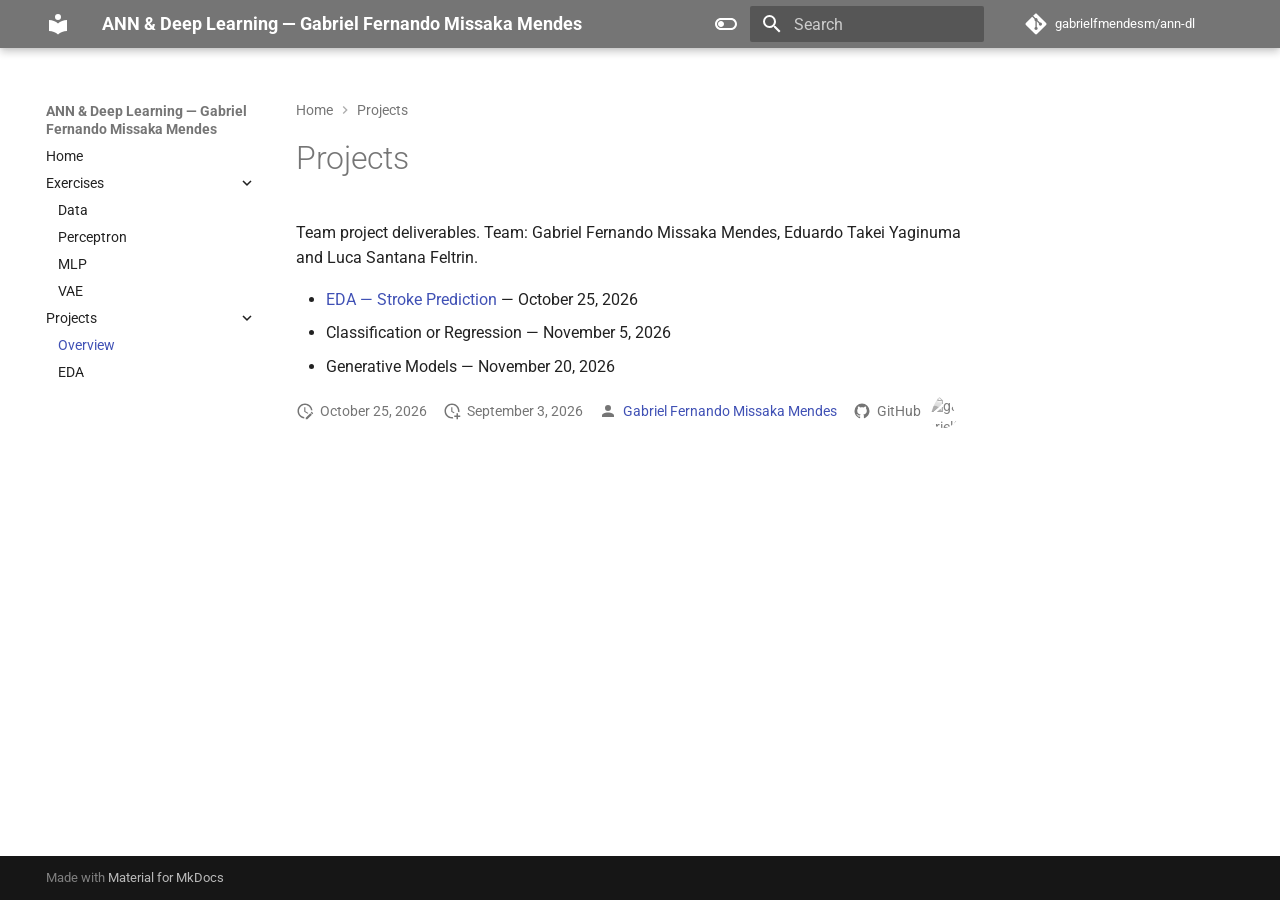
==== commit 07184c58: "Deployed 4be4d62 with MkDocs version: 1.6.1" ====
--- a/projects/index.html
+++ b/projects/index.html
@@ -8,7 +8,7 @@
             body[data-md-color-scheme="slate"] .gdesc-inner { background: var(--md-default-bg-color); }
             body[data-md-color-scheme="slate"] .gslide-title { color: var(--md-default-fg-color); }
             body[data-md-color-scheme="slate"] .gslide-desc { color: var(--md-default-fg-color); }
-        </style></head> <body dir=ltr data-md-color-scheme=default data-md-color-primary=grey data-md-color-accent=indigo> <input class=md-toggle data-md-toggle=drawer type=checkbox id=__drawer autocomplete=off> <input class=md-toggle data-md-toggle=search type=checkbox id=__search autocomplete=off> <label class=md-overlay for=__drawer></label> <div data-md-component=skip> <a href=#projects class=md-skip> Skip to content </a> </div> <div data-md-component=announce> </div> <header class="md-header md-header--shadow" data-md-component=header> <nav class="md-header__inner md-grid" aria-label=Header> <a href=.. title="ANN & Deep Learning — Gabriel Fernando Missaka Mendes" class="md-header__button md-logo" aria-label="ANN & Deep Learning — Gabriel Fernando Missaka Mendes" data-md-component=logo> <svg xmlns=http://www.w3.org/2000/svg viewbox="0 0 24 24"><path d="M12 8a3 3 0 0 0 3-3 3 3 0 0 0-3-3 3 3 0 0 0-3 3 3 3 0 0 0 3 3m0 3.54C9.64 9.35 6.5 8 3 8v11c3.5 0 6.64 1.35 9 3.54 2.36-2.19 5.5-3.54 9-3.54V8c-3.5 0-6.64 1.35-9 3.54"></path></svg> </a> <label class="md-header__button md-icon" for=__drawer> <svg xmlns=http://www.w3.org/2000/svg viewbox="0 0 24 24"><path d="M3 6h18v2H3zm0 5h18v2H3zm0 5h18v2H3z"></path></svg> </label> <div class=md-header__title data-md-component=header-title> <div class=md-header__ellipsis> <div class=md-header__topic> <span class=md-ellipsis> ANN &amp; Deep Learning — Gabriel Fernando Missaka Mendes </span> </div> <div class=md-header__topic data-md-component=header-topic> <span class=md-ellipsis> Overview </span> </div> </div> </div> <form class=md-header__option data-md-component=palette> <input class=md-option data-md-color-media data-md-color-scheme=default data-md-color-primary=grey data-md-color-accent=indigo aria-label="Switch to dark mode" type=radio name=__palette id=__palette_0> <label class="md-header__button md-icon" title="Switch to dark mode" for=__palette_1 hidden> <svg xmlns=http://www.w3.org/2000/svg viewbox="0 0 24 24"><path d="M17 6H7c-3.31 0-6 2.69-6 6s2.69 6 6 6h10c3.31 0 6-2.69 6-6s-2.69-6-6-6m0 10H7c-2.21 0-4-1.79-4-4s1.79-4 4-4h10c2.21 0 4 1.79 4 4s-1.79 4-4 4M7 9c-1.66 0-3 1.34-3 3s1.34 3 3 3 3-1.34 3-3-1.34-3-3-3"></path></svg> </label> <input class=md-option data-md-color-media=(prefers-color-scheme) data-md-color-scheme=default data-md-color-primary=grey data-md-color-accent=indigo aria-label="Switch to light mode" type=radio name=__palette id=__palette_1> <label class="md-header__button md-icon" title="Switch to light mode" for=__palette_2 hidden> <svg xmlns=http://www.w3.org/2000/svg viewbox="0 0 24 24"><path d="M17 7H7a5 5 0 0 0-5 5 5 5 0 0 0 5 5h10a5 5 0 0 0 5-5 5 5 0 0 0-5-5m0 8a3 3 0 0 1-3-3 3 3 0 0 1 3-3 3 3 0 0 1 3 3 3 3 0 0 1-3 3"></path></svg> </label> <input class=md-option data-md-color-media="(prefers-color-scheme: light)" data-md-color-scheme=default data-md-color-primary=grey data-md-color-accent=indigo aria-label="Switch to dark mode" type=radio name=__palette id=__palette_2> <label class="md-header__button md-icon" title="Switch to dark mode" for=__palette_3 hidden> <svg xmlns=http://www.w3.org/2000/svg viewbox="0 0 24 24"><path d="M17 6H7c-3.31 0-6 2.69-6 6s2.69 6 6 6h10c3.31 0 6-2.69 6-6s-2.69-6-6-6m0 10H7c-2.21 0-4-1.79-4-4s1.79-4 4-4h10c2.21 0 4 1.79 4 4s-1.79 4-4 4M7 9c-1.66 0-3 1.34-3 3s1.34 3 3 3 3-1.34 3-3-1.34-3-3-3"></path></svg> </label> <input class=md-option data-md-color-media="(prefers-color-scheme: dark)" data-md-color-scheme=slate data-md-color-primary=grey data-md-color-accent=indigo aria-label="Switch to system preference" type=radio name=__palette id=__palette_3> <label class="md-header__button md-icon" title="Switch to system preference" for=__palette_0 hidden> <svg xmlns=http://www.w3.org/2000/svg viewbox="0 0 24 24"><path d="M17 7H7a5 5 0 0 0-5 5 5 5 0 0 0 5 5h10a5 5 0 0 0 5-5 5 5 0 0 0-5-5m0 8a3 3 0 0 1-3-3 3 3 0 0 1 3-3 3 3 0 0 1 3 3 3 3 0 0 1-3 3"></path></svg> </label> </form> <script>var palette=__md_get("__palette");if(palette&&palette.color){if("(prefers-color-scheme)"===palette.color.media){var media=matchMedia("(prefers-color-scheme: light)"),input=document.querySelector(media.matches?"[data-md-color-media='(prefers-color-scheme: light)']":"[data-md-color-media='(prefers-color-scheme: dark)']");palette.color.media=input.getAttribute("data-md-color-media"),palette.color.scheme=input.getAttribute("data-md-color-scheme"),palette.color.primary=input.getAttribute("data-md-color-primary"),palette.color.accent=input.getAttribute("data-md-color-accent")}for(var[key,value]of Object.entries(palette.color))document.body.setAttribute("data-md-color-"+key,value)}</script> <label class="md-header__button md-icon" for=__search> <svg xmlns=http://www.w3.org/2000/svg viewbox="0 0 24 24"><path d="M9.5 3A6.5 6.5 0 0 1 16 9.5c0 1.61-.59 3.09-1.56 4.23l.27.27h.79l5 5-1.5 1.5-5-5v-.79l-.27-.27A6.52 6.52 0 0 1 9.5 16 6.5 6.5 0 0 1 3 9.5 6.5 6.5 0 0 1 9.5 3m0 2C7 5 5 7 5 9.5S7 14 9.5 14 14 12 14 9.5 12 5 9.5 5"></path></svg> </label> <div class=md-search data-md-component=search role=dialog> <label class=md-search__overlay for=__search></label> <div class=md-search__inner role=search> <form class=md-search__form name=search> <input type=text class=md-search__input name=query aria-label=Search placeholder=Search autocapitalize=off autocorrect=off autocomplete=off spellcheck=false data-md-component=search-query required> <label class="md-search__icon md-icon" for=__search> <svg xmlns=http://www.w3.org/2000/svg viewbox="0 0 24 24"><path d="M9.5 3A6.5 6.5 0 0 1 16 9.5c0 1.61-.59 3.09-1.56 4.23l.27.27h.79l5 5-1.5 1.5-5-5v-.79l-.27-.27A6.52 6.52 0 0 1 9.5 16 6.5 6.5 0 0 1 3 9.5 6.5 6.5 0 0 1 9.5 3m0 2C7 5 5 7 5 9.5S7 14 9.5 14 14 12 14 9.5 12 5 9.5 5"></path></svg> <svg xmlns=http://www.w3.org/2000/svg viewbox="0 0 24 24"><path d="M20 11v2H8l5.5 5.5-1.42 1.42L4.16 12l7.92-7.92L13.5 5.5 8 11z"></path></svg> </label> <nav class=md-search__options aria-label=Search> <button type=reset class="md-search__icon md-icon" title=Clear aria-label=Clear tabindex=-1> <svg xmlns=http://www.w3.org/2000/svg viewbox="0 0 24 24"><path d="M19 6.41 17.59 5 12 10.59 6.41 5 5 6.41 10.59 12 5 17.59 6.41 19 12 13.41 17.59 19 19 17.59 13.41 12z"></path></svg> </button> </nav> </form> <div class=md-search__output> <div class=md-search__scrollwrap tabindex=0 data-md-scrollfix> <div class=md-search-result data-md-component=search-result> <div class=md-search-result__meta> Initializing search </div> <ol class=md-search-result__list role=presentation></ol> </div> </div> </div> </div> </div> <div class=md-header__source> <a href=https://github.com/gabrielfmendesm/ann-dl title="Go to repository" class=md-source data-md-component=source> <div class="md-source__icon md-icon"> <svg xmlns=http://www.w3.org/2000/svg viewbox="0 0 448 512"><!-- Font Awesome Free 7.1.0 by @fontawesome - https://fontawesome.com License - https://fontawesome.com/license/free (Icons: CC BY 4.0, Fonts: SIL OFL 1.1, Code: MIT License) Copyright 2025 Fonticons, Inc.--><path d="M439.6 236.1 244 40.5c-5.4-5.5-12.8-8.5-20.4-8.5s-15 3-20.4 8.4L162.5 81l51.5 51.5c27.1-9.1 52.7 16.8 43.4 43.7l49.7 49.7c34.2-11.8 61.2 31 35.5 56.7-26.5 26.5-70.2-2.9-56-37.3L240.3 199v121.9c25.3 12.5 22.3 41.8 9.1 55-6.4 6.4-15.2 10.1-24.3 10.1s-17.8-3.6-24.3-10.1c-17.6-17.6-11.1-46.9 11.2-56v-123c-20.8-8.5-24.6-30.7-18.6-45L142.6 101 8.5 235.1C3 240.6 0 247.9 0 255.5s3 15 8.5 20.4l195.6 195.7c5.4 5.4 12.7 8.4 20.4 8.4s15-3 20.4-8.4l194.7-194.7c5.4-5.4 8.4-12.8 8.4-20.4s-3-15-8.4-20.4"></path></svg> </div> <div class=md-source__repository> gabrielfmendesm/ann-dl </div> </a> </div> </nav> </header> <div class=md-container data-md-component=container> <main class=md-main data-md-component=main> <div class="md-main__inner md-grid"> <div class="md-sidebar md-sidebar--primary" data-md-component=sidebar data-md-type=navigation> <div class=md-sidebar__scrollwrap> <div class=md-sidebar__inner> <nav class="md-nav md-nav--primary" aria-label=Navigation data-md-level=0> <label class=md-nav__title for=__drawer> <a href=.. title="ANN & Deep Learning — Gabriel Fernando Missaka Mendes" class="md-nav__button md-logo" aria-label="ANN & Deep Learning — Gabriel Fernando Missaka Mendes" data-md-component=logo> <svg xmlns=http://www.w3.org/2000/svg viewbox="0 0 24 24"><path d="M12 8a3 3 0 0 0 3-3 3 3 0 0 0-3-3 3 3 0 0 0-3 3 3 3 0 0 0 3 3m0 3.54C9.64 9.35 6.5 8 3 8v11c3.5 0 6.64 1.35 9 3.54 2.36-2.19 5.5-3.54 9-3.54V8c-3.5 0-6.64 1.35-9 3.54"></path></svg> </a> ANN &amp; Deep Learning — Gabriel Fernando Missaka Mendes </label> <div class=md-nav__source> <a href=https://github.com/gabrielfmendesm/ann-dl title="Go to repository" class=md-source data-md-component=source> <div class="md-source__icon md-icon"> <svg xmlns=http://www.w3.org/2000/svg viewbox="0 0 448 512"><!-- Font Awesome Free 7.1.0 by @fontawesome - https://fontawesome.com License - https://fontawesome.com/license/free (Icons: CC BY 4.0, Fonts: SIL OFL 1.1, Code: MIT License) Copyright 2025 Fonticons, Inc.--><path d="M439.6 236.1 244 40.5c-5.4-5.5-12.8-8.5-20.4-8.5s-15 3-20.4 8.4L162.5 81l51.5 51.5c27.1-9.1 52.7 16.8 43.4 43.7l49.7 49.7c34.2-11.8 61.2 31 35.5 56.7-26.5 26.5-70.2-2.9-56-37.3L240.3 199v121.9c25.3 12.5 22.3 41.8 9.1 55-6.4 6.4-15.2 10.1-24.3 10.1s-17.8-3.6-24.3-10.1c-17.6-17.6-11.1-46.9 11.2-56v-123c-20.8-8.5-24.6-30.7-18.6-45L142.6 101 8.5 235.1C3 240.6 0 247.9 0 255.5s3 15 8.5 20.4l195.6 195.7c5.4 5.4 12.7 8.4 20.4 8.4s15-3 20.4-8.4l194.7-194.7c5.4-5.4 8.4-12.8 8.4-20.4s-3-15-8.4-20.4"></path></svg> </div> <div class=md-source__repository> gabrielfmendesm/ann-dl </div> </a> </div> <ul class=md-nav__list data-md-scrollfix> <li class=md-nav__item> <a href=.. class=md-nav__link> <span class=md-ellipsis> Home </span> </a> </li> <li class="md-nav__item md-nav__item--nested"> <input class="md-nav__toggle md-toggle md-toggle--indeterminate" type=checkbox id=__nav_2> <label class=md-nav__link for=__nav_2 id=__nav_2_label tabindex=0> <span class=md-ellipsis> Exercises </span> <span class="md-nav__icon md-icon"></span> </label> <nav class=md-nav data-md-level=1 aria-labelledby=__nav_2_label aria-expanded=false> <label class=md-nav__title for=__nav_2> <span class="md-nav__icon md-icon"></span> Exercises </label> <ul class=md-nav__list data-md-scrollfix> <li class=md-nav__item> <a href=../exercises/data/ class=md-nav__link> <span class=md-ellipsis> Data </span> </a> </li> <li class=md-nav__item> <a href=../exercises/perceptron/ class=md-nav__link> <span class=md-ellipsis> Perceptron </span> </a> </li> <li class=md-nav__item> <a href=../exercises/mlp/ class=md-nav__link> <span class=md-ellipsis> MLP </span> </a> </li> <li class=md-nav__item> <a href=../exercises/vae/ class=md-nav__link> <span class=md-ellipsis> VAE </span> </a> </li> </ul> </nav> </li> <li class="md-nav__item md-nav__item--active md-nav__item--nested"> <input class="md-nav__toggle md-toggle " type=checkbox id=__nav_3 checked> <label class=md-nav__link for=__nav_3 id=__nav_3_label tabindex=0> <span class=md-ellipsis> Projects </span> <span class="md-nav__icon md-icon"></span> </label> <nav class=md-nav data-md-level=1 aria-labelledby=__nav_3_label aria-expanded=true> <label class=md-nav__title for=__nav_3> <span class="md-nav__icon md-icon"></span> Projects </label> <ul class=md-nav__list data-md-scrollfix> <li class="md-nav__item md-nav__item--active"> <input class="md-nav__toggle md-toggle" type=checkbox id=__toc> <a href=./ class="md-nav__link md-nav__link--active"> <span class=md-ellipsis> Overview </span> </a> </li> <li class=md-nav__item> <a href=eda/ class=md-nav__link> <span class=md-ellipsis> EDA </span> </a> </li> </ul> </nav> </li> </ul> </nav> </div> </div> </div> <div class="md-sidebar md-sidebar--secondary" data-md-component=sidebar data-md-type=toc> <div class=md-sidebar__scrollwrap> <div class=md-sidebar__inner> <nav class="md-nav md-nav--secondary" aria-label="Table of contents"> </nav> </div> </div> </div> <div class=md-content data-md-component=content> <nav class=md-path aria-label=Navigation> <ol class=md-path__list> <li class=md-path__item> <a href=.. class=md-path__link> <span class=md-ellipsis> Home </span> </a> </li> <li class=md-path__item> <a href=./ class=md-path__link> <span class=md-ellipsis> Projects </span> </a> </li> </ol> </nav> <article class="md-content__inner md-typeset"> <h1 id=projects>Projects</h1> <p>Team project deliverables. Team: Gabriel Fernando Missaka Mendes, Eduardo Takei Yaginuma and Luca Santana Feltrin.</p> <ul> <li><a href=eda/ >EDA — Stroke Prediction</a> — October 8, 2026</li> <li>Classification or Regression — November 5, 2026</li> <li>Generative Models — November 20, 2026</li> </ul> <aside class=md-source-file> <span class=md-source-file__fact> <span class=md-icon title="Last update"> <svg xmlns=http://www.w3.org/2000/svg viewbox="0 0 24 24"><path d="M21 13.1c-.1 0-.3.1-.4.2l-1 1 2.1 2.1 1-1c.2-.2.2-.6 0-.8l-1.3-1.3c-.1-.1-.2-.2-.4-.2m-1.9 1.8-6.1 6V23h2.1l6.1-6.1zM12.5 7v5.2l4 2.4-1 1L11 13V7zM11 21.9c-5.1-.5-9-4.8-9-9.9C2 6.5 6.5 2 12 2c5.3 0 9.6 4.1 10 9.3-.3-.1-.6-.2-1-.2s-.7.1-1 .2C19.6 7.2 16.2 4 12 4c-4.4 0-8 3.6-8 8 0 4.1 3.1 7.5 7.1 7.9l-.1.2z"></path></svg> </span> <span class="git-revision-date-localized-plugin git-revision-date-localized-plugin-date" title="October 8, 2026 21:00:32 -03">October 8, 2026</span> </span> <span class=md-source-file__fact> <span class=md-icon title=Created> <svg xmlns=http://www.w3.org/2000/svg viewbox="0 0 24 24"><path d="M14.47 15.08 11 13V7h1.5v5.25l3.08 1.83c-.41.28-.79.62-1.11 1m-1.39 4.84c-.36.05-.71.08-1.08.08-4.42 0-8-3.58-8-8s3.58-8 8-8 8 3.58 8 8c0 .37-.03.72-.08 1.08.69.1 1.33.32 1.92.64.1-.56.16-1.13.16-1.72 0-5.5-4.5-10-10-10S2 6.5 2 12s4.47 10 10 10c.59 0 1.16-.06 1.72-.16-.32-.59-.54-1.23-.64-1.92M18 15v3h-3v2h3v3h2v-3h3v-2h-3v-3z"></path></svg> </span> <span class="git-revision-date-localized-plugin git-revision-date-localized-plugin-date" title="September 3, 2026 10:52:11 -03">September 3, 2026</span> </span> <span class=md-source-file__fact> <span class=md-icon title=Contributors> <svg xmlns=http://www.w3.org/2000/svg viewbox="0 0 24 24"><path d="M12 4a4 4 0 0 1 4 4 4 4 0 0 1-4 4 4 4 0 0 1-4-4 4 4 0 0 1 4-4m0 10c4.42 0 8 1.79 8 4v2H4v-2c0-2.21 3.58-4 8-4"></path></svg> </span> <nav> <a href=mailto:gabrielfmm@al.insper.edu.br>Gabriel Fernando Missaka Mendes</a> </nav> </span> <span class=md-source-file__fact> <span class=md-icon title=Contributors> <svg xmlns=http://www.w3.org/2000/svg viewbox="0 0 24 24"><path d="M12 2A10 10 0 0 0 2 12c0 4.42 2.87 8.17 6.84 9.5.5.08.66-.23.66-.5v-1.69c-2.77.6-3.36-1.34-3.36-1.34-.46-1.16-1.11-1.47-1.11-1.47-.91-.62.07-.6.07-.6 1 .07 1.53 1.03 1.53 1.03.87 1.52 2.34 1.07 2.91.83.09-.65.35-1.09.63-1.34-2.22-.25-4.55-1.11-4.55-4.92 0-1.11.38-2 1.03-2.71-.1-.25-.45-1.29.1-2.64 0 0 .84-.27 2.75 1.02.79-.22 1.65-.33 2.5-.33s1.71.11 2.5.33c1.91-1.29 2.75-1.02 2.75-1.02.55 1.35.2 2.39.1 2.64.65.71 1.03 1.6 1.03 2.71 0 3.82-2.34 4.66-4.57 4.91.36.31.69.92.69 1.85V21c0 .27.16.59.67.5C19.14 20.16 22 16.42 22 12A10 10 0 0 0 12 2"></path></svg> </span> <span>GitHub</span> <nav> <a href=https://github.com/gabrielfmendesm class=md-author title=@gabrielfmendesm> <img src="https://avatars.githubusercontent.com/u/103456780?v=4&size=72" alt=gabrielfmendesm> </a> </nav> </span> </aside> </article> </div> <script>var target=document.getElementById(location.hash.slice(1));target&&target.name&&(target.checked=target.name.startsWith("__tabbed_"))</script> </div> <button type=button class="md-top md-icon" data-md-component=top hidden> <svg xmlns=http://www.w3.org/2000/svg viewbox="0 0 24 24"><path d="M13 20h-2V8l-5.5 5.5-1.42-1.42L12 4.16l7.92 7.92-1.42 1.42L13 8z"></path></svg> Back to top </button> </main> <footer class=md-footer> <div class="md-footer-meta md-typeset"> <div class="md-footer-meta__inner md-grid"> <div class=md-copyright> Made with <a href=https://squidfunk.github.io/mkdocs-material/ target=_blank rel=noopener> Material for MkDocs </a> </div> </div> </div> </footer> </div> <div class=md-dialog data-md-component=dialog> <div class="md-dialog__inner md-typeset"></div> </div> <div class=md-progress data-md-component=progress role=progressbar></div> <script id=__config type=application/json>{"annotate": null, "base": "..", "features": ["content.code.copy", "content.code.select", "content.code.annotate", "content.tooltips", "navigation.instant", "navigation.instant.progress", "navigation.top", "navigation.path", "navigation.tracking", "navigation.expand"], "search": "../assets/javascripts/workers/search.a7633da7.min.js", "tags": null, "translations": {"clipboard.copied": "Copied to clipboard", "clipboard.copy": "Copy to clipboard", "search.result.more.one": "1 more on this page", "search.result.more.other": "# more on this page", "search.result.none": "No matching documents", "search.result.one": "1 matching document", "search.result.other": "# matching documents", "search.result.placeholder": "Type to start searching", "search.result.term.missing": "Missing", "select.version": "Select version"}, "version": null}</script> <script src=../assets/javascripts/bundle.c21346df.min.js></script> <script src=../assets/_markdown_exec_pyodide.js></script> <script src=https://unpkg.com/mathjax/es5/tex-mml-chtml.js></script> <script src=https://cdn.jsdelivr.net/npm/mathjax@3/es5/tex-mml-chtml.js></script> <script src=https://fastly.jsdelivr.net/npm/jquery/dist/jquery.min.js></script> <script src=https://fastly.jsdelivr.net/npm/echarts/dist/echarts.min.js></script> <script src=../javascripts/mathjax.js></script> <script src=../assets/javascripts/badge.js async></script> <script src=../termynal.js></script> <script id=init-glightbox>const lightbox = GLightbox({"touchNavigation": true, "loop": false, "zoomable": true, "draggable": true, "openEffect": "zoom", "closeEffect": "zoom", "slideEffect": "slide"});
+        </style></head> <body dir=ltr data-md-color-scheme=default data-md-color-primary=grey data-md-color-accent=indigo> <input class=md-toggle data-md-toggle=drawer type=checkbox id=__drawer autocomplete=off> <input class=md-toggle data-md-toggle=search type=checkbox id=__search autocomplete=off> <label class=md-overlay for=__drawer></label> <div data-md-component=skip> <a href=#projects class=md-skip> Skip to content </a> </div> <div data-md-component=announce> </div> <header class="md-header md-header--shadow" data-md-component=header> <nav class="md-header__inner md-grid" aria-label=Header> <a href=.. title="ANN & Deep Learning — Gabriel Fernando Missaka Mendes" class="md-header__button md-logo" aria-label="ANN & Deep Learning — Gabriel Fernando Missaka Mendes" data-md-component=logo> <svg xmlns=http://www.w3.org/2000/svg viewbox="0 0 24 24"><path d="M12 8a3 3 0 0 0 3-3 3 3 0 0 0-3-3 3 3 0 0 0-3 3 3 3 0 0 0 3 3m0 3.54C9.64 9.35 6.5 8 3 8v11c3.5 0 6.64 1.35 9 3.54 2.36-2.19 5.5-3.54 9-3.54V8c-3.5 0-6.64 1.35-9 3.54"></path></svg> </a> <label class="md-header__button md-icon" for=__drawer> <svg xmlns=http://www.w3.org/2000/svg viewbox="0 0 24 24"><path d="M3 6h18v2H3zm0 5h18v2H3zm0 5h18v2H3z"></path></svg> </label> <div class=md-header__title data-md-component=header-title> <div class=md-header__ellipsis> <div class=md-header__topic> <span class=md-ellipsis> ANN &amp; Deep Learning — Gabriel Fernando Missaka Mendes </span> </div> <div class=md-header__topic data-md-component=header-topic> <span class=md-ellipsis> Overview </span> </div> </div> </div> <form class=md-header__option data-md-component=palette> <input class=md-option data-md-color-media data-md-color-scheme=default data-md-color-primary=grey data-md-color-accent=indigo aria-label="Switch to dark mode" type=radio name=__palette id=__palette_0> <label class="md-header__button md-icon" title="Switch to dark mode" for=__palette_1 hidden> <svg xmlns=http://www.w3.org/2000/svg viewbox="0 0 24 24"><path d="M17 6H7c-3.31 0-6 2.69-6 6s2.69 6 6 6h10c3.31 0 6-2.69 6-6s-2.69-6-6-6m0 10H7c-2.21 0-4-1.79-4-4s1.79-4 4-4h10c2.21 0 4 1.79 4 4s-1.79 4-4 4M7 9c-1.66 0-3 1.34-3 3s1.34 3 3 3 3-1.34 3-3-1.34-3-3-3"></path></svg> </label> <input class=md-option data-md-color-media=(prefers-color-scheme) data-md-color-scheme=default data-md-color-primary=grey data-md-color-accent=indigo aria-label="Switch to light mode" type=radio name=__palette id=__palette_1> <label class="md-header__button md-icon" title="Switch to light mode" for=__palette_2 hidden> <svg xmlns=http://www.w3.org/2000/svg viewbox="0 0 24 24"><path d="M17 7H7a5 5 0 0 0-5 5 5 5 0 0 0 5 5h10a5 5 0 0 0 5-5 5 5 0 0 0-5-5m0 8a3 3 0 0 1-3-3 3 3 0 0 1 3-3 3 3 0 0 1 3 3 3 3 0 0 1-3 3"></path></svg> </label> <input class=md-option data-md-color-media="(prefers-color-scheme: light)" data-md-color-scheme=default data-md-color-primary=grey data-md-color-accent=indigo aria-label="Switch to dark mode" type=radio name=__palette id=__palette_2> <label class="md-header__button md-icon" title="Switch to dark mode" for=__palette_3 hidden> <svg xmlns=http://www.w3.org/2000/svg viewbox="0 0 24 24"><path d="M17 6H7c-3.31 0-6 2.69-6 6s2.69 6 6 6h10c3.31 0 6-2.69 6-6s-2.69-6-6-6m0 10H7c-2.21 0-4-1.79-4-4s1.79-4 4-4h10c2.21 0 4 1.79 4 4s-1.79 4-4 4M7 9c-1.66 0-3 1.34-3 3s1.34 3 3 3 3-1.34 3-3-1.34-3-3-3"></path></svg> </label> <input class=md-option data-md-color-media="(prefers-color-scheme: dark)" data-md-color-scheme=slate data-md-color-primary=grey data-md-color-accent=indigo aria-label="Switch to system preference" type=radio name=__palette id=__palette_3> <label class="md-header__button md-icon" title="Switch to system preference" for=__palette_0 hidden> <svg xmlns=http://www.w3.org/2000/svg viewbox="0 0 24 24"><path d="M17 7H7a5 5 0 0 0-5 5 5 5 0 0 0 5 5h10a5 5 0 0 0 5-5 5 5 0 0 0-5-5m0 8a3 3 0 0 1-3-3 3 3 0 0 1 3-3 3 3 0 0 1 3 3 3 3 0 0 1-3 3"></path></svg> </label> </form> <script>var palette=__md_get("__palette");if(palette&&palette.color){if("(prefers-color-scheme)"===palette.color.media){var media=matchMedia("(prefers-color-scheme: light)"),input=document.querySelector(media.matches?"[data-md-color-media='(prefers-color-scheme: light)']":"[data-md-color-media='(prefers-color-scheme: dark)']");palette.color.media=input.getAttribute("data-md-color-media"),palette.color.scheme=input.getAttribute("data-md-color-scheme"),palette.color.primary=input.getAttribute("data-md-color-primary"),palette.color.accent=input.getAttribute("data-md-color-accent")}for(var[key,value]of Object.entries(palette.color))document.body.setAttribute("data-md-color-"+key,value)}</script> <label class="md-header__button md-icon" for=__search> <svg xmlns=http://www.w3.org/2000/svg viewbox="0 0 24 24"><path d="M9.5 3A6.5 6.5 0 0 1 16 9.5c0 1.61-.59 3.09-1.56 4.23l.27.27h.79l5 5-1.5 1.5-5-5v-.79l-.27-.27A6.52 6.52 0 0 1 9.5 16 6.5 6.5 0 0 1 3 9.5 6.5 6.5 0 0 1 9.5 3m0 2C7 5 5 7 5 9.5S7 14 9.5 14 14 12 14 9.5 12 5 9.5 5"></path></svg> </label> <div class=md-search data-md-component=search role=dialog> <label class=md-search__overlay for=__search></label> <div class=md-search__inner role=search> <form class=md-search__form name=search> <input type=text class=md-search__input name=query aria-label=Search placeholder=Search autocapitalize=off autocorrect=off autocomplete=off spellcheck=false data-md-component=search-query required> <label class="md-search__icon md-icon" for=__search> <svg xmlns=http://www.w3.org/2000/svg viewbox="0 0 24 24"><path d="M9.5 3A6.5 6.5 0 0 1 16 9.5c0 1.61-.59 3.09-1.56 4.23l.27.27h.79l5 5-1.5 1.5-5-5v-.79l-.27-.27A6.52 6.52 0 0 1 9.5 16 6.5 6.5 0 0 1 3 9.5 6.5 6.5 0 0 1 9.5 3m0 2C7 5 5 7 5 9.5S7 14 9.5 14 14 12 14 9.5 12 5 9.5 5"></path></svg> <svg xmlns=http://www.w3.org/2000/svg viewbox="0 0 24 24"><path d="M20 11v2H8l5.5 5.5-1.42 1.42L4.16 12l7.92-7.92L13.5 5.5 8 11z"></path></svg> </label> <nav class=md-search__options aria-label=Search> <button type=reset class="md-search__icon md-icon" title=Clear aria-label=Clear tabindex=-1> <svg xmlns=http://www.w3.org/2000/svg viewbox="0 0 24 24"><path d="M19 6.41 17.59 5 12 10.59 6.41 5 5 6.41 10.59 12 5 17.59 6.41 19 12 13.41 17.59 19 19 17.59 13.41 12z"></path></svg> </button> </nav> </form> <div class=md-search__output> <div class=md-search__scrollwrap tabindex=0 data-md-scrollfix> <div class=md-search-result data-md-component=search-result> <div class=md-search-result__meta> Initializing search </div> <ol class=md-search-result__list role=presentation></ol> </div> </div> </div> </div> </div> <div class=md-header__source> <a href=https://github.com/gabrielfmendesm/ann-dl title="Go to repository" class=md-source data-md-component=source> <div class="md-source__icon md-icon"> <svg xmlns=http://www.w3.org/2000/svg viewbox="0 0 448 512"><!-- Font Awesome Free 7.1.0 by @fontawesome - https://fontawesome.com License - https://fontawesome.com/license/free (Icons: CC BY 4.0, Fonts: SIL OFL 1.1, Code: MIT License) Copyright 2025 Fonticons, Inc.--><path d="M439.6 236.1 244 40.5c-5.4-5.5-12.8-8.5-20.4-8.5s-15 3-20.4 8.4L162.5 81l51.5 51.5c27.1-9.1 52.7 16.8 43.4 43.7l49.7 49.7c34.2-11.8 61.2 31 35.5 56.7-26.5 26.5-70.2-2.9-56-37.3L240.3 199v121.9c25.3 12.5 22.3 41.8 9.1 55-6.4 6.4-15.2 10.1-24.3 10.1s-17.8-3.6-24.3-10.1c-17.6-17.6-11.1-46.9 11.2-56v-123c-20.8-8.5-24.6-30.7-18.6-45L142.6 101 8.5 235.1C3 240.6 0 247.9 0 255.5s3 15 8.5 20.4l195.6 195.7c5.4 5.4 12.7 8.4 20.4 8.4s15-3 20.4-8.4l194.7-194.7c5.4-5.4 8.4-12.8 8.4-20.4s-3-15-8.4-20.4"></path></svg> </div> <div class=md-source__repository> gabrielfmendesm/ann-dl </div> </a> </div> </nav> </header> <div class=md-container data-md-component=container> <main class=md-main data-md-component=main> <div class="md-main__inner md-grid"> <div class="md-sidebar md-sidebar--primary" data-md-component=sidebar data-md-type=navigation> <div class=md-sidebar__scrollwrap> <div class=md-sidebar__inner> <nav class="md-nav md-nav--primary" aria-label=Navigation data-md-level=0> <label class=md-nav__title for=__drawer> <a href=.. title="ANN & Deep Learning — Gabriel Fernando Missaka Mendes" class="md-nav__button md-logo" aria-label="ANN & Deep Learning — Gabriel Fernando Missaka Mendes" data-md-component=logo> <svg xmlns=http://www.w3.org/2000/svg viewbox="0 0 24 24"><path d="M12 8a3 3 0 0 0 3-3 3 3 0 0 0-3-3 3 3 0 0 0-3 3 3 3 0 0 0 3 3m0 3.54C9.64 9.35 6.5 8 3 8v11c3.5 0 6.64 1.35 9 3.54 2.36-2.19 5.5-3.54 9-3.54V8c-3.5 0-6.64 1.35-9 3.54"></path></svg> </a> ANN &amp; Deep Learning — Gabriel Fernando Missaka Mendes </label> <div class=md-nav__source> <a href=https://github.com/gabrielfmendesm/ann-dl title="Go to repository" class=md-source data-md-component=source> <div class="md-source__icon md-icon"> <svg xmlns=http://www.w3.org/2000/svg viewbox="0 0 448 512"><!-- Font Awesome Free 7.1.0 by @fontawesome - https://fontawesome.com License - https://fontawesome.com/license/free (Icons: CC BY 4.0, Fonts: SIL OFL 1.1, Code: MIT License) Copyright 2025 Fonticons, Inc.--><path d="M439.6 236.1 244 40.5c-5.4-5.5-12.8-8.5-20.4-8.5s-15 3-20.4 8.4L162.5 81l51.5 51.5c27.1-9.1 52.7 16.8 43.4 43.7l49.7 49.7c34.2-11.8 61.2 31 35.5 56.7-26.5 26.5-70.2-2.9-56-37.3L240.3 199v121.9c25.3 12.5 22.3 41.8 9.1 55-6.4 6.4-15.2 10.1-24.3 10.1s-17.8-3.6-24.3-10.1c-17.6-17.6-11.1-46.9 11.2-56v-123c-20.8-8.5-24.6-30.7-18.6-45L142.6 101 8.5 235.1C3 240.6 0 247.9 0 255.5s3 15 8.5 20.4l195.6 195.7c5.4 5.4 12.7 8.4 20.4 8.4s15-3 20.4-8.4l194.7-194.7c5.4-5.4 8.4-12.8 8.4-20.4s-3-15-8.4-20.4"></path></svg> </div> <div class=md-source__repository> gabrielfmendesm/ann-dl </div> </a> </div> <ul class=md-nav__list data-md-scrollfix> <li class=md-nav__item> <a href=.. class=md-nav__link> <span class=md-ellipsis> Home </span> </a> </li> <li class="md-nav__item md-nav__item--nested"> <input class="md-nav__toggle md-toggle md-toggle--indeterminate" type=checkbox id=__nav_2> <label class=md-nav__link for=__nav_2 id=__nav_2_label tabindex=0> <span class=md-ellipsis> Exercises </span> <span class="md-nav__icon md-icon"></span> </label> <nav class=md-nav data-md-level=1 aria-labelledby=__nav_2_label aria-expanded=false> <label class=md-nav__title for=__nav_2> <span class="md-nav__icon md-icon"></span> Exercises </label> <ul class=md-nav__list data-md-scrollfix> <li class=md-nav__item> <a href=../exercises/data/ class=md-nav__link> <span class=md-ellipsis> Data </span> </a> </li> <li class=md-nav__item> <a href=../exercises/perceptron/ class=md-nav__link> <span class=md-ellipsis> Perceptron </span> </a> </li> <li class=md-nav__item> <a href=../exercises/mlp/ class=md-nav__link> <span class=md-ellipsis> MLP </span> </a> </li> <li class=md-nav__item> <a href=../exercises/vae/ class=md-nav__link> <span class=md-ellipsis> VAE </span> </a> </li> </ul> </nav> </li> <li class="md-nav__item md-nav__item--active md-nav__item--nested"> <input class="md-nav__toggle md-toggle " type=checkbox id=__nav_3 checked> <label class=md-nav__link for=__nav_3 id=__nav_3_label tabindex=0> <span class=md-ellipsis> Projects </span> <span class="md-nav__icon md-icon"></span> </label> <nav class=md-nav data-md-level=1 aria-labelledby=__nav_3_label aria-expanded=true> <label class=md-nav__title for=__nav_3> <span class="md-nav__icon md-icon"></span> Projects </label> <ul class=md-nav__list data-md-scrollfix> <li class="md-nav__item md-nav__item--active"> <input class="md-nav__toggle md-toggle" type=checkbox id=__toc> <a href=./ class="md-nav__link md-nav__link--active"> <span class=md-ellipsis> Overview </span> </a> </li> <li class=md-nav__item> <a href=eda/ class=md-nav__link> <span class=md-ellipsis> EDA </span> </a> </li> </ul> </nav> </li> </ul> </nav> </div> </div> </div> <div class="md-sidebar md-sidebar--secondary" data-md-component=sidebar data-md-type=toc> <div class=md-sidebar__scrollwrap> <div class=md-sidebar__inner> <nav class="md-nav md-nav--secondary" aria-label="Table of contents"> </nav> </div> </div> </div> <div class=md-content data-md-component=content> <nav class=md-path aria-label=Navigation> <ol class=md-path__list> <li class=md-path__item> <a href=.. class=md-path__link> <span class=md-ellipsis> Home </span> </a> </li> <li class=md-path__item> <a href=./ class=md-path__link> <span class=md-ellipsis> Projects </span> </a> </li> </ol> </nav> <article class="md-content__inner md-typeset"> <h1 id=projects>Projects</h1> <p>Team project deliverables. Team: Gabriel Fernando Missaka Mendes, Eduardo Takei Yaginuma and Luca Santana Feltrin.</p> <ul> <li><a href=eda/ >EDA — Stroke Prediction</a> — October 25, 2026</li> <li>Classification or Regression — November 5, 2026</li> <li>Generative Models — November 20, 2026</li> </ul> <aside class=md-source-file> <span class=md-source-file__fact> <span class=md-icon title="Last update"> <svg xmlns=http://www.w3.org/2000/svg viewbox="0 0 24 24"><path d="M21 13.1c-.1 0-.3.1-.4.2l-1 1 2.1 2.1 1-1c.2-.2.2-.6 0-.8l-1.3-1.3c-.1-.1-.2-.2-.4-.2m-1.9 1.8-6.1 6V23h2.1l6.1-6.1zM12.5 7v5.2l4 2.4-1 1L11 13V7zM11 21.9c-5.1-.5-9-4.8-9-9.9C2 6.5 6.5 2 12 2c5.3 0 9.6 4.1 10 9.3-.3-.1-.6-.2-1-.2s-.7.1-1 .2C19.6 7.2 16.2 4 12 4c-4.4 0-8 3.6-8 8 0 4.1 3.1 7.5 7.1 7.9l-.1.2z"></path></svg> </span> <span class="git-revision-date-localized-plugin git-revision-date-localized-plugin-date" title="October 25, 2026 21:20:40 -03">October 25, 2026</span> </span> <span class=md-source-file__fact> <span class=md-icon title=Created> <svg xmlns=http://www.w3.org/2000/svg viewbox="0 0 24 24"><path d="M14.47 15.08 11 13V7h1.5v5.25l3.08 1.83c-.41.28-.79.62-1.11 1m-1.39 4.84c-.36.05-.71.08-1.08.08-4.42 0-8-3.58-8-8s3.58-8 8-8 8 3.58 8 8c0 .37-.03.72-.08 1.08.69.1 1.33.32 1.92.64.1-.56.16-1.13.16-1.72 0-5.5-4.5-10-10-10S2 6.5 2 12s4.47 10 10 10c.59 0 1.16-.06 1.72-.16-.32-.59-.54-1.23-.64-1.92M18 15v3h-3v2h3v3h2v-3h3v-2h-3v-3z"></path></svg> </span> <span class="git-revision-date-localized-plugin git-revision-date-localized-plugin-date" title="September 3, 2026 10:52:11 -03">September 3, 2026</span> </span> <span class=md-source-file__fact> <span class=md-icon title=Contributors> <svg xmlns=http://www.w3.org/2000/svg viewbox="0 0 24 24"><path d="M12 4a4 4 0 0 1 4 4 4 4 0 0 1-4 4 4 4 0 0 1-4-4 4 4 0 0 1 4-4m0 10c4.42 0 8 1.79 8 4v2H4v-2c0-2.21 3.58-4 8-4"></path></svg> </span> <nav> <a href=mailto:gabrielfmm@al.insper.edu.br>Gabriel Fernando Missaka Mendes</a> </nav> </span> <span class=md-source-file__fact> <span class=md-icon title=Contributors> <svg xmlns=http://www.w3.org/2000/svg viewbox="0 0 24 24"><path d="M12 2A10 10 0 0 0 2 12c0 4.42 2.87 8.17 6.84 9.5.5.08.66-.23.66-.5v-1.69c-2.77.6-3.36-1.34-3.36-1.34-.46-1.16-1.11-1.47-1.11-1.47-.91-.62.07-.6.07-.6 1 .07 1.53 1.03 1.53 1.03.87 1.52 2.34 1.07 2.91.83.09-.65.35-1.09.63-1.34-2.22-.25-4.55-1.11-4.55-4.92 0-1.11.38-2 1.03-2.71-.1-.25-.45-1.29.1-2.64 0 0 .84-.27 2.75 1.02.79-.22 1.65-.33 2.5-.33s1.71.11 2.5.33c1.91-1.29 2.75-1.02 2.75-1.02.55 1.35.2 2.39.1 2.64.65.71 1.03 1.6 1.03 2.71 0 3.82-2.34 4.66-4.57 4.91.36.31.69.92.69 1.85V21c0 .27.16.59.67.5C19.14 20.16 22 16.42 22 12A10 10 0 0 0 12 2"></path></svg> </span> <span>GitHub</span> <nav> <a href=https://github.com/gabrielfmendesm class=md-author title=@gabrielfmendesm> <img src="https://avatars.githubusercontent.com/u/103456780?v=4&size=72" alt=gabrielfmendesm> </a> </nav> </span> </aside> </article> </div> <script>var target=document.getElementById(location.hash.slice(1));target&&target.name&&(target.checked=target.name.startsWith("__tabbed_"))</script> </div> <button type=button class="md-top md-icon" data-md-component=top hidden> <svg xmlns=http://www.w3.org/2000/svg viewbox="0 0 24 24"><path d="M13 20h-2V8l-5.5 5.5-1.42-1.42L12 4.16l7.92 7.92-1.42 1.42L13 8z"></path></svg> Back to top </button> </main> <footer class=md-footer> <div class="md-footer-meta md-typeset"> <div class="md-footer-meta__inner md-grid"> <div class=md-copyright> Made with <a href=https://squidfunk.github.io/mkdocs-material/ target=_blank rel=noopener> Material for MkDocs </a> </div> </div> </div> </footer> </div> <div class=md-dialog data-md-component=dialog> <div class="md-dialog__inner md-typeset"></div> </div> <div class=md-progress data-md-component=progress role=progressbar></div> <script id=__config type=application/json>{"annotate": null, "base": "..", "features": ["content.code.copy", "content.code.select", "content.code.annotate", "content.tooltips", "navigation.instant", "navigation.instant.progress", "navigation.top", "navigation.path", "navigation.tracking", "navigation.expand"], "search": "../assets/javascripts/workers/search.a7633da7.min.js", "tags": null, "translations": {"clipboard.copied": "Copied to clipboard", "clipboard.copy": "Copy to clipboard", "search.result.more.one": "1 more on this page", "search.result.more.other": "# more on this page", "search.result.none": "No matching documents", "search.result.one": "1 matching document", "search.result.other": "# matching documents", "search.result.placeholder": "Type to start searching", "search.result.term.missing": "Missing", "select.version": "Select version"}, "version": null}</script> <script src=../assets/javascripts/bundle.c21346df.min.js></script> <script src=../assets/_markdown_exec_pyodide.js></script> <script src=https://unpkg.com/mathjax/es5/tex-mml-chtml.js></script> <script src=https://cdn.jsdelivr.net/npm/mathjax@3/es5/tex-mml-chtml.js></script> <script src=https://fastly.jsdelivr.net/npm/jquery/dist/jquery.min.js></script> <script src=https://fastly.jsdelivr.net/npm/echarts/dist/echarts.min.js></script> <script src=../javascripts/mathjax.js></script> <script src=../assets/javascripts/badge.js async></script> <script src=../termynal.js></script> <script id=init-glightbox>const lightbox = GLightbox({"touchNavigation": true, "loop": false, "zoomable": true, "draggable": true, "openEffect": "zoom", "closeEffect": "zoom", "slideEffect": "slide"});
 document$.subscribe(()=>{ lightbox.reload(); });
 </script><script data-mkdocs-jupyter-mathjax="{&quot;url&quot;: &quot;https://cdn.jsdelivr.net/npm/mathjax@4.1.3/tex-mml-chtml.js&quot;, &quot;version&quot;: 4}">
 /* Shared by full pages and Material's instant navigation. */
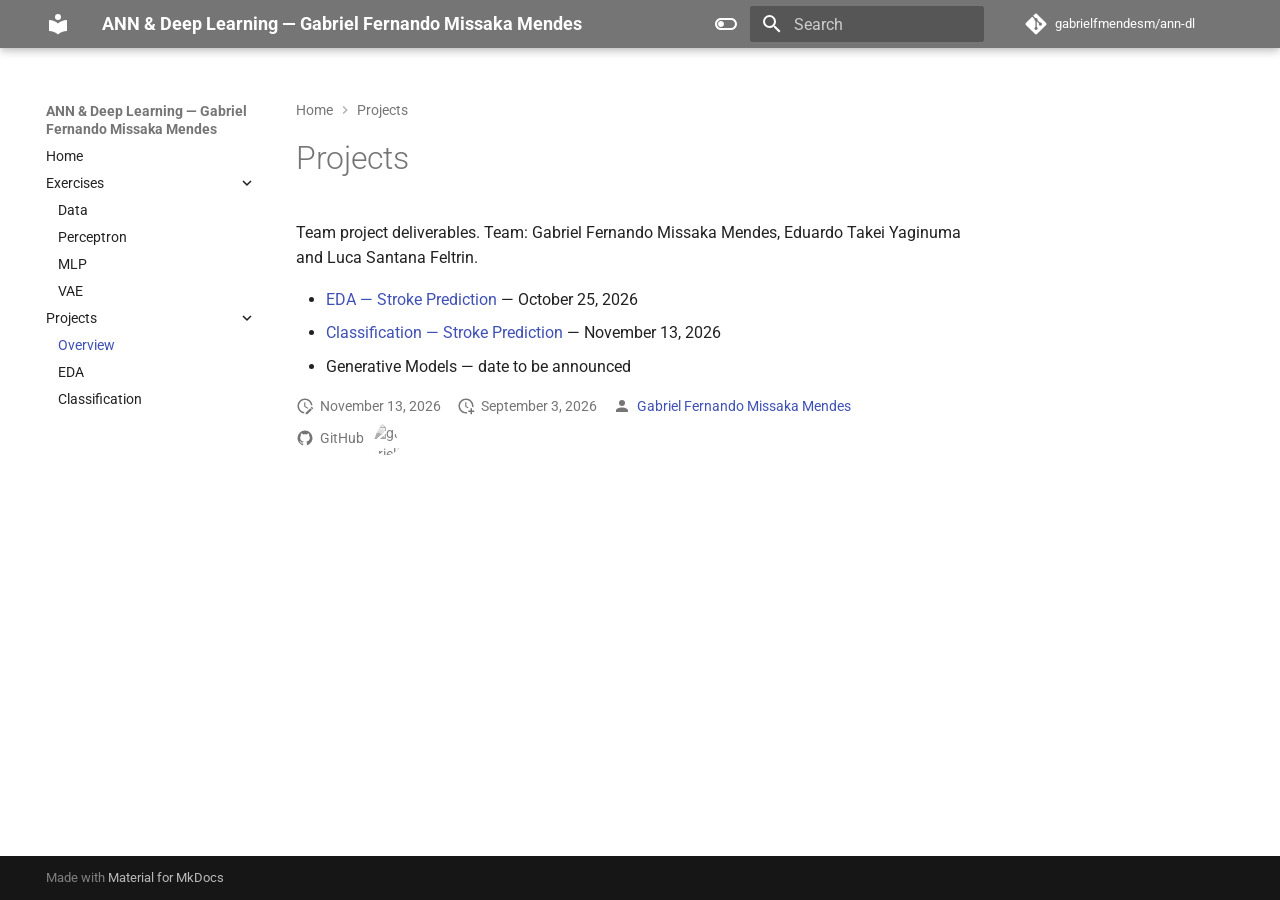
==== commit 30c760bc: "Deployed e86545f with MkDocs version: 1.6.1" ====
--- a/projects/index.html
+++ b/projects/index.html
@@ -1,4 +1,4 @@
-<!DOCTYPE html><html lang=en class=no-js><head><meta charset=utf-8><meta name=viewport content="width=device-width,initial-scale=1"><meta name=author content="Gabriel Fernando Missaka Mendes"><link href=https://gabrielfmendesm.github.io/ann-dl/projects/ rel=canonical><link href=../exercises/vae/ rel=prev><link href=eda/ rel=next><link rel=icon href=../assets/images/favicon.png><meta name=generator content="mkdocs-1.6.1, mkdocs-material-9.8.0"><title>Overview - ANN &amp; Deep Learning — Gabriel Fernando Missaka Mendes</title><link rel=stylesheet href=../assets/stylesheets/main.57a0d79d.min.css><link rel=stylesheet href=../assets/stylesheets/palette.fb2fffe2.min.css><style>:root{--md-admonition-icon--note:url('data:image/svg+xml;charset=utf-8,%3Csvg%20xmlns%3D%22http%3A//www.w3.org/2000/svg%22%20viewBox%3D%220%200%20448%20512%22%3E%3C%21--%21%20Font%20Awesome%20Free%207.1.0%20by%20%40fontawesome%20-%20https%3A//fontawesome.com%20License%20-%20https%3A//fontawesome.com/license/free%20%28Icons%3A%20CC%20BY%204.0%2C%20Fonts%3A%20SIL%20OFL%201.1%2C%20Code%3A%20MIT%20License%29%20Copyright%202025%20Fonticons%2C%20Inc.--%3E%3Cpath%20d%3D%22M64%20480c-35.3%200-64-28.7-64-64V96c0-35.3%2028.7-64%2064-64h320c35.3%200%2064%2028.7%2064%2064v213.5c0%2017-6.7%2033.3-18.7%2045.3L322.7%20461.3c-12%2012-28.3%2018.7-45.3%2018.7zm325.5-176H296c-13.3%200-24%2010.7-24%2024v93.5z%22/%3E%3C/svg%3E');--md-admonition-icon--abstract:url('data:image/svg+xml;charset=utf-8,%3Csvg%20xmlns%3D%22http%3A//www.w3.org/2000/svg%22%20viewBox%3D%220%200%20448%20512%22%3E%3C%21--%21%20Font%20Awesome%20Free%207.1.0%20by%20%40fontawesome%20-%20https%3A//fontawesome.com%20License%20-%20https%3A//fontawesome.com/license/free%20%28Icons%3A%20CC%20BY%204.0%2C%20Fonts%3A%20SIL%20OFL%201.1%2C%20Code%3A%20MIT%20License%29%20Copyright%202025%20Fonticons%2C%20Inc.--%3E%3Cpath%20d%3D%22M384%20512H96c-53%200-96-43-96-96V96C0%2043%2043%200%2096%200h304c26.5%200%2048%2021.5%2048%2048v288c0%2020.9-13.4%2038.7-32%2045.3V448c17.7%200%2032%2014.3%2032%2032s-14.3%2032-32%2032zM96%20384c-17.7%200-32%2014.3-32%2032s14.3%2032%2032%2032h256v-64zm32-232c0%2013.3%2010.7%2024%2024%2024h176c13.3%200%2024-10.7%2024-24s-10.7-24-24-24H152c-13.3%200-24%2010.7-24%2024m24%2072c-13.3%200-24%2010.7-24%2024s10.7%2024%2024%2024h176c13.3%200%2024-10.7%2024-24s-10.7-24-24-24z%22/%3E%3C/svg%3E');--md-admonition-icon--info:url('data:image/svg+xml;charset=utf-8,%3Csvg%20xmlns%3D%22http%3A//www.w3.org/2000/svg%22%20viewBox%3D%220%200%20512%20512%22%3E%3C%21--%21%20Font%20Awesome%20Free%207.1.0%20by%20%40fontawesome%20-%20https%3A//fontawesome.com%20License%20-%20https%3A//fontawesome.com/license/free%20%28Icons%3A%20CC%20BY%204.0%2C%20Fonts%3A%20SIL%20OFL%201.1%2C%20Code%3A%20MIT%20License%29%20Copyright%202025%20Fonticons%2C%20Inc.--%3E%3Cpath%20d%3D%22M256%20512a256%20256%200%201%200%200-512%20256%20256%200%201%200%200%20512m-32-352a32%2032%200%201%201%2064%200%2032%2032%200%201%201-64%200m-8%2064h48c13.3%200%2024%2010.7%2024%2024v88h8c13.3%200%2024%2010.7%2024%2024s-10.7%2024-24%2024h-80c-13.3%200-24-10.7-24-24s10.7-24%2024-24h24v-64h-24c-13.3%200-24-10.7-24-24s10.7-24%2024-24%22/%3E%3C/svg%3E');--md-admonition-icon--tip:url('data:image/svg+xml;charset=utf-8,%3Csvg%20xmlns%3D%22http%3A//www.w3.org/2000/svg%22%20viewBox%3D%220%200%20512%20512%22%3E%3C%21--%21%20Font%20Awesome%20Free%207.1.0%20by%20%40fontawesome%20-%20https%3A//fontawesome.com%20License%20-%20https%3A//fontawesome.com/license/free%20%28Icons%3A%20CC%20BY%204.0%2C%20Fonts%3A%20SIL%20OFL%201.1%2C%20Code%3A%20MIT%20License%29%20Copyright%202025%20Fonticons%2C%20Inc.--%3E%3Cpath%20d%3D%22M461.2%2018.9C472.7%2024%20480%2035.4%20480%2048v416c0%2012.6-7.3%2024-18.8%2029.1s-24.8%203.2-34.3-5.1l-46.6-40.7c-43.6-38.1-98.7-60.3-156.4-63V480c0%2017.7-14.3%2032-32%2032h-32c-17.7%200-32-14.3-32-32v-96C57.3%20384%200%20326.7%200%20256s57.3-128%20128-128h84.5c61.8-.2%20121.4-22.7%20167.9-63.3L427%2024c9.4-8.3%2022.9-10.2%2034.3-5.1zM224%20320v.2c70.3%202.7%20137.8%2028.5%20192%2073.4V118.3c-54.2%2044.9-121.7%2070.7-192%2073.4z%22/%3E%3C/svg%3E');--md-admonition-icon--success:url('data:image/svg+xml;charset=utf-8,%3Csvg%20xmlns%3D%22http%3A//www.w3.org/2000/svg%22%20viewBox%3D%220%200%20448%20512%22%3E%3C%21--%21%20Font%20Awesome%20Free%207.1.0%20by%20%40fontawesome%20-%20https%3A//fontawesome.com%20License%20-%20https%3A//fontawesome.com/license/free%20%28Icons%3A%20CC%20BY%204.0%2C%20Fonts%3A%20SIL%20OFL%201.1%2C%20Code%3A%20MIT%20License%29%20Copyright%202025%20Fonticons%2C%20Inc.--%3E%3Cpath%20d%3D%22M434.8%2070.1c14.3%2010.4%2017.5%2030.4%207.1%2044.7l-256%20352c-5.5%207.6-14%2012.3-23.4%2013.1s-18.5-2.7-25.1-9.3l-128-128c-12.5-12.5-12.5-32.8%200-45.3s32.8-12.5%2045.3%200l101.5%20101.5%20234-321.7c10.4-14.3%2030.4-17.5%2044.7-7.1z%22/%3E%3C/svg%3E');--md-admonition-icon--question:url('data:image/svg+xml;charset=utf-8,%3Csvg%20xmlns%3D%22http%3A//www.w3.org/2000/svg%22%20viewBox%3D%220%200%20512%20512%22%3E%3C%21--%21%20Font%20Awesome%20Free%207.1.0%20by%20%40fontawesome%20-%20https%3A//fontawesome.com%20License%20-%20https%3A//fontawesome.com/license/free%20%28Icons%3A%20CC%20BY%204.0%2C%20Fonts%3A%20SIL%20OFL%201.1%2C%20Code%3A%20MIT%20License%29%20Copyright%202025%20Fonticons%2C%20Inc.--%3E%3Cpath%20d%3D%22M256%20512a256%20256%200%201%200%200-512%20256%20256%200%201%200%200%20512m0-336c-17.7%200-32%2014.3-32%2032%200%2013.3-10.7%2024-24%2024s-24-10.7-24-24c0-44.2%2035.8-80%2080-80s80%2035.8%2080%2080c0%2047.2-36%2067.2-56%2074.5v3.8c0%2013.3-10.7%2024-24%2024s-24-10.7-24-24v-8.1c0-20.5%2014.8-35.2%2030.1-40.2%206.4-2.1%2013.2-5.5%2018.2-10.3%204.3-4.2%207.7-10%207.7-19.6%200-17.7-14.3-32-32-32zm-32%20192a32%2032%200%201%201%2064%200%2032%2032%200%201%201-64%200%22/%3E%3C/svg%3E');--md-admonition-icon--warning:url('data:image/svg+xml;charset=utf-8,%3Csvg%20xmlns%3D%22http%3A//www.w3.org/2000/svg%22%20viewBox%3D%220%200%20512%20512%22%3E%3C%21--%21%20Font%20Awesome%20Free%207.1.0%20by%20%40fontawesome%20-%20https%3A//fontawesome.com%20License%20-%20https%3A//fontawesome.com/license/free%20%28Icons%3A%20CC%20BY%204.0%2C%20Fonts%3A%20SIL%20OFL%201.1%2C%20Code%3A%20MIT%20License%29%20Copyright%202025%20Fonticons%2C%20Inc.--%3E%3Cpath%20d%3D%22M256%200c14.7%200%2028.2%208.1%2035.2%2021l216%20400c6.7%2012.4%206.4%2027.4-.8%2039.5S486.1%20480%20472%20480H40c-14.1%200-27.2-7.4-34.4-19.5s-7.5-27.1-.8-39.5l216-400c7-12.9%2020.5-21%2035.2-21m0%20352a32%2032%200%201%200%200%2064%2032%2032%200%201%200%200-64m0-192c-18.2%200-32.7%2015.5-31.4%2033.7l7.4%20104c.9%2012.5%2011.4%2022.3%2023.9%2022.3%2012.6%200%2023-9.7%2023.9-22.3l7.4-104c1.3-18.2-13.1-33.7-31.4-33.7z%22/%3E%3C/svg%3E');--md-admonition-icon--failure:url('data:image/svg+xml;charset=utf-8,%3Csvg%20xmlns%3D%22http%3A//www.w3.org/2000/svg%22%20viewBox%3D%220%200%20576%20512%22%3E%3C%21--%21%20Font%20Awesome%20Free%207.1.0%20by%20%40fontawesome%20-%20https%3A//fontawesome.com%20License%20-%20https%3A//fontawesome.com/license/free%20%28Icons%3A%20CC%20BY%204.0%2C%20Fonts%3A%20SIL%20OFL%201.1%2C%20Code%3A%20MIT%20License%29%20Copyright%202025%20Fonticons%2C%20Inc.--%3E%3Cpath%20d%3D%22M480-16c6.9%200%2013%204.4%2015.2%2010.9l13.5%2040.4%2040.4%2013.5C555.6%2051%20560%2057.1%20560%2064s-4.4%2013-10.9%2015.2l-40.4%2013.5-13.5%2040.4c-2.2%206.5-8.3%2010.9-15.2%2010.9s-13-4.4-15.2-10.9l-13.5-40.4-40.4-13.5C404.4%2077%20400%2070.9%20400%2064s4.4-13%2010.9-15.2l40.4-13.5%2013.5-40.4C467-11.6%20473.1-16%20480-16M321.4%2097.4c12.5-12.5%2032.8-12.5%2045.3%200l80%2080c12.5%2012.5%2012.5%2032.8%200%2045.3l-10.9%2010.9c7.9%2022%2012.2%2045.7%2012.2%2070.5%200%20114.9-93.1%20208-208%20208S32%20418.9%2032%20304%20125.1%2096%20240%2096c24.7%200%2048.5%204.3%2070.5%2012.3zM144%20304c0-53%2043-96%2096-96%2013.3%200%2024-10.7%2024-24s-10.7-24-24-24c-79.5%200-144%2064.5-144%20144%200%2013.3%2010.7%2024%2024%2024s24-10.7%2024-24%22/%3E%3C/svg%3E');--md-admonition-icon--danger:url('data:image/svg+xml;charset=utf-8,%3Csvg%20xmlns%3D%22http%3A//www.w3.org/2000/svg%22%20viewBox%3D%220%200%20512%20512%22%3E%3C%21--%21%20Font%20Awesome%20Free%207.1.0%20by%20%40fontawesome%20-%20https%3A//fontawesome.com%20License%20-%20https%3A//fontawesome.com/license/free%20%28Icons%3A%20CC%20BY%204.0%2C%20Fonts%3A%20SIL%20OFL%201.1%2C%20Code%3A%20MIT%20License%29%20Copyright%202025%20Fonticons%2C%20Inc.--%3E%3Cpath%20d%3D%22M416%20427.4c58.5-44%2096-111.6%2096-187.4C512%20107.5%20397.4%200%20256%200S0%20107.5%200%20240c0%2075.8%2037.5%20143.4%2096%20187.4V464c0%2026.5%2021.5%2048%2048%2048h32v-40c0-13.3%2010.7-24%2024-24s24%2010.7%2024%2024v40h64v-40c0-13.3%2010.7-24%2024-24s24%2010.7%2024%2024v40h32c26.5%200%2048-21.5%2048-48zM96%20256a64%2064%200%201%201%20128%200%2064%2064%200%201%201-128%200m256-64a64%2064%200%201%201%200%20128%2064%2064%200%201%201%200-128%22/%3E%3C/svg%3E');--md-admonition-icon--bug:url('data:image/svg+xml;charset=utf-8,%3Csvg%20xmlns%3D%22http%3A//www.w3.org/2000/svg%22%20viewBox%3D%220%200%20640%20512%22%3E%3C%21--%21%20Font%20Awesome%20Free%207.1.0%20by%20%40fontawesome%20-%20https%3A//fontawesome.com%20License%20-%20https%3A//fontawesome.com/license/free%20%28Icons%3A%20CC%20BY%204.0%2C%20Fonts%3A%20SIL%20OFL%201.1%2C%20Code%3A%20MIT%20License%29%20Copyright%202025%20Fonticons%2C%20Inc.--%3E%3Cpath%20d%3D%22M352%200c0-17.7-14.3-32-32-32s-32%2014.3-32%2032v64h-96c-53%200-96%2043-96%2096v224c0%2053%2043%2096%2096%2096h256c53%200%2096-43%2096-96V160c0-53-43-96-96-96h-96zM160%20368c0-13.3%2010.7-24%2024-24h32c13.3%200%2024%2010.7%2024%2024s-10.7%2024-24%2024h-32c-13.3%200-24-10.7-24-24m120%200c0-13.3%2010.7-24%2024-24h32c13.3%200%2024%2010.7%2024%2024s-10.7%2024-24%2024h-32c-13.3%200-24-10.7-24-24m120%200c0-13.3%2010.7-24%2024-24h32c13.3%200%2024%2010.7%2024%2024s-10.7%2024-24%2024h-32c-13.3%200-24-10.7-24-24M224%20176a48%2048%200%201%201%200%2096%2048%2048%200%201%201%200-96m144%2048a48%2048%200%201%201%2096%200%2048%2048%200%201%201-96%200m-304%200c0-17.7-14.3-32-32-32S0%20206.3%200%20224v96c0%2017.7%2014.3%2032%2032%2032s32-14.3%2032-32zm544-32c-17.7%200-32%2014.3-32%2032v96c0%2017.7%2014.3%2032%2032%2032s32-14.3%2032-32v-96c0-17.7-14.3-32-32-32%22/%3E%3C/svg%3E');--md-admonition-icon--example:url('data:image/svg+xml;charset=utf-8,%3Csvg%20xmlns%3D%22http%3A//www.w3.org/2000/svg%22%20viewBox%3D%220%200%20448%20512%22%3E%3C%21--%21%20Font%20Awesome%20Free%207.1.0%20by%20%40fontawesome%20-%20https%3A//fontawesome.com%20License%20-%20https%3A//fontawesome.com/license/free%20%28Icons%3A%20CC%20BY%204.0%2C%20Fonts%3A%20SIL%20OFL%201.1%2C%20Code%3A%20MIT%20License%29%20Copyright%202025%20Fonticons%2C%20Inc.--%3E%3Cpath%20d%3D%22M288%200H128c-17.7%200-32%2014.3-32%2032s14.3%2032%2032%2032v151.5L7.5%20426.3C2.6%20435%200%20444.7%200%20454.7%200%20486.4%2025.6%20512%2057.3%20512h333.4c31.6%200%2057.3-25.6%2057.3-57.3%200-10-2.6-19.8-7.5-28.4L320%20215.5V64c17.7%200%2032-14.3%2032-32S337.7%200%20320%200zm-96%20215.5V64h64v151.5c0%2011.1%202.9%2022.1%208.4%2031.8L306%20320H142l41.6-72.7c5.5-9.7%208.4-20.6%208.4-31.8%22/%3E%3C/svg%3E');--md-admonition-icon--quote:url('data:image/svg+xml;charset=utf-8,%3Csvg%20xmlns%3D%22http%3A//www.w3.org/2000/svg%22%20viewBox%3D%220%200%20448%20512%22%3E%3C%21--%21%20Font%20Awesome%20Free%207.1.0%20by%20%40fontawesome%20-%20https%3A//fontawesome.com%20License%20-%20https%3A//fontawesome.com/license/free%20%28Icons%3A%20CC%20BY%204.0%2C%20Fonts%3A%20SIL%20OFL%201.1%2C%20Code%3A%20MIT%20License%29%20Copyright%202025%20Fonticons%2C%20Inc.--%3E%3Cpath%20d%3D%22M0%20216C0%20149.7%2053.7%2096%20120%2096h8c17.7%200%2032%2014.3%2032%2032s-14.3%2032-32%2032h-8c-30.9%200-56%2025.1-56%2056v8h64c35.3%200%2064%2028.7%2064%2064v64c0%2035.3-28.7%2064-64%2064H64c-35.3%200-64-28.7-64-64zm256%200c0-66.3%2053.7-120%20120-120h8c17.7%200%2032%2014.3%2032%2032s-14.3%2032-32%2032h-8c-30.9%200-56%2025.1-56%2056v8h64c35.3%200%2064%2028.7%2064%2064v64c0%2035.3-28.7%2064-64%2064h-64c-35.3%200-64-28.7-64-64z%22/%3E%3C/svg%3E');}</style><link rel=preconnect href=https://fonts.gstatic.com crossorigin><link rel=stylesheet href="https://fonts.googleapis.com/css?family=Roboto:300,300i,400,400i,700,700i%7CRoboto+Mono:400,400i,700,700i&display=fallback"><style>:root{--md-text-font:"Roboto";--md-code-font:"Roboto Mono"}</style><link rel=stylesheet href=../assets/_markdown_exec_pyodide.css><link rel=stylesheet href=../assets/_markdown_exec_ansi.css><link rel=stylesheet href=../assets/stylesheets/badge.css><link rel=stylesheet href=../termynal.css><script>__md_scope=new URL("..",location),__md_hash=e=>[...e].reduce(((e,_)=>(e<<5)-e+_.charCodeAt(0)),0),__md_get=(e,_=localStorage,t=__md_scope)=>JSON.parse(_.getItem(t.pathname+"."+e)),__md_set=(e,_,t=localStorage,a=__md_scope)=>{try{t.setItem(a.pathname+"."+e,JSON.stringify(_))}catch(e){}}</script><link href=../assets/stylesheets/glightbox.min.css rel=stylesheet><script src=../assets/javascripts/glightbox.min.js></script><style id=glightbox-style>
+<!DOCTYPE html><html lang=en class=no-js><head><meta charset=utf-8><meta name=viewport content="width=device-width,initial-scale=1"><meta name=author content="Gabriel Fernando Missaka Mendes"><link href=https://gabrielfmendesm.github.io/ann-dl/projects/ rel=canonical><link href=../exercises/vae/ rel=prev><link href=eda/ rel=next><link rel=icon href=../assets/images/favicon.png><meta name=generator content="mkdocs-1.6.1, mkdocs-material-9.8.1"><title>Overview - ANN &amp; Deep Learning — Gabriel Fernando Missaka Mendes</title><link rel=stylesheet href=../assets/stylesheets/main.57a0d79d.min.css><link rel=stylesheet href=../assets/stylesheets/palette.fb2fffe2.min.css><style>:root{--md-admonition-icon--note:url('data:image/svg+xml;charset=utf-8,%3Csvg%20xmlns%3D%22http%3A//www.w3.org/2000/svg%22%20viewBox%3D%220%200%20448%20512%22%3E%3C%21--%21%20Font%20Awesome%20Free%207.1.0%20by%20%40fontawesome%20-%20https%3A//fontawesome.com%20License%20-%20https%3A//fontawesome.com/license/free%20%28Icons%3A%20CC%20BY%204.0%2C%20Fonts%3A%20SIL%20OFL%201.1%2C%20Code%3A%20MIT%20License%29%20Copyright%202025%20Fonticons%2C%20Inc.--%3E%3Cpath%20d%3D%22M64%20480c-35.3%200-64-28.7-64-64V96c0-35.3%2028.7-64%2064-64h320c35.3%200%2064%2028.7%2064%2064v213.5c0%2017-6.7%2033.3-18.7%2045.3L322.7%20461.3c-12%2012-28.3%2018.7-45.3%2018.7zm325.5-176H296c-13.3%200-24%2010.7-24%2024v93.5z%22/%3E%3C/svg%3E');--md-admonition-icon--abstract:url('data:image/svg+xml;charset=utf-8,%3Csvg%20xmlns%3D%22http%3A//www.w3.org/2000/svg%22%20viewBox%3D%220%200%20448%20512%22%3E%3C%21--%21%20Font%20Awesome%20Free%207.1.0%20by%20%40fontawesome%20-%20https%3A//fontawesome.com%20License%20-%20https%3A//fontawesome.com/license/free%20%28Icons%3A%20CC%20BY%204.0%2C%20Fonts%3A%20SIL%20OFL%201.1%2C%20Code%3A%20MIT%20License%29%20Copyright%202025%20Fonticons%2C%20Inc.--%3E%3Cpath%20d%3D%22M384%20512H96c-53%200-96-43-96-96V96C0%2043%2043%200%2096%200h304c26.5%200%2048%2021.5%2048%2048v288c0%2020.9-13.4%2038.7-32%2045.3V448c17.7%200%2032%2014.3%2032%2032s-14.3%2032-32%2032zM96%20384c-17.7%200-32%2014.3-32%2032s14.3%2032%2032%2032h256v-64zm32-232c0%2013.3%2010.7%2024%2024%2024h176c13.3%200%2024-10.7%2024-24s-10.7-24-24-24H152c-13.3%200-24%2010.7-24%2024m24%2072c-13.3%200-24%2010.7-24%2024s10.7%2024%2024%2024h176c13.3%200%2024-10.7%2024-24s-10.7-24-24-24z%22/%3E%3C/svg%3E');--md-admonition-icon--info:url('data:image/svg+xml;charset=utf-8,%3Csvg%20xmlns%3D%22http%3A//www.w3.org/2000/svg%22%20viewBox%3D%220%200%20512%20512%22%3E%3C%21--%21%20Font%20Awesome%20Free%207.1.0%20by%20%40fontawesome%20-%20https%3A//fontawesome.com%20License%20-%20https%3A//fontawesome.com/license/free%20%28Icons%3A%20CC%20BY%204.0%2C%20Fonts%3A%20SIL%20OFL%201.1%2C%20Code%3A%20MIT%20License%29%20Copyright%202025%20Fonticons%2C%20Inc.--%3E%3Cpath%20d%3D%22M256%20512a256%20256%200%201%200%200-512%20256%20256%200%201%200%200%20512m-32-352a32%2032%200%201%201%2064%200%2032%2032%200%201%201-64%200m-8%2064h48c13.3%200%2024%2010.7%2024%2024v88h8c13.3%200%2024%2010.7%2024%2024s-10.7%2024-24%2024h-80c-13.3%200-24-10.7-24-24s10.7-24%2024-24h24v-64h-24c-13.3%200-24-10.7-24-24s10.7-24%2024-24%22/%3E%3C/svg%3E');--md-admonition-icon--tip:url('data:image/svg+xml;charset=utf-8,%3Csvg%20xmlns%3D%22http%3A//www.w3.org/2000/svg%22%20viewBox%3D%220%200%20512%20512%22%3E%3C%21--%21%20Font%20Awesome%20Free%207.1.0%20by%20%40fontawesome%20-%20https%3A//fontawesome.com%20License%20-%20https%3A//fontawesome.com/license/free%20%28Icons%3A%20CC%20BY%204.0%2C%20Fonts%3A%20SIL%20OFL%201.1%2C%20Code%3A%20MIT%20License%29%20Copyright%202025%20Fonticons%2C%20Inc.--%3E%3Cpath%20d%3D%22M461.2%2018.9C472.7%2024%20480%2035.4%20480%2048v416c0%2012.6-7.3%2024-18.8%2029.1s-24.8%203.2-34.3-5.1l-46.6-40.7c-43.6-38.1-98.7-60.3-156.4-63V480c0%2017.7-14.3%2032-32%2032h-32c-17.7%200-32-14.3-32-32v-96C57.3%20384%200%20326.7%200%20256s57.3-128%20128-128h84.5c61.8-.2%20121.4-22.7%20167.9-63.3L427%2024c9.4-8.3%2022.9-10.2%2034.3-5.1zM224%20320v.2c70.3%202.7%20137.8%2028.5%20192%2073.4V118.3c-54.2%2044.9-121.7%2070.7-192%2073.4z%22/%3E%3C/svg%3E');--md-admonition-icon--success:url('data:image/svg+xml;charset=utf-8,%3Csvg%20xmlns%3D%22http%3A//www.w3.org/2000/svg%22%20viewBox%3D%220%200%20448%20512%22%3E%3C%21--%21%20Font%20Awesome%20Free%207.1.0%20by%20%40fontawesome%20-%20https%3A//fontawesome.com%20License%20-%20https%3A//fontawesome.com/license/free%20%28Icons%3A%20CC%20BY%204.0%2C%20Fonts%3A%20SIL%20OFL%201.1%2C%20Code%3A%20MIT%20License%29%20Copyright%202025%20Fonticons%2C%20Inc.--%3E%3Cpath%20d%3D%22M434.8%2070.1c14.3%2010.4%2017.5%2030.4%207.1%2044.7l-256%20352c-5.5%207.6-14%2012.3-23.4%2013.1s-18.5-2.7-25.1-9.3l-128-128c-12.5-12.5-12.5-32.8%200-45.3s32.8-12.5%2045.3%200l101.5%20101.5%20234-321.7c10.4-14.3%2030.4-17.5%2044.7-7.1z%22/%3E%3C/svg%3E');--md-admonition-icon--question:url('data:image/svg+xml;charset=utf-8,%3Csvg%20xmlns%3D%22http%3A//www.w3.org/2000/svg%22%20viewBox%3D%220%200%20512%20512%22%3E%3C%21--%21%20Font%20Awesome%20Free%207.1.0%20by%20%40fontawesome%20-%20https%3A//fontawesome.com%20License%20-%20https%3A//fontawesome.com/license/free%20%28Icons%3A%20CC%20BY%204.0%2C%20Fonts%3A%20SIL%20OFL%201.1%2C%20Code%3A%20MIT%20License%29%20Copyright%202025%20Fonticons%2C%20Inc.--%3E%3Cpath%20d%3D%22M256%20512a256%20256%200%201%200%200-512%20256%20256%200%201%200%200%20512m0-336c-17.7%200-32%2014.3-32%2032%200%2013.3-10.7%2024-24%2024s-24-10.7-24-24c0-44.2%2035.8-80%2080-80s80%2035.8%2080%2080c0%2047.2-36%2067.2-56%2074.5v3.8c0%2013.3-10.7%2024-24%2024s-24-10.7-24-24v-8.1c0-20.5%2014.8-35.2%2030.1-40.2%206.4-2.1%2013.2-5.5%2018.2-10.3%204.3-4.2%207.7-10%207.7-19.6%200-17.7-14.3-32-32-32zm-32%20192a32%2032%200%201%201%2064%200%2032%2032%200%201%201-64%200%22/%3E%3C/svg%3E');--md-admonition-icon--warning:url('data:image/svg+xml;charset=utf-8,%3Csvg%20xmlns%3D%22http%3A//www.w3.org/2000/svg%22%20viewBox%3D%220%200%20512%20512%22%3E%3C%21--%21%20Font%20Awesome%20Free%207.1.0%20by%20%40fontawesome%20-%20https%3A//fontawesome.com%20License%20-%20https%3A//fontawesome.com/license/free%20%28Icons%3A%20CC%20BY%204.0%2C%20Fonts%3A%20SIL%20OFL%201.1%2C%20Code%3A%20MIT%20License%29%20Copyright%202025%20Fonticons%2C%20Inc.--%3E%3Cpath%20d%3D%22M256%200c14.7%200%2028.2%208.1%2035.2%2021l216%20400c6.7%2012.4%206.4%2027.4-.8%2039.5S486.1%20480%20472%20480H40c-14.1%200-27.2-7.4-34.4-19.5s-7.5-27.1-.8-39.5l216-400c7-12.9%2020.5-21%2035.2-21m0%20352a32%2032%200%201%200%200%2064%2032%2032%200%201%200%200-64m0-192c-18.2%200-32.7%2015.5-31.4%2033.7l7.4%20104c.9%2012.5%2011.4%2022.3%2023.9%2022.3%2012.6%200%2023-9.7%2023.9-22.3l7.4-104c1.3-18.2-13.1-33.7-31.4-33.7z%22/%3E%3C/svg%3E');--md-admonition-icon--failure:url('data:image/svg+xml;charset=utf-8,%3Csvg%20xmlns%3D%22http%3A//www.w3.org/2000/svg%22%20viewBox%3D%220%200%20576%20512%22%3E%3C%21--%21%20Font%20Awesome%20Free%207.1.0%20by%20%40fontawesome%20-%20https%3A//fontawesome.com%20License%20-%20https%3A//fontawesome.com/license/free%20%28Icons%3A%20CC%20BY%204.0%2C%20Fonts%3A%20SIL%20OFL%201.1%2C%20Code%3A%20MIT%20License%29%20Copyright%202025%20Fonticons%2C%20Inc.--%3E%3Cpath%20d%3D%22M480-16c6.9%200%2013%204.4%2015.2%2010.9l13.5%2040.4%2040.4%2013.5C555.6%2051%20560%2057.1%20560%2064s-4.4%2013-10.9%2015.2l-40.4%2013.5-13.5%2040.4c-2.2%206.5-8.3%2010.9-15.2%2010.9s-13-4.4-15.2-10.9l-13.5-40.4-40.4-13.5C404.4%2077%20400%2070.9%20400%2064s4.4-13%2010.9-15.2l40.4-13.5%2013.5-40.4C467-11.6%20473.1-16%20480-16M321.4%2097.4c12.5-12.5%2032.8-12.5%2045.3%200l80%2080c12.5%2012.5%2012.5%2032.8%200%2045.3l-10.9%2010.9c7.9%2022%2012.2%2045.7%2012.2%2070.5%200%20114.9-93.1%20208-208%20208S32%20418.9%2032%20304%20125.1%2096%20240%2096c24.7%200%2048.5%204.3%2070.5%2012.3zM144%20304c0-53%2043-96%2096-96%2013.3%200%2024-10.7%2024-24s-10.7-24-24-24c-79.5%200-144%2064.5-144%20144%200%2013.3%2010.7%2024%2024%2024s24-10.7%2024-24%22/%3E%3C/svg%3E');--md-admonition-icon--danger:url('data:image/svg+xml;charset=utf-8,%3Csvg%20xmlns%3D%22http%3A//www.w3.org/2000/svg%22%20viewBox%3D%220%200%20512%20512%22%3E%3C%21--%21%20Font%20Awesome%20Free%207.1.0%20by%20%40fontawesome%20-%20https%3A//fontawesome.com%20License%20-%20https%3A//fontawesome.com/license/free%20%28Icons%3A%20CC%20BY%204.0%2C%20Fonts%3A%20SIL%20OFL%201.1%2C%20Code%3A%20MIT%20License%29%20Copyright%202025%20Fonticons%2C%20Inc.--%3E%3Cpath%20d%3D%22M416%20427.4c58.5-44%2096-111.6%2096-187.4C512%20107.5%20397.4%200%20256%200S0%20107.5%200%20240c0%2075.8%2037.5%20143.4%2096%20187.4V464c0%2026.5%2021.5%2048%2048%2048h32v-40c0-13.3%2010.7-24%2024-24s24%2010.7%2024%2024v40h64v-40c0-13.3%2010.7-24%2024-24s24%2010.7%2024%2024v40h32c26.5%200%2048-21.5%2048-48zM96%20256a64%2064%200%201%201%20128%200%2064%2064%200%201%201-128%200m256-64a64%2064%200%201%201%200%20128%2064%2064%200%201%201%200-128%22/%3E%3C/svg%3E');--md-admonition-icon--bug:url('data:image/svg+xml;charset=utf-8,%3Csvg%20xmlns%3D%22http%3A//www.w3.org/2000/svg%22%20viewBox%3D%220%200%20640%20512%22%3E%3C%21--%21%20Font%20Awesome%20Free%207.1.0%20by%20%40fontawesome%20-%20https%3A//fontawesome.com%20License%20-%20https%3A//fontawesome.com/license/free%20%28Icons%3A%20CC%20BY%204.0%2C%20Fonts%3A%20SIL%20OFL%201.1%2C%20Code%3A%20MIT%20License%29%20Copyright%202025%20Fonticons%2C%20Inc.--%3E%3Cpath%20d%3D%22M352%200c0-17.7-14.3-32-32-32s-32%2014.3-32%2032v64h-96c-53%200-96%2043-96%2096v224c0%2053%2043%2096%2096%2096h256c53%200%2096-43%2096-96V160c0-53-43-96-96-96h-96zM160%20368c0-13.3%2010.7-24%2024-24h32c13.3%200%2024%2010.7%2024%2024s-10.7%2024-24%2024h-32c-13.3%200-24-10.7-24-24m120%200c0-13.3%2010.7-24%2024-24h32c13.3%200%2024%2010.7%2024%2024s-10.7%2024-24%2024h-32c-13.3%200-24-10.7-24-24m120%200c0-13.3%2010.7-24%2024-24h32c13.3%200%2024%2010.7%2024%2024s-10.7%2024-24%2024h-32c-13.3%200-24-10.7-24-24M224%20176a48%2048%200%201%201%200%2096%2048%2048%200%201%201%200-96m144%2048a48%2048%200%201%201%2096%200%2048%2048%200%201%201-96%200m-304%200c0-17.7-14.3-32-32-32S0%20206.3%200%20224v96c0%2017.7%2014.3%2032%2032%2032s32-14.3%2032-32zm544-32c-17.7%200-32%2014.3-32%2032v96c0%2017.7%2014.3%2032%2032%2032s32-14.3%2032-32v-96c0-17.7-14.3-32-32-32%22/%3E%3C/svg%3E');--md-admonition-icon--example:url('data:image/svg+xml;charset=utf-8,%3Csvg%20xmlns%3D%22http%3A//www.w3.org/2000/svg%22%20viewBox%3D%220%200%20448%20512%22%3E%3C%21--%21%20Font%20Awesome%20Free%207.1.0%20by%20%40fontawesome%20-%20https%3A//fontawesome.com%20License%20-%20https%3A//fontawesome.com/license/free%20%28Icons%3A%20CC%20BY%204.0%2C%20Fonts%3A%20SIL%20OFL%201.1%2C%20Code%3A%20MIT%20License%29%20Copyright%202025%20Fonticons%2C%20Inc.--%3E%3Cpath%20d%3D%22M288%200H128c-17.7%200-32%2014.3-32%2032s14.3%2032%2032%2032v151.5L7.5%20426.3C2.6%20435%200%20444.7%200%20454.7%200%20486.4%2025.6%20512%2057.3%20512h333.4c31.6%200%2057.3-25.6%2057.3-57.3%200-10-2.6-19.8-7.5-28.4L320%20215.5V64c17.7%200%2032-14.3%2032-32S337.7%200%20320%200zm-96%20215.5V64h64v151.5c0%2011.1%202.9%2022.1%208.4%2031.8L306%20320H142l41.6-72.7c5.5-9.7%208.4-20.6%208.4-31.8%22/%3E%3C/svg%3E');--md-admonition-icon--quote:url('data:image/svg+xml;charset=utf-8,%3Csvg%20xmlns%3D%22http%3A//www.w3.org/2000/svg%22%20viewBox%3D%220%200%20448%20512%22%3E%3C%21--%21%20Font%20Awesome%20Free%207.1.0%20by%20%40fontawesome%20-%20https%3A//fontawesome.com%20License%20-%20https%3A//fontawesome.com/license/free%20%28Icons%3A%20CC%20BY%204.0%2C%20Fonts%3A%20SIL%20OFL%201.1%2C%20Code%3A%20MIT%20License%29%20Copyright%202025%20Fonticons%2C%20Inc.--%3E%3Cpath%20d%3D%22M0%20216C0%20149.7%2053.7%2096%20120%2096h8c17.7%200%2032%2014.3%2032%2032s-14.3%2032-32%2032h-8c-30.9%200-56%2025.1-56%2056v8h64c35.3%200%2064%2028.7%2064%2064v64c0%2035.3-28.7%2064-64%2064H64c-35.3%200-64-28.7-64-64zm256%200c0-66.3%2053.7-120%20120-120h8c17.7%200%2032%2014.3%2032%2032s-14.3%2032-32%2032h-8c-30.9%200-56%2025.1-56%2056v8h64c35.3%200%2064%2028.7%2064%2064v64c0%2035.3-28.7%2064-64%2064h-64c-35.3%200-64-28.7-64-64z%22/%3E%3C/svg%3E');}</style><link rel=preconnect href=https://fonts.gstatic.com crossorigin><link rel=stylesheet href="https://fonts.googleapis.com/css?family=Roboto:300,300i,400,400i,700,700i%7CRoboto+Mono:400,400i,700,700i&display=fallback"><style>:root{--md-text-font:"Roboto";--md-code-font:"Roboto Mono"}</style><link rel=stylesheet href=../assets/_markdown_exec_pyodide.css><link rel=stylesheet href=../assets/_markdown_exec_ansi.css><link rel=stylesheet href=../assets/stylesheets/badge.css><link rel=stylesheet href=../termynal.css><script>__md_scope=new URL("..",location),__md_hash=e=>[...e].reduce(((e,_)=>(e<<5)-e+_.charCodeAt(0)),0),__md_get=(e,_=localStorage,t=__md_scope)=>JSON.parse(_.getItem(t.pathname+"."+e)),__md_set=(e,_,t=localStorage,a=__md_scope)=>{try{t.setItem(a.pathname+"."+e,JSON.stringify(_))}catch(e){}}</script><link href=../assets/stylesheets/glightbox.min.css rel=stylesheet><script src=../assets/javascripts/glightbox.min.js></script><style id=glightbox-style>
             html.glightbox-open { overflow: initial; height: 100%; }
             .gslide-title { margin-top: 0px; user-select: text; }
             .gslide-desc { color: #666; user-select: text; }
@@ -8,7 +8,7 @@
             body[data-md-color-scheme="slate"] .gdesc-inner { background: var(--md-default-bg-color); }
             body[data-md-color-scheme="slate"] .gslide-title { color: var(--md-default-fg-color); }
             body[data-md-color-scheme="slate"] .gslide-desc { color: var(--md-default-fg-color); }
-        </style></head> <body dir=ltr data-md-color-scheme=default data-md-color-primary=grey data-md-color-accent=indigo> <input class=md-toggle data-md-toggle=drawer type=checkbox id=__drawer autocomplete=off> <input class=md-toggle data-md-toggle=search type=checkbox id=__search autocomplete=off> <label class=md-overlay for=__drawer></label> <div data-md-component=skip> <a href=#projects class=md-skip> Skip to content </a> </div> <div data-md-component=announce> </div> <header class="md-header md-header--shadow" data-md-component=header> <nav class="md-header__inner md-grid" aria-label=Header> <a href=.. title="ANN & Deep Learning — Gabriel Fernando Missaka Mendes" class="md-header__button md-logo" aria-label="ANN & Deep Learning — Gabriel Fernando Missaka Mendes" data-md-component=logo> <svg xmlns=http://www.w3.org/2000/svg viewbox="0 0 24 24"><path d="M12 8a3 3 0 0 0 3-3 3 3 0 0 0-3-3 3 3 0 0 0-3 3 3 3 0 0 0 3 3m0 3.54C9.64 9.35 6.5 8 3 8v11c3.5 0 6.64 1.35 9 3.54 2.36-2.19 5.5-3.54 9-3.54V8c-3.5 0-6.64 1.35-9 3.54"></path></svg> </a> <label class="md-header__button md-icon" for=__drawer> <svg xmlns=http://www.w3.org/2000/svg viewbox="0 0 24 24"><path d="M3 6h18v2H3zm0 5h18v2H3zm0 5h18v2H3z"></path></svg> </label> <div class=md-header__title data-md-component=header-title> <div class=md-header__ellipsis> <div class=md-header__topic> <span class=md-ellipsis> ANN &amp; Deep Learning — Gabriel Fernando Missaka Mendes </span> </div> <div class=md-header__topic data-md-component=header-topic> <span class=md-ellipsis> Overview </span> </div> </div> </div> <form class=md-header__option data-md-component=palette> <input class=md-option data-md-color-media data-md-color-scheme=default data-md-color-primary=grey data-md-color-accent=indigo aria-label="Switch to dark mode" type=radio name=__palette id=__palette_0> <label class="md-header__button md-icon" title="Switch to dark mode" for=__palette_1 hidden> <svg xmlns=http://www.w3.org/2000/svg viewbox="0 0 24 24"><path d="M17 6H7c-3.31 0-6 2.69-6 6s2.69 6 6 6h10c3.31 0 6-2.69 6-6s-2.69-6-6-6m0 10H7c-2.21 0-4-1.79-4-4s1.79-4 4-4h10c2.21 0 4 1.79 4 4s-1.79 4-4 4M7 9c-1.66 0-3 1.34-3 3s1.34 3 3 3 3-1.34 3-3-1.34-3-3-3"></path></svg> </label> <input class=md-option data-md-color-media=(prefers-color-scheme) data-md-color-scheme=default data-md-color-primary=grey data-md-color-accent=indigo aria-label="Switch to light mode" type=radio name=__palette id=__palette_1> <label class="md-header__button md-icon" title="Switch to light mode" for=__palette_2 hidden> <svg xmlns=http://www.w3.org/2000/svg viewbox="0 0 24 24"><path d="M17 7H7a5 5 0 0 0-5 5 5 5 0 0 0 5 5h10a5 5 0 0 0 5-5 5 5 0 0 0-5-5m0 8a3 3 0 0 1-3-3 3 3 0 0 1 3-3 3 3 0 0 1 3 3 3 3 0 0 1-3 3"></path></svg> </label> <input class=md-option data-md-color-media="(prefers-color-scheme: light)" data-md-color-scheme=default data-md-color-primary=grey data-md-color-accent=indigo aria-label="Switch to dark mode" type=radio name=__palette id=__palette_2> <label class="md-header__button md-icon" title="Switch to dark mode" for=__palette_3 hidden> <svg xmlns=http://www.w3.org/2000/svg viewbox="0 0 24 24"><path d="M17 6H7c-3.31 0-6 2.69-6 6s2.69 6 6 6h10c3.31 0 6-2.69 6-6s-2.69-6-6-6m0 10H7c-2.21 0-4-1.79-4-4s1.79-4 4-4h10c2.21 0 4 1.79 4 4s-1.79 4-4 4M7 9c-1.66 0-3 1.34-3 3s1.34 3 3 3 3-1.34 3-3-1.34-3-3-3"></path></svg> </label> <input class=md-option data-md-color-media="(prefers-color-scheme: dark)" data-md-color-scheme=slate data-md-color-primary=grey data-md-color-accent=indigo aria-label="Switch to system preference" type=radio name=__palette id=__palette_3> <label class="md-header__button md-icon" title="Switch to system preference" for=__palette_0 hidden> <svg xmlns=http://www.w3.org/2000/svg viewbox="0 0 24 24"><path d="M17 7H7a5 5 0 0 0-5 5 5 5 0 0 0 5 5h10a5 5 0 0 0 5-5 5 5 0 0 0-5-5m0 8a3 3 0 0 1-3-3 3 3 0 0 1 3-3 3 3 0 0 1 3 3 3 3 0 0 1-3 3"></path></svg> </label> </form> <script>var palette=__md_get("__palette");if(palette&&palette.color){if("(prefers-color-scheme)"===palette.color.media){var media=matchMedia("(prefers-color-scheme: light)"),input=document.querySelector(media.matches?"[data-md-color-media='(prefers-color-scheme: light)']":"[data-md-color-media='(prefers-color-scheme: dark)']");palette.color.media=input.getAttribute("data-md-color-media"),palette.color.scheme=input.getAttribute("data-md-color-scheme"),palette.color.primary=input.getAttribute("data-md-color-primary"),palette.color.accent=input.getAttribute("data-md-color-accent")}for(var[key,value]of Object.entries(palette.color))document.body.setAttribute("data-md-color-"+key,value)}</script> <label class="md-header__button md-icon" for=__search> <svg xmlns=http://www.w3.org/2000/svg viewbox="0 0 24 24"><path d="M9.5 3A6.5 6.5 0 0 1 16 9.5c0 1.61-.59 3.09-1.56 4.23l.27.27h.79l5 5-1.5 1.5-5-5v-.79l-.27-.27A6.52 6.52 0 0 1 9.5 16 6.5 6.5 0 0 1 3 9.5 6.5 6.5 0 0 1 9.5 3m0 2C7 5 5 7 5 9.5S7 14 9.5 14 14 12 14 9.5 12 5 9.5 5"></path></svg> </label> <div class=md-search data-md-component=search role=dialog> <label class=md-search__overlay for=__search></label> <div class=md-search__inner role=search> <form class=md-search__form name=search> <input type=text class=md-search__input name=query aria-label=Search placeholder=Search autocapitalize=off autocorrect=off autocomplete=off spellcheck=false data-md-component=search-query required> <label class="md-search__icon md-icon" for=__search> <svg xmlns=http://www.w3.org/2000/svg viewbox="0 0 24 24"><path d="M9.5 3A6.5 6.5 0 0 1 16 9.5c0 1.61-.59 3.09-1.56 4.23l.27.27h.79l5 5-1.5 1.5-5-5v-.79l-.27-.27A6.52 6.52 0 0 1 9.5 16 6.5 6.5 0 0 1 3 9.5 6.5 6.5 0 0 1 9.5 3m0 2C7 5 5 7 5 9.5S7 14 9.5 14 14 12 14 9.5 12 5 9.5 5"></path></svg> <svg xmlns=http://www.w3.org/2000/svg viewbox="0 0 24 24"><path d="M20 11v2H8l5.5 5.5-1.42 1.42L4.16 12l7.92-7.92L13.5 5.5 8 11z"></path></svg> </label> <nav class=md-search__options aria-label=Search> <button type=reset class="md-search__icon md-icon" title=Clear aria-label=Clear tabindex=-1> <svg xmlns=http://www.w3.org/2000/svg viewbox="0 0 24 24"><path d="M19 6.41 17.59 5 12 10.59 6.41 5 5 6.41 10.59 12 5 17.59 6.41 19 12 13.41 17.59 19 19 17.59 13.41 12z"></path></svg> </button> </nav> </form> <div class=md-search__output> <div class=md-search__scrollwrap tabindex=0 data-md-scrollfix> <div class=md-search-result data-md-component=search-result> <div class=md-search-result__meta> Initializing search </div> <ol class=md-search-result__list role=presentation></ol> </div> </div> </div> </div> </div> <div class=md-header__source> <a href=https://github.com/gabrielfmendesm/ann-dl title="Go to repository" class=md-source data-md-component=source> <div class="md-source__icon md-icon"> <svg xmlns=http://www.w3.org/2000/svg viewbox="0 0 448 512"><!-- Font Awesome Free 7.1.0 by @fontawesome - https://fontawesome.com License - https://fontawesome.com/license/free (Icons: CC BY 4.0, Fonts: SIL OFL 1.1, Code: MIT License) Copyright 2025 Fonticons, Inc.--><path d="M439.6 236.1 244 40.5c-5.4-5.5-12.8-8.5-20.4-8.5s-15 3-20.4 8.4L162.5 81l51.5 51.5c27.1-9.1 52.7 16.8 43.4 43.7l49.7 49.7c34.2-11.8 61.2 31 35.5 56.7-26.5 26.5-70.2-2.9-56-37.3L240.3 199v121.9c25.3 12.5 22.3 41.8 9.1 55-6.4 6.4-15.2 10.1-24.3 10.1s-17.8-3.6-24.3-10.1c-17.6-17.6-11.1-46.9 11.2-56v-123c-20.8-8.5-24.6-30.7-18.6-45L142.6 101 8.5 235.1C3 240.6 0 247.9 0 255.5s3 15 8.5 20.4l195.6 195.7c5.4 5.4 12.7 8.4 20.4 8.4s15-3 20.4-8.4l194.7-194.7c5.4-5.4 8.4-12.8 8.4-20.4s-3-15-8.4-20.4"></path></svg> </div> <div class=md-source__repository> gabrielfmendesm/ann-dl </div> </a> </div> </nav> </header> <div class=md-container data-md-component=container> <main class=md-main data-md-component=main> <div class="md-main__inner md-grid"> <div class="md-sidebar md-sidebar--primary" data-md-component=sidebar data-md-type=navigation> <div class=md-sidebar__scrollwrap> <div class=md-sidebar__inner> <nav class="md-nav md-nav--primary" aria-label=Navigation data-md-level=0> <label class=md-nav__title for=__drawer> <a href=.. title="ANN & Deep Learning — Gabriel Fernando Missaka Mendes" class="md-nav__button md-logo" aria-label="ANN & Deep Learning — Gabriel Fernando Missaka Mendes" data-md-component=logo> <svg xmlns=http://www.w3.org/2000/svg viewbox="0 0 24 24"><path d="M12 8a3 3 0 0 0 3-3 3 3 0 0 0-3-3 3 3 0 0 0-3 3 3 3 0 0 0 3 3m0 3.54C9.64 9.35 6.5 8 3 8v11c3.5 0 6.64 1.35 9 3.54 2.36-2.19 5.5-3.54 9-3.54V8c-3.5 0-6.64 1.35-9 3.54"></path></svg> </a> ANN &amp; Deep Learning — Gabriel Fernando Missaka Mendes </label> <div class=md-nav__source> <a href=https://github.com/gabrielfmendesm/ann-dl title="Go to repository" class=md-source data-md-component=source> <div class="md-source__icon md-icon"> <svg xmlns=http://www.w3.org/2000/svg viewbox="0 0 448 512"><!-- Font Awesome Free 7.1.0 by @fontawesome - https://fontawesome.com License - https://fontawesome.com/license/free (Icons: CC BY 4.0, Fonts: SIL OFL 1.1, Code: MIT License) Copyright 2025 Fonticons, Inc.--><path d="M439.6 236.1 244 40.5c-5.4-5.5-12.8-8.5-20.4-8.5s-15 3-20.4 8.4L162.5 81l51.5 51.5c27.1-9.1 52.7 16.8 43.4 43.7l49.7 49.7c34.2-11.8 61.2 31 35.5 56.7-26.5 26.5-70.2-2.9-56-37.3L240.3 199v121.9c25.3 12.5 22.3 41.8 9.1 55-6.4 6.4-15.2 10.1-24.3 10.1s-17.8-3.6-24.3-10.1c-17.6-17.6-11.1-46.9 11.2-56v-123c-20.8-8.5-24.6-30.7-18.6-45L142.6 101 8.5 235.1C3 240.6 0 247.9 0 255.5s3 15 8.5 20.4l195.6 195.7c5.4 5.4 12.7 8.4 20.4 8.4s15-3 20.4-8.4l194.7-194.7c5.4-5.4 8.4-12.8 8.4-20.4s-3-15-8.4-20.4"></path></svg> </div> <div class=md-source__repository> gabrielfmendesm/ann-dl </div> </a> </div> <ul class=md-nav__list data-md-scrollfix> <li class=md-nav__item> <a href=.. class=md-nav__link> <span class=md-ellipsis> Home </span> </a> </li> <li class="md-nav__item md-nav__item--nested"> <input class="md-nav__toggle md-toggle md-toggle--indeterminate" type=checkbox id=__nav_2> <label class=md-nav__link for=__nav_2 id=__nav_2_label tabindex=0> <span class=md-ellipsis> Exercises </span> <span class="md-nav__icon md-icon"></span> </label> <nav class=md-nav data-md-level=1 aria-labelledby=__nav_2_label aria-expanded=false> <label class=md-nav__title for=__nav_2> <span class="md-nav__icon md-icon"></span> Exercises </label> <ul class=md-nav__list data-md-scrollfix> <li class=md-nav__item> <a href=../exercises/data/ class=md-nav__link> <span class=md-ellipsis> Data </span> </a> </li> <li class=md-nav__item> <a href=../exercises/perceptron/ class=md-nav__link> <span class=md-ellipsis> Perceptron </span> </a> </li> <li class=md-nav__item> <a href=../exercises/mlp/ class=md-nav__link> <span class=md-ellipsis> MLP </span> </a> </li> <li class=md-nav__item> <a href=../exercises/vae/ class=md-nav__link> <span class=md-ellipsis> VAE </span> </a> </li> </ul> </nav> </li> <li class="md-nav__item md-nav__item--active md-nav__item--nested"> <input class="md-nav__toggle md-toggle " type=checkbox id=__nav_3 checked> <label class=md-nav__link for=__nav_3 id=__nav_3_label tabindex=0> <span class=md-ellipsis> Projects </span> <span class="md-nav__icon md-icon"></span> </label> <nav class=md-nav data-md-level=1 aria-labelledby=__nav_3_label aria-expanded=true> <label class=md-nav__title for=__nav_3> <span class="md-nav__icon md-icon"></span> Projects </label> <ul class=md-nav__list data-md-scrollfix> <li class="md-nav__item md-nav__item--active"> <input class="md-nav__toggle md-toggle" type=checkbox id=__toc> <a href=./ class="md-nav__link md-nav__link--active"> <span class=md-ellipsis> Overview </span> </a> </li> <li class=md-nav__item> <a href=eda/ class=md-nav__link> <span class=md-ellipsis> EDA </span> </a> </li> </ul> </nav> </li> </ul> </nav> </div> </div> </div> <div class="md-sidebar md-sidebar--secondary" data-md-component=sidebar data-md-type=toc> <div class=md-sidebar__scrollwrap> <div class=md-sidebar__inner> <nav class="md-nav md-nav--secondary" aria-label="Table of contents"> </nav> </div> </div> </div> <div class=md-content data-md-component=content> <nav class=md-path aria-label=Navigation> <ol class=md-path__list> <li class=md-path__item> <a href=.. class=md-path__link> <span class=md-ellipsis> Home </span> </a> </li> <li class=md-path__item> <a href=./ class=md-path__link> <span class=md-ellipsis> Projects </span> </a> </li> </ol> </nav> <article class="md-content__inner md-typeset"> <h1 id=projects>Projects</h1> <p>Team project deliverables. Team: Gabriel Fernando Missaka Mendes, Eduardo Takei Yaginuma and Luca Santana Feltrin.</p> <ul> <li><a href=eda/ >EDA — Stroke Prediction</a> — October 25, 2026</li> <li>Classification or Regression — November 5, 2026</li> <li>Generative Models — November 20, 2026</li> </ul> <aside class=md-source-file> <span class=md-source-file__fact> <span class=md-icon title="Last update"> <svg xmlns=http://www.w3.org/2000/svg viewbox="0 0 24 24"><path d="M21 13.1c-.1 0-.3.1-.4.2l-1 1 2.1 2.1 1-1c.2-.2.2-.6 0-.8l-1.3-1.3c-.1-.1-.2-.2-.4-.2m-1.9 1.8-6.1 6V23h2.1l6.1-6.1zM12.5 7v5.2l4 2.4-1 1L11 13V7zM11 21.9c-5.1-.5-9-4.8-9-9.9C2 6.5 6.5 2 12 2c5.3 0 9.6 4.1 10 9.3-.3-.1-.6-.2-1-.2s-.7.1-1 .2C19.6 7.2 16.2 4 12 4c-4.4 0-8 3.6-8 8 0 4.1 3.1 7.5 7.1 7.9l-.1.2z"></path></svg> </span> <span class="git-revision-date-localized-plugin git-revision-date-localized-plugin-date" title="October 25, 2026 21:20:40 -03">October 25, 2026</span> </span> <span class=md-source-file__fact> <span class=md-icon title=Created> <svg xmlns=http://www.w3.org/2000/svg viewbox="0 0 24 24"><path d="M14.47 15.08 11 13V7h1.5v5.25l3.08 1.83c-.41.28-.79.62-1.11 1m-1.39 4.84c-.36.05-.71.08-1.08.08-4.42 0-8-3.58-8-8s3.58-8 8-8 8 3.58 8 8c0 .37-.03.72-.08 1.08.69.1 1.33.32 1.92.64.1-.56.16-1.13.16-1.72 0-5.5-4.5-10-10-10S2 6.5 2 12s4.47 10 10 10c.59 0 1.16-.06 1.72-.16-.32-.59-.54-1.23-.64-1.92M18 15v3h-3v2h3v3h2v-3h3v-2h-3v-3z"></path></svg> </span> <span class="git-revision-date-localized-plugin git-revision-date-localized-plugin-date" title="September 3, 2026 10:52:11 -03">September 3, 2026</span> </span> <span class=md-source-file__fact> <span class=md-icon title=Contributors> <svg xmlns=http://www.w3.org/2000/svg viewbox="0 0 24 24"><path d="M12 4a4 4 0 0 1 4 4 4 4 0 0 1-4 4 4 4 0 0 1-4-4 4 4 0 0 1 4-4m0 10c4.42 0 8 1.79 8 4v2H4v-2c0-2.21 3.58-4 8-4"></path></svg> </span> <nav> <a href=mailto:gabrielfmm@al.insper.edu.br>Gabriel Fernando Missaka Mendes</a> </nav> </span> <span class=md-source-file__fact> <span class=md-icon title=Contributors> <svg xmlns=http://www.w3.org/2000/svg viewbox="0 0 24 24"><path d="M12 2A10 10 0 0 0 2 12c0 4.42 2.87 8.17 6.84 9.5.5.08.66-.23.66-.5v-1.69c-2.77.6-3.36-1.34-3.36-1.34-.46-1.16-1.11-1.47-1.11-1.47-.91-.62.07-.6.07-.6 1 .07 1.53 1.03 1.53 1.03.87 1.52 2.34 1.07 2.91.83.09-.65.35-1.09.63-1.34-2.22-.25-4.55-1.11-4.55-4.92 0-1.11.38-2 1.03-2.71-.1-.25-.45-1.29.1-2.64 0 0 .84-.27 2.75 1.02.79-.22 1.65-.33 2.5-.33s1.71.11 2.5.33c1.91-1.29 2.75-1.02 2.75-1.02.55 1.35.2 2.39.1 2.64.65.71 1.03 1.6 1.03 2.71 0 3.82-2.34 4.66-4.57 4.91.36.31.69.92.69 1.85V21c0 .27.16.59.67.5C19.14 20.16 22 16.42 22 12A10 10 0 0 0 12 2"></path></svg> </span> <span>GitHub</span> <nav> <a href=https://github.com/gabrielfmendesm class=md-author title=@gabrielfmendesm> <img src="https://avatars.githubusercontent.com/u/103456780?v=4&size=72" alt=gabrielfmendesm> </a> </nav> </span> </aside> </article> </div> <script>var target=document.getElementById(location.hash.slice(1));target&&target.name&&(target.checked=target.name.startsWith("__tabbed_"))</script> </div> <button type=button class="md-top md-icon" data-md-component=top hidden> <svg xmlns=http://www.w3.org/2000/svg viewbox="0 0 24 24"><path d="M13 20h-2V8l-5.5 5.5-1.42-1.42L12 4.16l7.92 7.92-1.42 1.42L13 8z"></path></svg> Back to top </button> </main> <footer class=md-footer> <div class="md-footer-meta md-typeset"> <div class="md-footer-meta__inner md-grid"> <div class=md-copyright> Made with <a href=https://squidfunk.github.io/mkdocs-material/ target=_blank rel=noopener> Material for MkDocs </a> </div> </div> </div> </footer> </div> <div class=md-dialog data-md-component=dialog> <div class="md-dialog__inner md-typeset"></div> </div> <div class=md-progress data-md-component=progress role=progressbar></div> <script id=__config type=application/json>{"annotate": null, "base": "..", "features": ["content.code.copy", "content.code.select", "content.code.annotate", "content.tooltips", "navigation.instant", "navigation.instant.progress", "navigation.top", "navigation.path", "navigation.tracking", "navigation.expand"], "search": "../assets/javascripts/workers/search.a7633da7.min.js", "tags": null, "translations": {"clipboard.copied": "Copied to clipboard", "clipboard.copy": "Copy to clipboard", "search.result.more.one": "1 more on this page", "search.result.more.other": "# more on this page", "search.result.none": "No matching documents", "search.result.one": "1 matching document", "search.result.other": "# matching documents", "search.result.placeholder": "Type to start searching", "search.result.term.missing": "Missing", "select.version": "Select version"}, "version": null}</script> <script src=../assets/javascripts/bundle.c21346df.min.js></script> <script src=../assets/_markdown_exec_pyodide.js></script> <script src=https://unpkg.com/mathjax/es5/tex-mml-chtml.js></script> <script src=https://cdn.jsdelivr.net/npm/mathjax@3/es5/tex-mml-chtml.js></script> <script src=https://fastly.jsdelivr.net/npm/jquery/dist/jquery.min.js></script> <script src=https://fastly.jsdelivr.net/npm/echarts/dist/echarts.min.js></script> <script src=../javascripts/mathjax.js></script> <script src=../assets/javascripts/badge.js async></script> <script src=../termynal.js></script> <script id=init-glightbox>const lightbox = GLightbox({"touchNavigation": true, "loop": false, "zoomable": true, "draggable": true, "openEffect": "zoom", "closeEffect": "zoom", "slideEffect": "slide"});
+        </style></head> <body dir=ltr data-md-color-scheme=default data-md-color-primary=grey data-md-color-accent=indigo> <input class=md-toggle data-md-toggle=drawer type=checkbox id=__drawer autocomplete=off> <input class=md-toggle data-md-toggle=search type=checkbox id=__search autocomplete=off> <label class=md-overlay for=__drawer></label> <div data-md-component=skip> <a href=#projects class=md-skip> Skip to content </a> </div> <div data-md-component=announce> </div> <header class="md-header md-header--shadow" data-md-component=header> <nav class="md-header__inner md-grid" aria-label=Header> <a href=.. title="ANN & Deep Learning — Gabriel Fernando Missaka Mendes" class="md-header__button md-logo" aria-label="ANN & Deep Learning — Gabriel Fernando Missaka Mendes" data-md-component=logo> <svg xmlns=http://www.w3.org/2000/svg viewbox="0 0 24 24"><path d="M12 8a3 3 0 0 0 3-3 3 3 0 0 0-3-3 3 3 0 0 0-3 3 3 3 0 0 0 3 3m0 3.54C9.64 9.35 6.5 8 3 8v11c3.5 0 6.64 1.35 9 3.54 2.36-2.19 5.5-3.54 9-3.54V8c-3.5 0-6.64 1.35-9 3.54"></path></svg> </a> <label class="md-header__button md-icon" for=__drawer> <svg xmlns=http://www.w3.org/2000/svg viewbox="0 0 24 24"><path d="M3 6h18v2H3zm0 5h18v2H3zm0 5h18v2H3z"></path></svg> </label> <div class=md-header__title data-md-component=header-title> <div class=md-header__ellipsis> <div class=md-header__topic> <span class=md-ellipsis> ANN &amp; Deep Learning — Gabriel Fernando Missaka Mendes </span> </div> <div class=md-header__topic data-md-component=header-topic> <span class=md-ellipsis> Overview </span> </div> </div> </div> <form class=md-header__option data-md-component=palette> <input class=md-option data-md-color-media data-md-color-scheme=default data-md-color-primary=grey data-md-color-accent=indigo aria-label="Switch to dark mode" type=radio name=__palette id=__palette_0> <label class="md-header__button md-icon" title="Switch to dark mode" for=__palette_1 hidden> <svg xmlns=http://www.w3.org/2000/svg viewbox="0 0 24 24"><path d="M17 6H7c-3.31 0-6 2.69-6 6s2.69 6 6 6h10c3.31 0 6-2.69 6-6s-2.69-6-6-6m0 10H7c-2.21 0-4-1.79-4-4s1.79-4 4-4h10c2.21 0 4 1.79 4 4s-1.79 4-4 4M7 9c-1.66 0-3 1.34-3 3s1.34 3 3 3 3-1.34 3-3-1.34-3-3-3"></path></svg> </label> <input class=md-option data-md-color-media=(prefers-color-scheme) data-md-color-scheme=default data-md-color-primary=grey data-md-color-accent=indigo aria-label="Switch to light mode" type=radio name=__palette id=__palette_1> <label class="md-header__button md-icon" title="Switch to light mode" for=__palette_2 hidden> <svg xmlns=http://www.w3.org/2000/svg viewbox="0 0 24 24"><path d="M17 7H7a5 5 0 0 0-5 5 5 5 0 0 0 5 5h10a5 5 0 0 0 5-5 5 5 0 0 0-5-5m0 8a3 3 0 0 1-3-3 3 3 0 0 1 3-3 3 3 0 0 1 3 3 3 3 0 0 1-3 3"></path></svg> </label> <input class=md-option data-md-color-media="(prefers-color-scheme: light)" data-md-color-scheme=default data-md-color-primary=grey data-md-color-accent=indigo aria-label="Switch to dark mode" type=radio name=__palette id=__palette_2> <label class="md-header__button md-icon" title="Switch to dark mode" for=__palette_3 hidden> <svg xmlns=http://www.w3.org/2000/svg viewbox="0 0 24 24"><path d="M17 6H7c-3.31 0-6 2.69-6 6s2.69 6 6 6h10c3.31 0 6-2.69 6-6s-2.69-6-6-6m0 10H7c-2.21 0-4-1.79-4-4s1.79-4 4-4h10c2.21 0 4 1.79 4 4s-1.79 4-4 4M7 9c-1.66 0-3 1.34-3 3s1.34 3 3 3 3-1.34 3-3-1.34-3-3-3"></path></svg> </label> <input class=md-option data-md-color-media="(prefers-color-scheme: dark)" data-md-color-scheme=slate data-md-color-primary=grey data-md-color-accent=indigo aria-label="Switch to system preference" type=radio name=__palette id=__palette_3> <label class="md-header__button md-icon" title="Switch to system preference" for=__palette_0 hidden> <svg xmlns=http://www.w3.org/2000/svg viewbox="0 0 24 24"><path d="M17 7H7a5 5 0 0 0-5 5 5 5 0 0 0 5 5h10a5 5 0 0 0 5-5 5 5 0 0 0-5-5m0 8a3 3 0 0 1-3-3 3 3 0 0 1 3-3 3 3 0 0 1 3 3 3 3 0 0 1-3 3"></path></svg> </label> </form> <script>var palette=__md_get("__palette");if(palette&&palette.color){if("(prefers-color-scheme)"===palette.color.media){var media=matchMedia("(prefers-color-scheme: light)"),input=document.querySelector(media.matches?"[data-md-color-media='(prefers-color-scheme: light)']":"[data-md-color-media='(prefers-color-scheme: dark)']");palette.color.media=input.getAttribute("data-md-color-media"),palette.color.scheme=input.getAttribute("data-md-color-scheme"),palette.color.primary=input.getAttribute("data-md-color-primary"),palette.color.accent=input.getAttribute("data-md-color-accent")}for(var[key,value]of Object.entries(palette.color))document.body.setAttribute("data-md-color-"+key,value)}</script> <label class="md-header__button md-icon" for=__search> <svg xmlns=http://www.w3.org/2000/svg viewbox="0 0 24 24"><path d="M9.5 3A6.5 6.5 0 0 1 16 9.5c0 1.61-.59 3.09-1.56 4.23l.27.27h.79l5 5-1.5 1.5-5-5v-.79l-.27-.27A6.52 6.52 0 0 1 9.5 16 6.5 6.5 0 0 1 3 9.5 6.5 6.5 0 0 1 9.5 3m0 2C7 5 5 7 5 9.5S7 14 9.5 14 14 12 14 9.5 12 5 9.5 5"></path></svg> </label> <div class=md-search data-md-component=search role=dialog> <label class=md-search__overlay for=__search></label> <div class=md-search__inner role=search> <form class=md-search__form name=search> <input type=text class=md-search__input name=query aria-label=Search placeholder=Search autocapitalize=off autocorrect=off autocomplete=off spellcheck=false data-md-component=search-query required> <label class="md-search__icon md-icon" for=__search> <svg xmlns=http://www.w3.org/2000/svg viewbox="0 0 24 24"><path d="M9.5 3A6.5 6.5 0 0 1 16 9.5c0 1.61-.59 3.09-1.56 4.23l.27.27h.79l5 5-1.5 1.5-5-5v-.79l-.27-.27A6.52 6.52 0 0 1 9.5 16 6.5 6.5 0 0 1 3 9.5 6.5 6.5 0 0 1 9.5 3m0 2C7 5 5 7 5 9.5S7 14 9.5 14 14 12 14 9.5 12 5 9.5 5"></path></svg> <svg xmlns=http://www.w3.org/2000/svg viewbox="0 0 24 24"><path d="M20 11v2H8l5.5 5.5-1.42 1.42L4.16 12l7.92-7.92L13.5 5.5 8 11z"></path></svg> </label> <nav class=md-search__options aria-label=Search> <button type=reset class="md-search__icon md-icon" title=Clear aria-label=Clear tabindex=-1> <svg xmlns=http://www.w3.org/2000/svg viewbox="0 0 24 24"><path d="M19 6.41 17.59 5 12 10.59 6.41 5 5 6.41 10.59 12 5 17.59 6.41 19 12 13.41 17.59 19 19 17.59 13.41 12z"></path></svg> </button> </nav> </form> <div class=md-search__output> <div class=md-search__scrollwrap tabindex=0 data-md-scrollfix> <div class=md-search-result data-md-component=search-result> <div class=md-search-result__meta> Initializing search </div> <ol class=md-search-result__list role=presentation></ol> </div> </div> </div> </div> </div> <div class=md-header__source> <a href=https://github.com/gabrielfmendesm/ann-dl title="Go to repository" class=md-source data-md-component=source> <div class="md-source__icon md-icon"> <svg xmlns=http://www.w3.org/2000/svg viewbox="0 0 448 512"><!-- Font Awesome Free 7.1.0 by @fontawesome - https://fontawesome.com License - https://fontawesome.com/license/free (Icons: CC BY 4.0, Fonts: SIL OFL 1.1, Code: MIT License) Copyright 2025 Fonticons, Inc.--><path d="M439.6 236.1 244 40.5c-5.4-5.5-12.8-8.5-20.4-8.5s-15 3-20.4 8.4L162.5 81l51.5 51.5c27.1-9.1 52.7 16.8 43.4 43.7l49.7 49.7c34.2-11.8 61.2 31 35.5 56.7-26.5 26.5-70.2-2.9-56-37.3L240.3 199v121.9c25.3 12.5 22.3 41.8 9.1 55-6.4 6.4-15.2 10.1-24.3 10.1s-17.8-3.6-24.3-10.1c-17.6-17.6-11.1-46.9 11.2-56v-123c-20.8-8.5-24.6-30.7-18.6-45L142.6 101 8.5 235.1C3 240.6 0 247.9 0 255.5s3 15 8.5 20.4l195.6 195.7c5.4 5.4 12.7 8.4 20.4 8.4s15-3 20.4-8.4l194.7-194.7c5.4-5.4 8.4-12.8 8.4-20.4s-3-15-8.4-20.4"></path></svg> </div> <div class=md-source__repository> gabrielfmendesm/ann-dl </div> </a> </div> </nav> </header> <div class=md-container data-md-component=container> <main class=md-main data-md-component=main> <div class="md-main__inner md-grid"> <div class="md-sidebar md-sidebar--primary" data-md-component=sidebar data-md-type=navigation> <div class=md-sidebar__scrollwrap> <div class=md-sidebar__inner> <nav class="md-nav md-nav--primary" aria-label=Navigation data-md-level=0> <label class=md-nav__title for=__drawer> <a href=.. title="ANN & Deep Learning — Gabriel Fernando Missaka Mendes" class="md-nav__button md-logo" aria-label="ANN & Deep Learning — Gabriel Fernando Missaka Mendes" data-md-component=logo> <svg xmlns=http://www.w3.org/2000/svg viewbox="0 0 24 24"><path d="M12 8a3 3 0 0 0 3-3 3 3 0 0 0-3-3 3 3 0 0 0-3 3 3 3 0 0 0 3 3m0 3.54C9.64 9.35 6.5 8 3 8v11c3.5 0 6.64 1.35 9 3.54 2.36-2.19 5.5-3.54 9-3.54V8c-3.5 0-6.64 1.35-9 3.54"></path></svg> </a> ANN &amp; Deep Learning — Gabriel Fernando Missaka Mendes </label> <div class=md-nav__source> <a href=https://github.com/gabrielfmendesm/ann-dl title="Go to repository" class=md-source data-md-component=source> <div class="md-source__icon md-icon"> <svg xmlns=http://www.w3.org/2000/svg viewbox="0 0 448 512"><!-- Font Awesome Free 7.1.0 by @fontawesome - https://fontawesome.com License - https://fontawesome.com/license/free (Icons: CC BY 4.0, Fonts: SIL OFL 1.1, Code: MIT License) Copyright 2025 Fonticons, Inc.--><path d="M439.6 236.1 244 40.5c-5.4-5.5-12.8-8.5-20.4-8.5s-15 3-20.4 8.4L162.5 81l51.5 51.5c27.1-9.1 52.7 16.8 43.4 43.7l49.7 49.7c34.2-11.8 61.2 31 35.5 56.7-26.5 26.5-70.2-2.9-56-37.3L240.3 199v121.9c25.3 12.5 22.3 41.8 9.1 55-6.4 6.4-15.2 10.1-24.3 10.1s-17.8-3.6-24.3-10.1c-17.6-17.6-11.1-46.9 11.2-56v-123c-20.8-8.5-24.6-30.7-18.6-45L142.6 101 8.5 235.1C3 240.6 0 247.9 0 255.5s3 15 8.5 20.4l195.6 195.7c5.4 5.4 12.7 8.4 20.4 8.4s15-3 20.4-8.4l194.7-194.7c5.4-5.4 8.4-12.8 8.4-20.4s-3-15-8.4-20.4"></path></svg> </div> <div class=md-source__repository> gabrielfmendesm/ann-dl </div> </a> </div> <ul class=md-nav__list data-md-scrollfix> <li class=md-nav__item> <a href=.. class=md-nav__link> <span class=md-ellipsis> Home </span> </a> </li> <li class="md-nav__item md-nav__item--nested"> <input class="md-nav__toggle md-toggle md-toggle--indeterminate" type=checkbox id=__nav_2> <label class=md-nav__link for=__nav_2 id=__nav_2_label tabindex=0> <span class=md-ellipsis> Exercises </span> <span class="md-nav__icon md-icon"></span> </label> <nav class=md-nav data-md-level=1 aria-labelledby=__nav_2_label aria-expanded=false> <label class=md-nav__title for=__nav_2> <span class="md-nav__icon md-icon"></span> Exercises </label> <ul class=md-nav__list data-md-scrollfix> <li class=md-nav__item> <a href=../exercises/data/ class=md-nav__link> <span class=md-ellipsis> Data </span> </a> </li> <li class=md-nav__item> <a href=../exercises/perceptron/ class=md-nav__link> <span class=md-ellipsis> Perceptron </span> </a> </li> <li class=md-nav__item> <a href=../exercises/mlp/ class=md-nav__link> <span class=md-ellipsis> MLP </span> </a> </li> <li class=md-nav__item> <a href=../exercises/vae/ class=md-nav__link> <span class=md-ellipsis> VAE </span> </a> </li> </ul> </nav> </li> <li class="md-nav__item md-nav__item--active md-nav__item--nested"> <input class="md-nav__toggle md-toggle " type=checkbox id=__nav_3 checked> <label class=md-nav__link for=__nav_3 id=__nav_3_label tabindex=0> <span class=md-ellipsis> Projects </span> <span class="md-nav__icon md-icon"></span> </label> <nav class=md-nav data-md-level=1 aria-labelledby=__nav_3_label aria-expanded=true> <label class=md-nav__title for=__nav_3> <span class="md-nav__icon md-icon"></span> Projects </label> <ul class=md-nav__list data-md-scrollfix> <li class="md-nav__item md-nav__item--active"> <input class="md-nav__toggle md-toggle" type=checkbox id=__toc> <a href=./ class="md-nav__link md-nav__link--active"> <span class=md-ellipsis> Overview </span> </a> </li> <li class=md-nav__item> <a href=eda/ class=md-nav__link> <span class=md-ellipsis> EDA </span> </a> </li> <li class=md-nav__item> <a href=classification/ class=md-nav__link> <span class=md-ellipsis> Classification </span> </a> </li> </ul> </nav> </li> </ul> </nav> </div> </div> </div> <div class="md-sidebar md-sidebar--secondary" data-md-component=sidebar data-md-type=toc> <div class=md-sidebar__scrollwrap> <div class=md-sidebar__inner> <nav class="md-nav md-nav--secondary" aria-label="Table of contents"> </nav> </div> </div> </div> <div class=md-content data-md-component=content> <nav class=md-path aria-label=Navigation> <ol class=md-path__list> <li class=md-path__item> <a href=.. class=md-path__link> <span class=md-ellipsis> Home </span> </a> </li> <li class=md-path__item> <a href=./ class=md-path__link> <span class=md-ellipsis> Projects </span> </a> </li> </ol> </nav> <article class="md-content__inner md-typeset"> <h1 id=projects>Projects</h1> <p>Team project deliverables. Team: Gabriel Fernando Missaka Mendes, Eduardo Takei Yaginuma and Luca Santana Feltrin.</p> <ul> <li><a href=eda/ >EDA — Stroke Prediction</a> — October 25, 2026</li> <li><a href=classification/ >Classification — Stroke Prediction</a> — November 13, 2026</li> <li>Generative Models — date to be announced</li> </ul> <aside class=md-source-file> <span class=md-source-file__fact> <span class=md-icon title="Last update"> <svg xmlns=http://www.w3.org/2000/svg viewbox="0 0 24 24"><path d="M21 13.1c-.1 0-.3.1-.4.2l-1 1 2.1 2.1 1-1c.2-.2.2-.6 0-.8l-1.3-1.3c-.1-.1-.2-.2-.4-.2m-1.9 1.8-6.1 6V23h2.1l6.1-6.1zM12.5 7v5.2l4 2.4-1 1L11 13V7zM11 21.9c-5.1-.5-9-4.8-9-9.9C2 6.5 6.5 2 12 2c5.3 0 9.6 4.1 10 9.3-.3-.1-.6-.2-1-.2s-.7.1-1 .2C19.6 7.2 16.2 4 12 4c-4.4 0-8 3.6-8 8 0 4.1 3.1 7.5 7.1 7.9l-.1.2z"></path></svg> </span> <span class="git-revision-date-localized-plugin git-revision-date-localized-plugin-date" title="November 13, 2026 18:39:59 -03">November 13, 2026</span> </span> <span class=md-source-file__fact> <span class=md-icon title=Created> <svg xmlns=http://www.w3.org/2000/svg viewbox="0 0 24 24"><path d="M14.47 15.08 11 13V7h1.5v5.25l3.08 1.83c-.41.28-.79.62-1.11 1m-1.39 4.84c-.36.05-.71.08-1.08.08-4.42 0-8-3.58-8-8s3.58-8 8-8 8 3.58 8 8c0 .37-.03.72-.08 1.08.69.1 1.33.32 1.92.64.1-.56.16-1.13.16-1.72 0-5.5-4.5-10-10-10S2 6.5 2 12s4.47 10 10 10c.59 0 1.16-.06 1.72-.16-.32-.59-.54-1.23-.64-1.92M18 15v3h-3v2h3v3h2v-3h3v-2h-3v-3z"></path></svg> </span> <span class="git-revision-date-localized-plugin git-revision-date-localized-plugin-date" title="September 3, 2026 10:52:11 -03">September 3, 2026</span> </span> <span class=md-source-file__fact> <span class=md-icon title=Contributors> <svg xmlns=http://www.w3.org/2000/svg viewbox="0 0 24 24"><path d="M12 4a4 4 0 0 1 4 4 4 4 0 0 1-4 4 4 4 0 0 1-4-4 4 4 0 0 1 4-4m0 10c4.42 0 8 1.79 8 4v2H4v-2c0-2.21 3.58-4 8-4"></path></svg> </span> <nav> <a href=mailto:gabrielfmm@al.insper.edu.br>Gabriel Fernando Missaka Mendes</a> </nav> </span> <span class=md-source-file__fact> <span class=md-icon title=Contributors> <svg xmlns=http://www.w3.org/2000/svg viewbox="0 0 24 24"><path d="M12 2A10 10 0 0 0 2 12c0 4.42 2.87 8.17 6.84 9.5.5.08.66-.23.66-.5v-1.69c-2.77.6-3.36-1.34-3.36-1.34-.46-1.16-1.11-1.47-1.11-1.47-.91-.62.07-.6.07-.6 1 .07 1.53 1.03 1.53 1.03.87 1.52 2.34 1.07 2.91.83.09-.65.35-1.09.63-1.34-2.22-.25-4.55-1.11-4.55-4.92 0-1.11.38-2 1.03-2.71-.1-.25-.45-1.29.1-2.64 0 0 .84-.27 2.75 1.02.79-.22 1.65-.33 2.5-.33s1.71.11 2.5.33c1.91-1.29 2.75-1.02 2.75-1.02.55 1.35.2 2.39.1 2.64.65.71 1.03 1.6 1.03 2.71 0 3.82-2.34 4.66-4.57 4.91.36.31.69.92.69 1.85V21c0 .27.16.59.67.5C19.14 20.16 22 16.42 22 12A10 10 0 0 0 12 2"></path></svg> </span> <span>GitHub</span> <nav> <a href=https://github.com/gabrielfmendesm class=md-author title=@gabrielfmendesm> <img src="https://avatars.githubusercontent.com/u/103456780?v=4&size=72" alt=gabrielfmendesm> </a> </nav> </span> </aside> </article> </div> <script>var target=document.getElementById(location.hash.slice(1));target&&target.name&&(target.checked=target.name.startsWith("__tabbed_"))</script> </div> <button type=button class="md-top md-icon" data-md-component=top hidden> <svg xmlns=http://www.w3.org/2000/svg viewbox="0 0 24 24"><path d="M13 20h-2V8l-5.5 5.5-1.42-1.42L12 4.16l7.92 7.92-1.42 1.42L13 8z"></path></svg> Back to top </button> </main> <footer class=md-footer> <div class="md-footer-meta md-typeset"> <div class="md-footer-meta__inner md-grid"> <div class=md-copyright> Made with <a href=https://squidfunk.github.io/mkdocs-material/ target=_blank rel=noopener> Material for MkDocs </a> </div> </div> </div> </footer> </div> <div class=md-dialog data-md-component=dialog> <div class="md-dialog__inner md-typeset"></div> </div> <div class=md-progress data-md-component=progress role=progressbar></div> <script id=__config type=application/json>{"annotate": null, "base": "..", "features": ["content.code.copy", "content.code.select", "content.code.annotate", "content.tooltips", "navigation.instant", "navigation.instant.progress", "navigation.top", "navigation.path", "navigation.tracking", "navigation.expand"], "search": "../assets/javascripts/workers/search.a7633da7.min.js", "tags": null, "translations": {"clipboard.copied": "Copied to clipboard", "clipboard.copy": "Copy to clipboard", "search.result.more.one": "1 more on this page", "search.result.more.other": "# more on this page", "search.result.none": "No matching documents", "search.result.one": "1 matching document", "search.result.other": "# matching documents", "search.result.placeholder": "Type to start searching", "search.result.term.missing": "Missing", "select.version": "Select version"}, "version": null}</script> <script src=../assets/javascripts/bundle.a5f9d56c.min.js></script> <script src=../assets/_markdown_exec_pyodide.js></script> <script src=https://unpkg.com/mathjax/es5/tex-mml-chtml.js></script> <script src=https://cdn.jsdelivr.net/npm/mathjax@3/es5/tex-mml-chtml.js></script> <script src=https://fastly.jsdelivr.net/npm/jquery/dist/jquery.min.js></script> <script src=https://fastly.jsdelivr.net/npm/echarts/dist/echarts.min.js></script> <script src=../javascripts/mathjax.js></script> <script src=../assets/javascripts/badge.js async></script> <script src=../termynal.js></script> <script id=init-glightbox>const lightbox = GLightbox({"touchNavigation": true, "loop": false, "zoomable": true, "draggable": true, "openEffect": "zoom", "closeEffect": "zoom", "slideEffect": "slide"});
 document$.subscribe(()=>{ lightbox.reload(); });
 </script><script data-mkdocs-jupyter-mathjax="{&quot;url&quot;: &quot;https://cdn.jsdelivr.net/npm/mathjax@4.1.3/tex-mml-chtml.js&quot;, &quot;version&quot;: 4}">
 /* Shared by full pages and Material's instant navigation. */
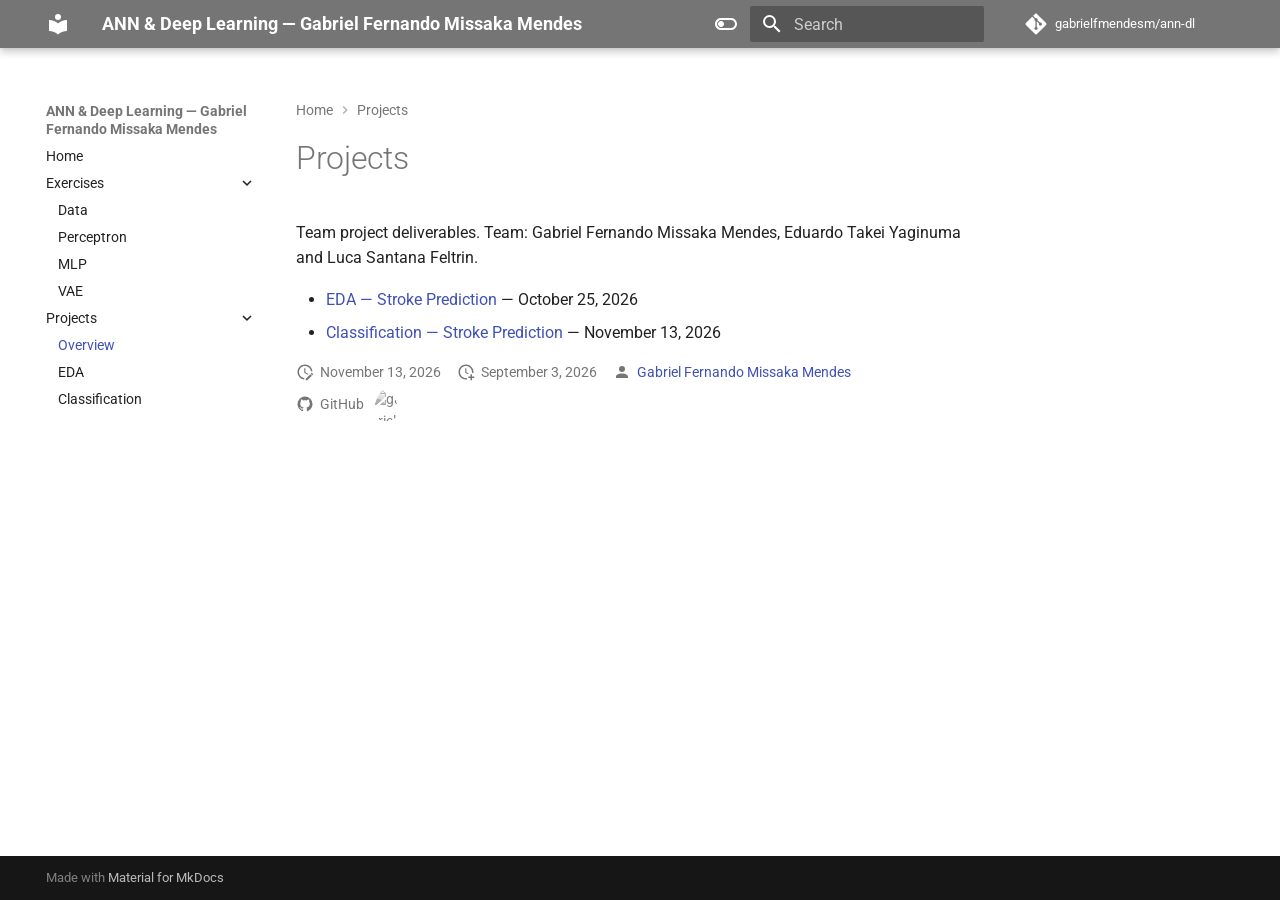
==== commit 1c7175b6: "Deployed 4275515 with MkDocs version: 1.6.1" ====
--- a/projects/index.html
+++ b/projects/index.html
@@ -8,7 +8,7 @@
             body[data-md-color-scheme="slate"] .gdesc-inner { background: var(--md-default-bg-color); }
             body[data-md-color-scheme="slate"] .gslide-title { color: var(--md-default-fg-color); }
             body[data-md-color-scheme="slate"] .gslide-desc { color: var(--md-default-fg-color); }
-        </style></head> <body dir=ltr data-md-color-scheme=default data-md-color-primary=grey data-md-color-accent=indigo> <input class=md-toggle data-md-toggle=drawer type=checkbox id=__drawer autocomplete=off> <input class=md-toggle data-md-toggle=search type=checkbox id=__search autocomplete=off> <label class=md-overlay for=__drawer></label> <div data-md-component=skip> <a href=#projects class=md-skip> Skip to content </a> </div> <div data-md-component=announce> </div> <header class="md-header md-header--shadow" data-md-component=header> <nav class="md-header__inner md-grid" aria-label=Header> <a href=.. title="ANN & Deep Learning — Gabriel Fernando Missaka Mendes" class="md-header__button md-logo" aria-label="ANN & Deep Learning — Gabriel Fernando Missaka Mendes" data-md-component=logo> <svg xmlns=http://www.w3.org/2000/svg viewbox="0 0 24 24"><path d="M12 8a3 3 0 0 0 3-3 3 3 0 0 0-3-3 3 3 0 0 0-3 3 3 3 0 0 0 3 3m0 3.54C9.64 9.35 6.5 8 3 8v11c3.5 0 6.64 1.35 9 3.54 2.36-2.19 5.5-3.54 9-3.54V8c-3.5 0-6.64 1.35-9 3.54"></path></svg> </a> <label class="md-header__button md-icon" for=__drawer> <svg xmlns=http://www.w3.org/2000/svg viewbox="0 0 24 24"><path d="M3 6h18v2H3zm0 5h18v2H3zm0 5h18v2H3z"></path></svg> </label> <div class=md-header__title data-md-component=header-title> <div class=md-header__ellipsis> <div class=md-header__topic> <span class=md-ellipsis> ANN &amp; Deep Learning — Gabriel Fernando Missaka Mendes </span> </div> <div class=md-header__topic data-md-component=header-topic> <span class=md-ellipsis> Overview </span> </div> </div> </div> <form class=md-header__option data-md-component=palette> <input class=md-option data-md-color-media data-md-color-scheme=default data-md-color-primary=grey data-md-color-accent=indigo aria-label="Switch to dark mode" type=radio name=__palette id=__palette_0> <label class="md-header__button md-icon" title="Switch to dark mode" for=__palette_1 hidden> <svg xmlns=http://www.w3.org/2000/svg viewbox="0 0 24 24"><path d="M17 6H7c-3.31 0-6 2.69-6 6s2.69 6 6 6h10c3.31 0 6-2.69 6-6s-2.69-6-6-6m0 10H7c-2.21 0-4-1.79-4-4s1.79-4 4-4h10c2.21 0 4 1.79 4 4s-1.79 4-4 4M7 9c-1.66 0-3 1.34-3 3s1.34 3 3 3 3-1.34 3-3-1.34-3-3-3"></path></svg> </label> <input class=md-option data-md-color-media=(prefers-color-scheme) data-md-color-scheme=default data-md-color-primary=grey data-md-color-accent=indigo aria-label="Switch to light mode" type=radio name=__palette id=__palette_1> <label class="md-header__button md-icon" title="Switch to light mode" for=__palette_2 hidden> <svg xmlns=http://www.w3.org/2000/svg viewbox="0 0 24 24"><path d="M17 7H7a5 5 0 0 0-5 5 5 5 0 0 0 5 5h10a5 5 0 0 0 5-5 5 5 0 0 0-5-5m0 8a3 3 0 0 1-3-3 3 3 0 0 1 3-3 3 3 0 0 1 3 3 3 3 0 0 1-3 3"></path></svg> </label> <input class=md-option data-md-color-media="(prefers-color-scheme: light)" data-md-color-scheme=default data-md-color-primary=grey data-md-color-accent=indigo aria-label="Switch to dark mode" type=radio name=__palette id=__palette_2> <label class="md-header__button md-icon" title="Switch to dark mode" for=__palette_3 hidden> <svg xmlns=http://www.w3.org/2000/svg viewbox="0 0 24 24"><path d="M17 6H7c-3.31 0-6 2.69-6 6s2.69 6 6 6h10c3.31 0 6-2.69 6-6s-2.69-6-6-6m0 10H7c-2.21 0-4-1.79-4-4s1.79-4 4-4h10c2.21 0 4 1.79 4 4s-1.79 4-4 4M7 9c-1.66 0-3 1.34-3 3s1.34 3 3 3 3-1.34 3-3-1.34-3-3-3"></path></svg> </label> <input class=md-option data-md-color-media="(prefers-color-scheme: dark)" data-md-color-scheme=slate data-md-color-primary=grey data-md-color-accent=indigo aria-label="Switch to system preference" type=radio name=__palette id=__palette_3> <label class="md-header__button md-icon" title="Switch to system preference" for=__palette_0 hidden> <svg xmlns=http://www.w3.org/2000/svg viewbox="0 0 24 24"><path d="M17 7H7a5 5 0 0 0-5 5 5 5 0 0 0 5 5h10a5 5 0 0 0 5-5 5 5 0 0 0-5-5m0 8a3 3 0 0 1-3-3 3 3 0 0 1 3-3 3 3 0 0 1 3 3 3 3 0 0 1-3 3"></path></svg> </label> </form> <script>var palette=__md_get("__palette");if(palette&&palette.color){if("(prefers-color-scheme)"===palette.color.media){var media=matchMedia("(prefers-color-scheme: light)"),input=document.querySelector(media.matches?"[data-md-color-media='(prefers-color-scheme: light)']":"[data-md-color-media='(prefers-color-scheme: dark)']");palette.color.media=input.getAttribute("data-md-color-media"),palette.color.scheme=input.getAttribute("data-md-color-scheme"),palette.color.primary=input.getAttribute("data-md-color-primary"),palette.color.accent=input.getAttribute("data-md-color-accent")}for(var[key,value]of Object.entries(palette.color))document.body.setAttribute("data-md-color-"+key,value)}</script> <label class="md-header__button md-icon" for=__search> <svg xmlns=http://www.w3.org/2000/svg viewbox="0 0 24 24"><path d="M9.5 3A6.5 6.5 0 0 1 16 9.5c0 1.61-.59 3.09-1.56 4.23l.27.27h.79l5 5-1.5 1.5-5-5v-.79l-.27-.27A6.52 6.52 0 0 1 9.5 16 6.5 6.5 0 0 1 3 9.5 6.5 6.5 0 0 1 9.5 3m0 2C7 5 5 7 5 9.5S7 14 9.5 14 14 12 14 9.5 12 5 9.5 5"></path></svg> </label> <div class=md-search data-md-component=search role=dialog> <label class=md-search__overlay for=__search></label> <div class=md-search__inner role=search> <form class=md-search__form name=search> <input type=text class=md-search__input name=query aria-label=Search placeholder=Search autocapitalize=off autocorrect=off autocomplete=off spellcheck=false data-md-component=search-query required> <label class="md-search__icon md-icon" for=__search> <svg xmlns=http://www.w3.org/2000/svg viewbox="0 0 24 24"><path d="M9.5 3A6.5 6.5 0 0 1 16 9.5c0 1.61-.59 3.09-1.56 4.23l.27.27h.79l5 5-1.5 1.5-5-5v-.79l-.27-.27A6.52 6.52 0 0 1 9.5 16 6.5 6.5 0 0 1 3 9.5 6.5 6.5 0 0 1 9.5 3m0 2C7 5 5 7 5 9.5S7 14 9.5 14 14 12 14 9.5 12 5 9.5 5"></path></svg> <svg xmlns=http://www.w3.org/2000/svg viewbox="0 0 24 24"><path d="M20 11v2H8l5.5 5.5-1.42 1.42L4.16 12l7.92-7.92L13.5 5.5 8 11z"></path></svg> </label> <nav class=md-search__options aria-label=Search> <button type=reset class="md-search__icon md-icon" title=Clear aria-label=Clear tabindex=-1> <svg xmlns=http://www.w3.org/2000/svg viewbox="0 0 24 24"><path d="M19 6.41 17.59 5 12 10.59 6.41 5 5 6.41 10.59 12 5 17.59 6.41 19 12 13.41 17.59 19 19 17.59 13.41 12z"></path></svg> </button> </nav> </form> <div class=md-search__output> <div class=md-search__scrollwrap tabindex=0 data-md-scrollfix> <div class=md-search-result data-md-component=search-result> <div class=md-search-result__meta> Initializing search </div> <ol class=md-search-result__list role=presentation></ol> </div> </div> </div> </div> </div> <div class=md-header__source> <a href=https://github.com/gabrielfmendesm/ann-dl title="Go to repository" class=md-source data-md-component=source> <div class="md-source__icon md-icon"> <svg xmlns=http://www.w3.org/2000/svg viewbox="0 0 448 512"><!-- Font Awesome Free 7.1.0 by @fontawesome - https://fontawesome.com License - https://fontawesome.com/license/free (Icons: CC BY 4.0, Fonts: SIL OFL 1.1, Code: MIT License) Copyright 2025 Fonticons, Inc.--><path d="M439.6 236.1 244 40.5c-5.4-5.5-12.8-8.5-20.4-8.5s-15 3-20.4 8.4L162.5 81l51.5 51.5c27.1-9.1 52.7 16.8 43.4 43.7l49.7 49.7c34.2-11.8 61.2 31 35.5 56.7-26.5 26.5-70.2-2.9-56-37.3L240.3 199v121.9c25.3 12.5 22.3 41.8 9.1 55-6.4 6.4-15.2 10.1-24.3 10.1s-17.8-3.6-24.3-10.1c-17.6-17.6-11.1-46.9 11.2-56v-123c-20.8-8.5-24.6-30.7-18.6-45L142.6 101 8.5 235.1C3 240.6 0 247.9 0 255.5s3 15 8.5 20.4l195.6 195.7c5.4 5.4 12.7 8.4 20.4 8.4s15-3 20.4-8.4l194.7-194.7c5.4-5.4 8.4-12.8 8.4-20.4s-3-15-8.4-20.4"></path></svg> </div> <div class=md-source__repository> gabrielfmendesm/ann-dl </div> </a> </div> </nav> </header> <div class=md-container data-md-component=container> <main class=md-main data-md-component=main> <div class="md-main__inner md-grid"> <div class="md-sidebar md-sidebar--primary" data-md-component=sidebar data-md-type=navigation> <div class=md-sidebar__scrollwrap> <div class=md-sidebar__inner> <nav class="md-nav md-nav--primary" aria-label=Navigation data-md-level=0> <label class=md-nav__title for=__drawer> <a href=.. title="ANN & Deep Learning — Gabriel Fernando Missaka Mendes" class="md-nav__button md-logo" aria-label="ANN & Deep Learning — Gabriel Fernando Missaka Mendes" data-md-component=logo> <svg xmlns=http://www.w3.org/2000/svg viewbox="0 0 24 24"><path d="M12 8a3 3 0 0 0 3-3 3 3 0 0 0-3-3 3 3 0 0 0-3 3 3 3 0 0 0 3 3m0 3.54C9.64 9.35 6.5 8 3 8v11c3.5 0 6.64 1.35 9 3.54 2.36-2.19 5.5-3.54 9-3.54V8c-3.5 0-6.64 1.35-9 3.54"></path></svg> </a> ANN &amp; Deep Learning — Gabriel Fernando Missaka Mendes </label> <div class=md-nav__source> <a href=https://github.com/gabrielfmendesm/ann-dl title="Go to repository" class=md-source data-md-component=source> <div class="md-source__icon md-icon"> <svg xmlns=http://www.w3.org/2000/svg viewbox="0 0 448 512"><!-- Font Awesome Free 7.1.0 by @fontawesome - https://fontawesome.com License - https://fontawesome.com/license/free (Icons: CC BY 4.0, Fonts: SIL OFL 1.1, Code: MIT License) Copyright 2025 Fonticons, Inc.--><path d="M439.6 236.1 244 40.5c-5.4-5.5-12.8-8.5-20.4-8.5s-15 3-20.4 8.4L162.5 81l51.5 51.5c27.1-9.1 52.7 16.8 43.4 43.7l49.7 49.7c34.2-11.8 61.2 31 35.5 56.7-26.5 26.5-70.2-2.9-56-37.3L240.3 199v121.9c25.3 12.5 22.3 41.8 9.1 55-6.4 6.4-15.2 10.1-24.3 10.1s-17.8-3.6-24.3-10.1c-17.6-17.6-11.1-46.9 11.2-56v-123c-20.8-8.5-24.6-30.7-18.6-45L142.6 101 8.5 235.1C3 240.6 0 247.9 0 255.5s3 15 8.5 20.4l195.6 195.7c5.4 5.4 12.7 8.4 20.4 8.4s15-3 20.4-8.4l194.7-194.7c5.4-5.4 8.4-12.8 8.4-20.4s-3-15-8.4-20.4"></path></svg> </div> <div class=md-source__repository> gabrielfmendesm/ann-dl </div> </a> </div> <ul class=md-nav__list data-md-scrollfix> <li class=md-nav__item> <a href=.. class=md-nav__link> <span class=md-ellipsis> Home </span> </a> </li> <li class="md-nav__item md-nav__item--nested"> <input class="md-nav__toggle md-toggle md-toggle--indeterminate" type=checkbox id=__nav_2> <label class=md-nav__link for=__nav_2 id=__nav_2_label tabindex=0> <span class=md-ellipsis> Exercises </span> <span class="md-nav__icon md-icon"></span> </label> <nav class=md-nav data-md-level=1 aria-labelledby=__nav_2_label aria-expanded=false> <label class=md-nav__title for=__nav_2> <span class="md-nav__icon md-icon"></span> Exercises </label> <ul class=md-nav__list data-md-scrollfix> <li class=md-nav__item> <a href=../exercises/data/ class=md-nav__link> <span class=md-ellipsis> Data </span> </a> </li> <li class=md-nav__item> <a href=../exercises/perceptron/ class=md-nav__link> <span class=md-ellipsis> Perceptron </span> </a> </li> <li class=md-nav__item> <a href=../exercises/mlp/ class=md-nav__link> <span class=md-ellipsis> MLP </span> </a> </li> <li class=md-nav__item> <a href=../exercises/vae/ class=md-nav__link> <span class=md-ellipsis> VAE </span> </a> </li> </ul> </nav> </li> <li class="md-nav__item md-nav__item--active md-nav__item--nested"> <input class="md-nav__toggle md-toggle " type=checkbox id=__nav_3 checked> <label class=md-nav__link for=__nav_3 id=__nav_3_label tabindex=0> <span class=md-ellipsis> Projects </span> <span class="md-nav__icon md-icon"></span> </label> <nav class=md-nav data-md-level=1 aria-labelledby=__nav_3_label aria-expanded=true> <label class=md-nav__title for=__nav_3> <span class="md-nav__icon md-icon"></span> Projects </label> <ul class=md-nav__list data-md-scrollfix> <li class="md-nav__item md-nav__item--active"> <input class="md-nav__toggle md-toggle" type=checkbox id=__toc> <a href=./ class="md-nav__link md-nav__link--active"> <span class=md-ellipsis> Overview </span> </a> </li> <li class=md-nav__item> <a href=eda/ class=md-nav__link> <span class=md-ellipsis> EDA </span> </a> </li> <li class=md-nav__item> <a href=classification/ class=md-nav__link> <span class=md-ellipsis> Classification </span> </a> </li> </ul> </nav> </li> </ul> </nav> </div> </div> </div> <div class="md-sidebar md-sidebar--secondary" data-md-component=sidebar data-md-type=toc> <div class=md-sidebar__scrollwrap> <div class=md-sidebar__inner> <nav class="md-nav md-nav--secondary" aria-label="Table of contents"> </nav> </div> </div> </div> <div class=md-content data-md-component=content> <nav class=md-path aria-label=Navigation> <ol class=md-path__list> <li class=md-path__item> <a href=.. class=md-path__link> <span class=md-ellipsis> Home </span> </a> </li> <li class=md-path__item> <a href=./ class=md-path__link> <span class=md-ellipsis> Projects </span> </a> </li> </ol> </nav> <article class="md-content__inner md-typeset"> <h1 id=projects>Projects</h1> <p>Team project deliverables. Team: Gabriel Fernando Missaka Mendes, Eduardo Takei Yaginuma and Luca Santana Feltrin.</p> <ul> <li><a href=eda/ >EDA — Stroke Prediction</a> — October 25, 2026</li> <li><a href=classification/ >Classification — Stroke Prediction</a> — November 13, 2026</li> <li>Generative Models — date to be announced</li> </ul> <aside class=md-source-file> <span class=md-source-file__fact> <span class=md-icon title="Last update"> <svg xmlns=http://www.w3.org/2000/svg viewbox="0 0 24 24"><path d="M21 13.1c-.1 0-.3.1-.4.2l-1 1 2.1 2.1 1-1c.2-.2.2-.6 0-.8l-1.3-1.3c-.1-.1-.2-.2-.4-.2m-1.9 1.8-6.1 6V23h2.1l6.1-6.1zM12.5 7v5.2l4 2.4-1 1L11 13V7zM11 21.9c-5.1-.5-9-4.8-9-9.9C2 6.5 6.5 2 12 2c5.3 0 9.6 4.1 10 9.3-.3-.1-.6-.2-1-.2s-.7.1-1 .2C19.6 7.2 16.2 4 12 4c-4.4 0-8 3.6-8 8 0 4.1 3.1 7.5 7.1 7.9l-.1.2z"></path></svg> </span> <span class="git-revision-date-localized-plugin git-revision-date-localized-plugin-date" title="November 13, 2026 18:39:59 -03">November 13, 2026</span> </span> <span class=md-source-file__fact> <span class=md-icon title=Created> <svg xmlns=http://www.w3.org/2000/svg viewbox="0 0 24 24"><path d="M14.47 15.08 11 13V7h1.5v5.25l3.08 1.83c-.41.28-.79.62-1.11 1m-1.39 4.84c-.36.05-.71.08-1.08.08-4.42 0-8-3.58-8-8s3.58-8 8-8 8 3.58 8 8c0 .37-.03.72-.08 1.08.69.1 1.33.32 1.92.64.1-.56.16-1.13.16-1.72 0-5.5-4.5-10-10-10S2 6.5 2 12s4.47 10 10 10c.59 0 1.16-.06 1.72-.16-.32-.59-.54-1.23-.64-1.92M18 15v3h-3v2h3v3h2v-3h3v-2h-3v-3z"></path></svg> </span> <span class="git-revision-date-localized-plugin git-revision-date-localized-plugin-date" title="September 3, 2026 10:52:11 -03">September 3, 2026</span> </span> <span class=md-source-file__fact> <span class=md-icon title=Contributors> <svg xmlns=http://www.w3.org/2000/svg viewbox="0 0 24 24"><path d="M12 4a4 4 0 0 1 4 4 4 4 0 0 1-4 4 4 4 0 0 1-4-4 4 4 0 0 1 4-4m0 10c4.42 0 8 1.79 8 4v2H4v-2c0-2.21 3.58-4 8-4"></path></svg> </span> <nav> <a href=mailto:gabrielfmm@al.insper.edu.br>Gabriel Fernando Missaka Mendes</a> </nav> </span> <span class=md-source-file__fact> <span class=md-icon title=Contributors> <svg xmlns=http://www.w3.org/2000/svg viewbox="0 0 24 24"><path d="M12 2A10 10 0 0 0 2 12c0 4.42 2.87 8.17 6.84 9.5.5.08.66-.23.66-.5v-1.69c-2.77.6-3.36-1.34-3.36-1.34-.46-1.16-1.11-1.47-1.11-1.47-.91-.62.07-.6.07-.6 1 .07 1.53 1.03 1.53 1.03.87 1.52 2.34 1.07 2.91.83.09-.65.35-1.09.63-1.34-2.22-.25-4.55-1.11-4.55-4.92 0-1.11.38-2 1.03-2.71-.1-.25-.45-1.29.1-2.64 0 0 .84-.27 2.75 1.02.79-.22 1.65-.33 2.5-.33s1.71.11 2.5.33c1.91-1.29 2.75-1.02 2.75-1.02.55 1.35.2 2.39.1 2.64.65.71 1.03 1.6 1.03 2.71 0 3.82-2.34 4.66-4.57 4.91.36.31.69.92.69 1.85V21c0 .27.16.59.67.5C19.14 20.16 22 16.42 22 12A10 10 0 0 0 12 2"></path></svg> </span> <span>GitHub</span> <nav> <a href=https://github.com/gabrielfmendesm class=md-author title=@gabrielfmendesm> <img src="https://avatars.githubusercontent.com/u/103456780?v=4&size=72" alt=gabrielfmendesm> </a> </nav> </span> </aside> </article> </div> <script>var target=document.getElementById(location.hash.slice(1));target&&target.name&&(target.checked=target.name.startsWith("__tabbed_"))</script> </div> <button type=button class="md-top md-icon" data-md-component=top hidden> <svg xmlns=http://www.w3.org/2000/svg viewbox="0 0 24 24"><path d="M13 20h-2V8l-5.5 5.5-1.42-1.42L12 4.16l7.92 7.92-1.42 1.42L13 8z"></path></svg> Back to top </button> </main> <footer class=md-footer> <div class="md-footer-meta md-typeset"> <div class="md-footer-meta__inner md-grid"> <div class=md-copyright> Made with <a href=https://squidfunk.github.io/mkdocs-material/ target=_blank rel=noopener> Material for MkDocs </a> </div> </div> </div> </footer> </div> <div class=md-dialog data-md-component=dialog> <div class="md-dialog__inner md-typeset"></div> </div> <div class=md-progress data-md-component=progress role=progressbar></div> <script id=__config type=application/json>{"annotate": null, "base": "..", "features": ["content.code.copy", "content.code.select", "content.code.annotate", "content.tooltips", "navigation.instant", "navigation.instant.progress", "navigation.top", "navigation.path", "navigation.tracking", "navigation.expand"], "search": "../assets/javascripts/workers/search.a7633da7.min.js", "tags": null, "translations": {"clipboard.copied": "Copied to clipboard", "clipboard.copy": "Copy to clipboard", "search.result.more.one": "1 more on this page", "search.result.more.other": "# more on this page", "search.result.none": "No matching documents", "search.result.one": "1 matching document", "search.result.other": "# matching documents", "search.result.placeholder": "Type to start searching", "search.result.term.missing": "Missing", "select.version": "Select version"}, "version": null}</script> <script src=../assets/javascripts/bundle.a5f9d56c.min.js></script> <script src=../assets/_markdown_exec_pyodide.js></script> <script src=https://unpkg.com/mathjax/es5/tex-mml-chtml.js></script> <script src=https://cdn.jsdelivr.net/npm/mathjax@3/es5/tex-mml-chtml.js></script> <script src=https://fastly.jsdelivr.net/npm/jquery/dist/jquery.min.js></script> <script src=https://fastly.jsdelivr.net/npm/echarts/dist/echarts.min.js></script> <script src=../javascripts/mathjax.js></script> <script src=../assets/javascripts/badge.js async></script> <script src=../termynal.js></script> <script id=init-glightbox>const lightbox = GLightbox({"touchNavigation": true, "loop": false, "zoomable": true, "draggable": true, "openEffect": "zoom", "closeEffect": "zoom", "slideEffect": "slide"});
+        </style></head> <body dir=ltr data-md-color-scheme=default data-md-color-primary=grey data-md-color-accent=indigo> <input class=md-toggle data-md-toggle=drawer type=checkbox id=__drawer autocomplete=off> <input class=md-toggle data-md-toggle=search type=checkbox id=__search autocomplete=off> <label class=md-overlay for=__drawer></label> <div data-md-component=skip> <a href=#projects class=md-skip> Skip to content </a> </div> <div data-md-component=announce> </div> <header class="md-header md-header--shadow" data-md-component=header> <nav class="md-header__inner md-grid" aria-label=Header> <a href=.. title="ANN & Deep Learning — Gabriel Fernando Missaka Mendes" class="md-header__button md-logo" aria-label="ANN & Deep Learning — Gabriel Fernando Missaka Mendes" data-md-component=logo> <svg xmlns=http://www.w3.org/2000/svg viewbox="0 0 24 24"><path d="M12 8a3 3 0 0 0 3-3 3 3 0 0 0-3-3 3 3 0 0 0-3 3 3 3 0 0 0 3 3m0 3.54C9.64 9.35 6.5 8 3 8v11c3.5 0 6.64 1.35 9 3.54 2.36-2.19 5.5-3.54 9-3.54V8c-3.5 0-6.64 1.35-9 3.54"></path></svg> </a> <label class="md-header__button md-icon" for=__drawer> <svg xmlns=http://www.w3.org/2000/svg viewbox="0 0 24 24"><path d="M3 6h18v2H3zm0 5h18v2H3zm0 5h18v2H3z"></path></svg> </label> <div class=md-header__title data-md-component=header-title> <div class=md-header__ellipsis> <div class=md-header__topic> <span class=md-ellipsis> ANN &amp; Deep Learning — Gabriel Fernando Missaka Mendes </span> </div> <div class=md-header__topic data-md-component=header-topic> <span class=md-ellipsis> Overview </span> </div> </div> </div> <form class=md-header__option data-md-component=palette> <input class=md-option data-md-color-media data-md-color-scheme=default data-md-color-primary=grey data-md-color-accent=indigo aria-label="Switch to dark mode" type=radio name=__palette id=__palette_0> <label class="md-header__button md-icon" title="Switch to dark mode" for=__palette_1 hidden> <svg xmlns=http://www.w3.org/2000/svg viewbox="0 0 24 24"><path d="M17 6H7c-3.31 0-6 2.69-6 6s2.69 6 6 6h10c3.31 0 6-2.69 6-6s-2.69-6-6-6m0 10H7c-2.21 0-4-1.79-4-4s1.79-4 4-4h10c2.21 0 4 1.79 4 4s-1.79 4-4 4M7 9c-1.66 0-3 1.34-3 3s1.34 3 3 3 3-1.34 3-3-1.34-3-3-3"></path></svg> </label> <input class=md-option data-md-color-media=(prefers-color-scheme) data-md-color-scheme=default data-md-color-primary=grey data-md-color-accent=indigo aria-label="Switch to light mode" type=radio name=__palette id=__palette_1> <label class="md-header__button md-icon" title="Switch to light mode" for=__palette_2 hidden> <svg xmlns=http://www.w3.org/2000/svg viewbox="0 0 24 24"><path d="M17 7H7a5 5 0 0 0-5 5 5 5 0 0 0 5 5h10a5 5 0 0 0 5-5 5 5 0 0 0-5-5m0 8a3 3 0 0 1-3-3 3 3 0 0 1 3-3 3 3 0 0 1 3 3 3 3 0 0 1-3 3"></path></svg> </label> <input class=md-option data-md-color-media="(prefers-color-scheme: light)" data-md-color-scheme=default data-md-color-primary=grey data-md-color-accent=indigo aria-label="Switch to dark mode" type=radio name=__palette id=__palette_2> <label class="md-header__button md-icon" title="Switch to dark mode" for=__palette_3 hidden> <svg xmlns=http://www.w3.org/2000/svg viewbox="0 0 24 24"><path d="M17 6H7c-3.31 0-6 2.69-6 6s2.69 6 6 6h10c3.31 0 6-2.69 6-6s-2.69-6-6-6m0 10H7c-2.21 0-4-1.79-4-4s1.79-4 4-4h10c2.21 0 4 1.79 4 4s-1.79 4-4 4M7 9c-1.66 0-3 1.34-3 3s1.34 3 3 3 3-1.34 3-3-1.34-3-3-3"></path></svg> </label> <input class=md-option data-md-color-media="(prefers-color-scheme: dark)" data-md-color-scheme=slate data-md-color-primary=grey data-md-color-accent=indigo aria-label="Switch to system preference" type=radio name=__palette id=__palette_3> <label class="md-header__button md-icon" title="Switch to system preference" for=__palette_0 hidden> <svg xmlns=http://www.w3.org/2000/svg viewbox="0 0 24 24"><path d="M17 7H7a5 5 0 0 0-5 5 5 5 0 0 0 5 5h10a5 5 0 0 0 5-5 5 5 0 0 0-5-5m0 8a3 3 0 0 1-3-3 3 3 0 0 1 3-3 3 3 0 0 1 3 3 3 3 0 0 1-3 3"></path></svg> </label> </form> <script>var palette=__md_get("__palette");if(palette&&palette.color){if("(prefers-color-scheme)"===palette.color.media){var media=matchMedia("(prefers-color-scheme: light)"),input=document.querySelector(media.matches?"[data-md-color-media='(prefers-color-scheme: light)']":"[data-md-color-media='(prefers-color-scheme: dark)']");palette.color.media=input.getAttribute("data-md-color-media"),palette.color.scheme=input.getAttribute("data-md-color-scheme"),palette.color.primary=input.getAttribute("data-md-color-primary"),palette.color.accent=input.getAttribute("data-md-color-accent")}for(var[key,value]of Object.entries(palette.color))document.body.setAttribute("data-md-color-"+key,value)}</script> <label class="md-header__button md-icon" for=__search> <svg xmlns=http://www.w3.org/2000/svg viewbox="0 0 24 24"><path d="M9.5 3A6.5 6.5 0 0 1 16 9.5c0 1.61-.59 3.09-1.56 4.23l.27.27h.79l5 5-1.5 1.5-5-5v-.79l-.27-.27A6.52 6.52 0 0 1 9.5 16 6.5 6.5 0 0 1 3 9.5 6.5 6.5 0 0 1 9.5 3m0 2C7 5 5 7 5 9.5S7 14 9.5 14 14 12 14 9.5 12 5 9.5 5"></path></svg> </label> <div class=md-search data-md-component=search role=dialog> <label class=md-search__overlay for=__search></label> <div class=md-search__inner role=search> <form class=md-search__form name=search> <input type=text class=md-search__input name=query aria-label=Search placeholder=Search autocapitalize=off autocorrect=off autocomplete=off spellcheck=false data-md-component=search-query required> <label class="md-search__icon md-icon" for=__search> <svg xmlns=http://www.w3.org/2000/svg viewbox="0 0 24 24"><path d="M9.5 3A6.5 6.5 0 0 1 16 9.5c0 1.61-.59 3.09-1.56 4.23l.27.27h.79l5 5-1.5 1.5-5-5v-.79l-.27-.27A6.52 6.52 0 0 1 9.5 16 6.5 6.5 0 0 1 3 9.5 6.5 6.5 0 0 1 9.5 3m0 2C7 5 5 7 5 9.5S7 14 9.5 14 14 12 14 9.5 12 5 9.5 5"></path></svg> <svg xmlns=http://www.w3.org/2000/svg viewbox="0 0 24 24"><path d="M20 11v2H8l5.5 5.5-1.42 1.42L4.16 12l7.92-7.92L13.5 5.5 8 11z"></path></svg> </label> <nav class=md-search__options aria-label=Search> <button type=reset class="md-search__icon md-icon" title=Clear aria-label=Clear tabindex=-1> <svg xmlns=http://www.w3.org/2000/svg viewbox="0 0 24 24"><path d="M19 6.41 17.59 5 12 10.59 6.41 5 5 6.41 10.59 12 5 17.59 6.41 19 12 13.41 17.59 19 19 17.59 13.41 12z"></path></svg> </button> </nav> </form> <div class=md-search__output> <div class=md-search__scrollwrap tabindex=0 data-md-scrollfix> <div class=md-search-result data-md-component=search-result> <div class=md-search-result__meta> Initializing search </div> <ol class=md-search-result__list role=presentation></ol> </div> </div> </div> </div> </div> <div class=md-header__source> <a href=https://github.com/gabrielfmendesm/ann-dl title="Go to repository" class=md-source data-md-component=source> <div class="md-source__icon md-icon"> <svg xmlns=http://www.w3.org/2000/svg viewbox="0 0 448 512"><!-- Font Awesome Free 7.1.0 by @fontawesome - https://fontawesome.com License - https://fontawesome.com/license/free (Icons: CC BY 4.0, Fonts: SIL OFL 1.1, Code: MIT License) Copyright 2025 Fonticons, Inc.--><path d="M439.6 236.1 244 40.5c-5.4-5.5-12.8-8.5-20.4-8.5s-15 3-20.4 8.4L162.5 81l51.5 51.5c27.1-9.1 52.7 16.8 43.4 43.7l49.7 49.7c34.2-11.8 61.2 31 35.5 56.7-26.5 26.5-70.2-2.9-56-37.3L240.3 199v121.9c25.3 12.5 22.3 41.8 9.1 55-6.4 6.4-15.2 10.1-24.3 10.1s-17.8-3.6-24.3-10.1c-17.6-17.6-11.1-46.9 11.2-56v-123c-20.8-8.5-24.6-30.7-18.6-45L142.6 101 8.5 235.1C3 240.6 0 247.9 0 255.5s3 15 8.5 20.4l195.6 195.7c5.4 5.4 12.7 8.4 20.4 8.4s15-3 20.4-8.4l194.7-194.7c5.4-5.4 8.4-12.8 8.4-20.4s-3-15-8.4-20.4"></path></svg> </div> <div class=md-source__repository> gabrielfmendesm/ann-dl </div> </a> </div> </nav> </header> <div class=md-container data-md-component=container> <main class=md-main data-md-component=main> <div class="md-main__inner md-grid"> <div class="md-sidebar md-sidebar--primary" data-md-component=sidebar data-md-type=navigation> <div class=md-sidebar__scrollwrap> <div class=md-sidebar__inner> <nav class="md-nav md-nav--primary" aria-label=Navigation data-md-level=0> <label class=md-nav__title for=__drawer> <a href=.. title="ANN & Deep Learning — Gabriel Fernando Missaka Mendes" class="md-nav__button md-logo" aria-label="ANN & Deep Learning — Gabriel Fernando Missaka Mendes" data-md-component=logo> <svg xmlns=http://www.w3.org/2000/svg viewbox="0 0 24 24"><path d="M12 8a3 3 0 0 0 3-3 3 3 0 0 0-3-3 3 3 0 0 0-3 3 3 3 0 0 0 3 3m0 3.54C9.64 9.35 6.5 8 3 8v11c3.5 0 6.64 1.35 9 3.54 2.36-2.19 5.5-3.54 9-3.54V8c-3.5 0-6.64 1.35-9 3.54"></path></svg> </a> ANN &amp; Deep Learning — Gabriel Fernando Missaka Mendes </label> <div class=md-nav__source> <a href=https://github.com/gabrielfmendesm/ann-dl title="Go to repository" class=md-source data-md-component=source> <div class="md-source__icon md-icon"> <svg xmlns=http://www.w3.org/2000/svg viewbox="0 0 448 512"><!-- Font Awesome Free 7.1.0 by @fontawesome - https://fontawesome.com License - https://fontawesome.com/license/free (Icons: CC BY 4.0, Fonts: SIL OFL 1.1, Code: MIT License) Copyright 2025 Fonticons, Inc.--><path d="M439.6 236.1 244 40.5c-5.4-5.5-12.8-8.5-20.4-8.5s-15 3-20.4 8.4L162.5 81l51.5 51.5c27.1-9.1 52.7 16.8 43.4 43.7l49.7 49.7c34.2-11.8 61.2 31 35.5 56.7-26.5 26.5-70.2-2.9-56-37.3L240.3 199v121.9c25.3 12.5 22.3 41.8 9.1 55-6.4 6.4-15.2 10.1-24.3 10.1s-17.8-3.6-24.3-10.1c-17.6-17.6-11.1-46.9 11.2-56v-123c-20.8-8.5-24.6-30.7-18.6-45L142.6 101 8.5 235.1C3 240.6 0 247.9 0 255.5s3 15 8.5 20.4l195.6 195.7c5.4 5.4 12.7 8.4 20.4 8.4s15-3 20.4-8.4l194.7-194.7c5.4-5.4 8.4-12.8 8.4-20.4s-3-15-8.4-20.4"></path></svg> </div> <div class=md-source__repository> gabrielfmendesm/ann-dl </div> </a> </div> <ul class=md-nav__list data-md-scrollfix> <li class=md-nav__item> <a href=.. class=md-nav__link> <span class=md-ellipsis> Home </span> </a> </li> <li class="md-nav__item md-nav__item--nested"> <input class="md-nav__toggle md-toggle md-toggle--indeterminate" type=checkbox id=__nav_2> <label class=md-nav__link for=__nav_2 id=__nav_2_label tabindex=0> <span class=md-ellipsis> Exercises </span> <span class="md-nav__icon md-icon"></span> </label> <nav class=md-nav data-md-level=1 aria-labelledby=__nav_2_label aria-expanded=false> <label class=md-nav__title for=__nav_2> <span class="md-nav__icon md-icon"></span> Exercises </label> <ul class=md-nav__list data-md-scrollfix> <li class=md-nav__item> <a href=../exercises/data/ class=md-nav__link> <span class=md-ellipsis> Data </span> </a> </li> <li class=md-nav__item> <a href=../exercises/perceptron/ class=md-nav__link> <span class=md-ellipsis> Perceptron </span> </a> </li> <li class=md-nav__item> <a href=../exercises/mlp/ class=md-nav__link> <span class=md-ellipsis> MLP </span> </a> </li> <li class=md-nav__item> <a href=../exercises/vae/ class=md-nav__link> <span class=md-ellipsis> VAE </span> </a> </li> </ul> </nav> </li> <li class="md-nav__item md-nav__item--active md-nav__item--nested"> <input class="md-nav__toggle md-toggle " type=checkbox id=__nav_3 checked> <label class=md-nav__link for=__nav_3 id=__nav_3_label tabindex=0> <span class=md-ellipsis> Projects </span> <span class="md-nav__icon md-icon"></span> </label> <nav class=md-nav data-md-level=1 aria-labelledby=__nav_3_label aria-expanded=true> <label class=md-nav__title for=__nav_3> <span class="md-nav__icon md-icon"></span> Projects </label> <ul class=md-nav__list data-md-scrollfix> <li class="md-nav__item md-nav__item--active"> <input class="md-nav__toggle md-toggle" type=checkbox id=__toc> <a href=./ class="md-nav__link md-nav__link--active"> <span class=md-ellipsis> Overview </span> </a> </li> <li class=md-nav__item> <a href=eda/ class=md-nav__link> <span class=md-ellipsis> EDA </span> </a> </li> <li class=md-nav__item> <a href=classification/ class=md-nav__link> <span class=md-ellipsis> Classification </span> </a> </li> </ul> </nav> </li> </ul> </nav> </div> </div> </div> <div class="md-sidebar md-sidebar--secondary" data-md-component=sidebar data-md-type=toc> <div class=md-sidebar__scrollwrap> <div class=md-sidebar__inner> <nav class="md-nav md-nav--secondary" aria-label="Table of contents"> </nav> </div> </div> </div> <div class=md-content data-md-component=content> <nav class=md-path aria-label=Navigation> <ol class=md-path__list> <li class=md-path__item> <a href=.. class=md-path__link> <span class=md-ellipsis> Home </span> </a> </li> <li class=md-path__item> <a href=./ class=md-path__link> <span class=md-ellipsis> Projects </span> </a> </li> </ol> </nav> <article class="md-content__inner md-typeset"> <h1 id=projects>Projects</h1> <p>Team project deliverables. Team: Gabriel Fernando Missaka Mendes, Eduardo Takei Yaginuma and Luca Santana Feltrin.</p> <ul> <li><a href=eda/ >EDA — Stroke Prediction</a> — October 25, 2026</li> <li><a href=classification/ >Classification — Stroke Prediction</a> — November 13, 2026</li> </ul> <aside class=md-source-file> <span class=md-source-file__fact> <span class=md-icon title="Last update"> <svg xmlns=http://www.w3.org/2000/svg viewbox="0 0 24 24"><path d="M21 13.1c-.1 0-.3.1-.4.2l-1 1 2.1 2.1 1-1c.2-.2.2-.6 0-.8l-1.3-1.3c-.1-.1-.2-.2-.4-.2m-1.9 1.8-6.1 6V23h2.1l6.1-6.1zM12.5 7v5.2l4 2.4-1 1L11 13V7zM11 21.9c-5.1-.5-9-4.8-9-9.9C2 6.5 6.5 2 12 2c5.3 0 9.6 4.1 10 9.3-.3-.1-.6-.2-1-.2s-.7.1-1 .2C19.6 7.2 16.2 4 12 4c-4.4 0-8 3.6-8 8 0 4.1 3.1 7.5 7.1 7.9l-.1.2z"></path></svg> </span> <span class="git-revision-date-localized-plugin git-revision-date-localized-plugin-date" title="November 13, 2026 19:00:02 -03">November 13, 2026</span> </span> <span class=md-source-file__fact> <span class=md-icon title=Created> <svg xmlns=http://www.w3.org/2000/svg viewbox="0 0 24 24"><path d="M14.47 15.08 11 13V7h1.5v5.25l3.08 1.83c-.41.28-.79.62-1.11 1m-1.39 4.84c-.36.05-.71.08-1.08.08-4.42 0-8-3.58-8-8s3.58-8 8-8 8 3.58 8 8c0 .37-.03.72-.08 1.08.69.1 1.33.32 1.92.64.1-.56.16-1.13.16-1.72 0-5.5-4.5-10-10-10S2 6.5 2 12s4.47 10 10 10c.59 0 1.16-.06 1.72-.16-.32-.59-.54-1.23-.64-1.92M18 15v3h-3v2h3v3h2v-3h3v-2h-3v-3z"></path></svg> </span> <span class="git-revision-date-localized-plugin git-revision-date-localized-plugin-date" title="September 3, 2026 10:52:11 -03">September 3, 2026</span> </span> <span class=md-source-file__fact> <span class=md-icon title=Contributors> <svg xmlns=http://www.w3.org/2000/svg viewbox="0 0 24 24"><path d="M12 4a4 4 0 0 1 4 4 4 4 0 0 1-4 4 4 4 0 0 1-4-4 4 4 0 0 1 4-4m0 10c4.42 0 8 1.79 8 4v2H4v-2c0-2.21 3.58-4 8-4"></path></svg> </span> <nav> <a href=mailto:gabrielfmm@al.insper.edu.br>Gabriel Fernando Missaka Mendes</a> </nav> </span> <span class=md-source-file__fact> <span class=md-icon title=Contributors> <svg xmlns=http://www.w3.org/2000/svg viewbox="0 0 24 24"><path d="M12 2A10 10 0 0 0 2 12c0 4.42 2.87 8.17 6.84 9.5.5.08.66-.23.66-.5v-1.69c-2.77.6-3.36-1.34-3.36-1.34-.46-1.16-1.11-1.47-1.11-1.47-.91-.62.07-.6.07-.6 1 .07 1.53 1.03 1.53 1.03.87 1.52 2.34 1.07 2.91.83.09-.65.35-1.09.63-1.34-2.22-.25-4.55-1.11-4.55-4.92 0-1.11.38-2 1.03-2.71-.1-.25-.45-1.29.1-2.64 0 0 .84-.27 2.75 1.02.79-.22 1.65-.33 2.5-.33s1.71.11 2.5.33c1.91-1.29 2.75-1.02 2.75-1.02.55 1.35.2 2.39.1 2.64.65.71 1.03 1.6 1.03 2.71 0 3.82-2.34 4.66-4.57 4.91.36.31.69.92.69 1.85V21c0 .27.16.59.67.5C19.14 20.16 22 16.42 22 12A10 10 0 0 0 12 2"></path></svg> </span> <span>GitHub</span> <nav> <a href=https://github.com/gabrielfmendesm class=md-author title=@gabrielfmendesm> <img src="https://avatars.githubusercontent.com/u/103456780?v=4&size=72" alt=gabrielfmendesm> </a> </nav> </span> </aside> </article> </div> <script>var target=document.getElementById(location.hash.slice(1));target&&target.name&&(target.checked=target.name.startsWith("__tabbed_"))</script> </div> <button type=button class="md-top md-icon" data-md-component=top hidden> <svg xmlns=http://www.w3.org/2000/svg viewbox="0 0 24 24"><path d="M13 20h-2V8l-5.5 5.5-1.42-1.42L12 4.16l7.92 7.92-1.42 1.42L13 8z"></path></svg> Back to top </button> </main> <footer class=md-footer> <div class="md-footer-meta md-typeset"> <div class="md-footer-meta__inner md-grid"> <div class=md-copyright> Made with <a href=https://squidfunk.github.io/mkdocs-material/ target=_blank rel=noopener> Material for MkDocs </a> </div> </div> </div> </footer> </div> <div class=md-dialog data-md-component=dialog> <div class="md-dialog__inner md-typeset"></div> </div> <div class=md-progress data-md-component=progress role=progressbar></div> <script id=__config type=application/json>{"annotate": null, "base": "..", "features": ["content.code.copy", "content.code.select", "content.code.annotate", "content.tooltips", "navigation.instant", "navigation.instant.progress", "navigation.top", "navigation.path", "navigation.tracking", "navigation.expand"], "search": "../assets/javascripts/workers/search.a7633da7.min.js", "tags": null, "translations": {"clipboard.copied": "Copied to clipboard", "clipboard.copy": "Copy to clipboard", "search.result.more.one": "1 more on this page", "search.result.more.other": "# more on this page", "search.result.none": "No matching documents", "search.result.one": "1 matching document", "search.result.other": "# matching documents", "search.result.placeholder": "Type to start searching", "search.result.term.missing": "Missing", "select.version": "Select version"}, "version": null}</script> <script src=../assets/javascripts/bundle.a5f9d56c.min.js></script> <script src=../assets/_markdown_exec_pyodide.js></script> <script src=https://unpkg.com/mathjax/es5/tex-mml-chtml.js></script> <script src=https://cdn.jsdelivr.net/npm/mathjax@3/es5/tex-mml-chtml.js></script> <script src=https://fastly.jsdelivr.net/npm/jquery/dist/jquery.min.js></script> <script src=https://fastly.jsdelivr.net/npm/echarts/dist/echarts.min.js></script> <script src=../javascripts/mathjax.js></script> <script src=../assets/javascripts/badge.js async></script> <script src=../termynal.js></script> <script id=init-glightbox>const lightbox = GLightbox({"touchNavigation": true, "loop": false, "zoomable": true, "draggable": true, "openEffect": "zoom", "closeEffect": "zoom", "slideEffect": "slide"});
 document$.subscribe(()=>{ lightbox.reload(); });
 </script><script data-mkdocs-jupyter-mathjax="{&quot;url&quot;: &quot;https://cdn.jsdelivr.net/npm/mathjax@4.1.3/tex-mml-chtml.js&quot;, &quot;version&quot;: 4}">
 /* Shared by full pages and Material's instant navigation. */
